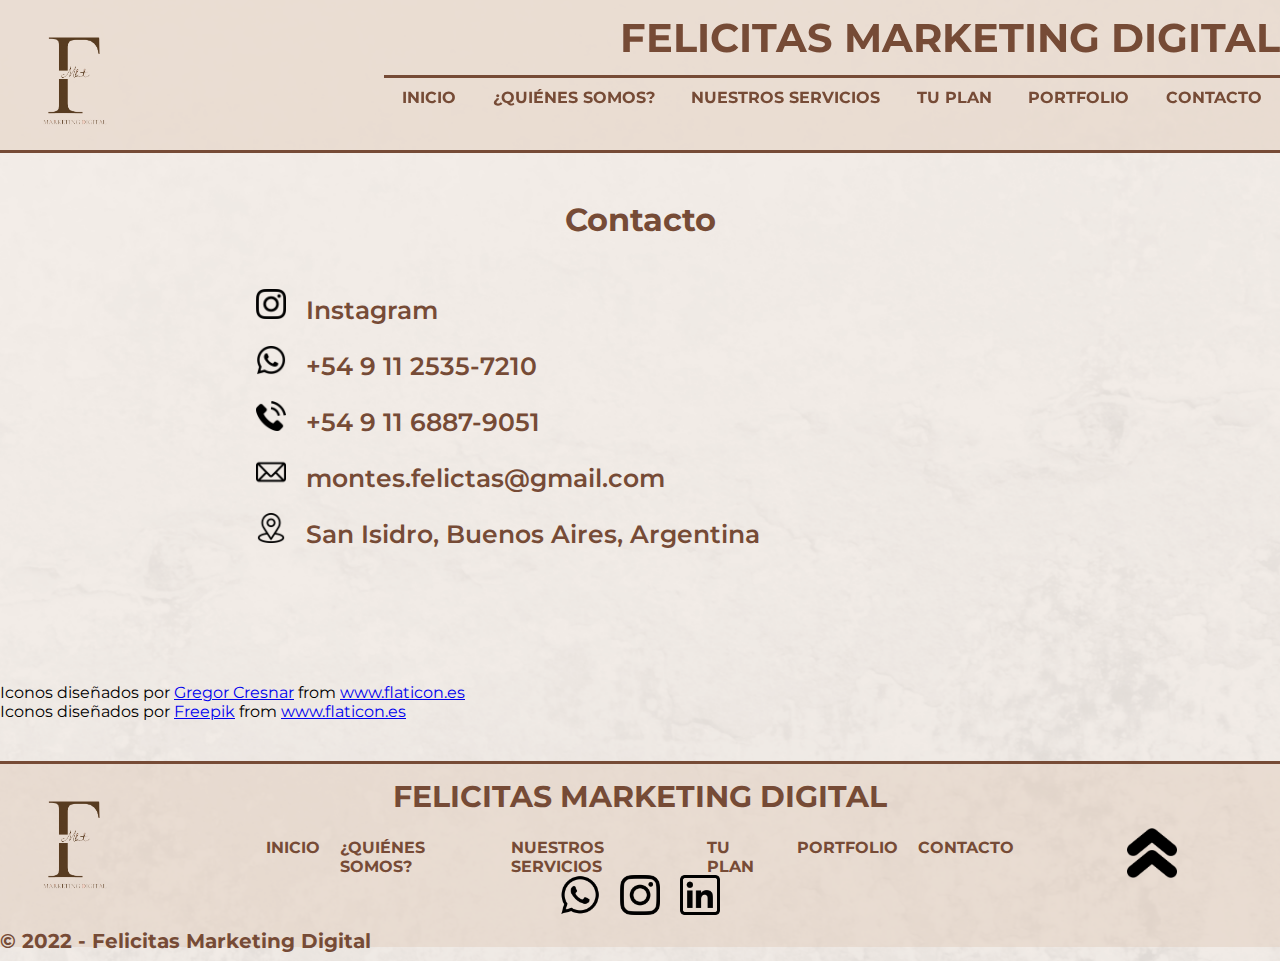
==== page/contacto.html @ ba2f9a44 "Commit inicial" ====
<!DOCTYPE html>
<html lang="en">

<head>
    <meta charset="UTF-8">
    <meta http-equiv="X-UA-Compatible" content="IE=edge">
    <meta name="viewport" content="width=device-width, initial-scale=1.0">
    <title>Felicitas Marketing Digital</title>
    <!-- Agregar logo al titulo -->
    <link rel="stylesheet" href="../css/style.css">
</head>

<body>
    <div class="gridbody">
        <div class="header">
            <a name="arriba"></a>
            <header>
                <div class="logoheader">
                    <a href="../index.html"><img src="../imagenes/logo.png" alt="logoheader" class="logoheaderimg"></a>
                </div>
                <div class="tituloheader">
                    FELICITAS MARKETING DIGITAL
                </div>
                <div class="navheader">
                    <nav>
                        <ul class="ulnavheader">
                            <li><a href="../index.html">INICIO</a></li>
                            <li><a href="quienes_somos.html">¿QUIÉNES SOMOS?</a></li>
                            <li><a href="nuestros_servicios.html">NUESTROS SERVICIOS</a></li>
                            <li><a href="tu_plan.html">TU PLAN</a></li>
                            <li><a href="portfolio.html">PORTFOLIO</a></li>
                            <li><a href="contacto.html">CONTACTO</a></li>
                        </ul>
                    </nav>
                </div>
            </header>
        </div>

        <div class="main">
            <main>
                <div class="titulocontacto">
                    <h1>Contacto</h1>
                </div>
                <div class="listacontacto">
                    <ul>
                        <li><a href="https://www.instagram.com/felicitas.mkt/" target="_blank"><img src="../imagenes/001-instagram.png" alt="instagram">Instagram</a></li>
                        <li><a href="https://wa.me/5491125357210" target="_blank"> <img src="../imagenes/002-whatsapp.png" alt="Whatsapp">+54 9 11 2535-7210</a></li>
                        <li><a href="tel:+5491168879051" target="_blank"><img src="../imagenes/003-telefono.png" alt="Celular">+54 9 11 6887-9051</a></li>
                        <li><a href="mailto:montes.felicitas@gmail.com" target="_blank"><img src="../imagenes/004-correo-electronico-vacio.png" alt="Mail">montes.felictas@gmail.com</a></li>
                        <li><a href="https://goo.gl/maps/j9cZA1bisrssDYPV7" target="_blank"><img src="../imagenes/005-ubicacion.png" alt="Ubicacion">San Isidro, Buenos Aires, Argentina</a></li>
                    </ul>
                </div>
                <br><br><br><br><br><br>
                <div>Iconos diseñados por <a href="https://www.flaticon.es/autores/gregor-cresnar" title="Gregor Cresnar">Gregor Cresnar</a> from <a href="https://www.flaticon.es/" title="Flaticon">www.flaticon.es</a></div><div>Iconos diseñados por <a href="https://www.freepik.com" title="Freepik">Freepik</a> from <a href="https://www.flaticon.es/" title="Flaticon">www.flaticon.es</a></div>
            </main>
        </div>
        <div class="footer">
            <footer>
                <div class="logofooter">
                    <a href="../index.html"><img src="../imagenes/logo.png" alt="logofooter" class="logofooterimg"></a>
                </div>
                <h3>FELICITAS MARKETING DIGITAL</h3>
                <div class="redesfooter">
                    <a href="https://wa.me/5491125357210" target="_blank"><img src="../imagenes/002-whatsapp.png" alt="Whatsapp"></a>
                    <a href="https://www.instagram.com/felicitas.mkt/" target="_blank"><img src="../imagenes/001-instagram.png" alt="instagram"></a>
                    <a href="https://ar.linkedin.com/in/felimontesdeoca?trk=people-guest_people_search-card" target="_blank"><img src="../imagenes/linkedin.png" alt="linkedin"></a>
                </div>
                <div class="botonirarriba">
                <a href="#arriba"><img src="../imagenes/doble-flecha-hacia-arriba.png" alt="Ir arriba"></a>
                </div>
                <div class="navfooter">
                    <nav>
                        <ul class="navfooter">
                            <li><a href="../index.html">INICIO</a></li>
                            <li><a href="quienes_somos.html">¿QUIÉNES SOMOS?</a></li>
                            <li><a href="nuestros_servicios.html">NUESTROS SERVICIOS</a></li>
                            <li><a href="tu_plan.html">TU PLAN</a></li>
                            <li><a href="portfolio.html">PORTFOLIO</a></li>
                            <li><a href="contacto.html">CONTACTO</a></li>
                        </ul>
                    </nav>
                </div>
                <h4>© 2022 - Felicitas Marketing Digital</h4>
            </footer>
        </div>
    </div>
</body>

</html>
---- css/style.css ----
/* Comienzo CSS Body */

@import url('https://fonts.googleapis.com/css2?family=Cinzel&family=Montserrat:wght@100&display=swap');

*{
    margin: 0;
    padding: 0;
}

body{
    background-image: url(../imagenes/background.png);
    background-size: cover;
}

.gridbody {
    font-family: 'Montserrat', sans-serif;
}

.header{
    grid-area: header;
}

.main{
    grid-area: main;
}

.footer{
    grid-area: footer;
}

.gridbody {
    display: grid;
    grid-template-columns: auto;
    grid-template-rows: 160px auto 200px;
    grid-template-areas: "header""main""footer";
    gap: 40px;
}

/* Fin CSS Body */

/* Comienzo CSS Header */

.logoheader{
    grid-area: logoheader;
}

.tituloheader{
    grid-area: tituloheader;
}

.navheader{
    grid-area: navheader;
    border-top: 3px solid;
    border-color: #764B36;
}

header{
    display: grid;
    grid-template-columns: 30% auto;
    grid-template-rows: 50% 50%;
    grid-template-areas: "logoheader tituloheader" "logoheader navheader";
    background-color: rgb(225, 206, 190, 0.5);
    width:100%;
    border-bottom: 3px solid;
    border-color: #764B36;
    position: fixed;
}

.logoheader{
    width: 150px;
    height: 150px;
    display: flex;
    justify-self:flex-start;
}

.logoheaderimg {
    width: 150px;
    height: 150px;
    cursor: pointer;
}

.tituloheader{
    font-size: 40px;
    font-weight: bold;
    color:#764B36;
    display: flex;
    justify-content: end;
    align-items: center;
}

.ulnavheader{
    display: flex;
    justify-content: space-around;
    align-self: center;
}

.navheader li{
    font-size: 16px;
    font-weight: bold;
    padding: 10px;
    list-style: none;
}

.navheader li a{
    transition: all 0.3s ease 0s;
    text-decoration: none;
    color: #764B36;
}

.navheader li a:hover{
    color: white;
}

/* Fin CSS Header */

/* Comienzo CSS Main Index */

.titulomain{
    display: flex;
    flex-direction: column;
}

.titulomain h1{
    width: 50%;
    align-self:center;
    color: #764B36;
    font-weight: bold;
}

.titulomain p{
    margin-top: 20px;
    width: 80%;
    align-self: center;
    color:black;
    font-size: 20px;
    margin-bottom: 70px;
}

.hrmain{
    width: 50%;
    margin: 0 auto;
    background-color: #764B36;
    height: 3px;
}

.redessocialesmain img{
    grid-area: redessocialesimagen;
    display: flex;
    justify-self: center;
    align-self: center;
}

.redessocialesmain h2{
    grid-area: redessocialesh2;
    display: flex;
    justify-self: start;
    align-self: center;
    font-size: 30px;
    color: #764B36;
}

.redessocialesmain p{
    grid-area: redessocialesp;
    display: flex;
    justify-self: center;
    align-self: center;
    font-size: 20px;
    font-weight: 550;
    color: black;
}

.redessocialesmain{
    margin-top: 100px;
    display: grid;
    grid-template-columns: 50% 50%;
    grid-template-rows: 20% 80%;
    grid-template-areas: "redessocialesimagen redessocialesh2" "redessocialesimagen redessocialesp";
    margin-bottom: 50px;
}

.publicidadmain img{
    grid-area: publicidadimagen;
    display: flex;
    justify-self: center;
    align-self: center;
}

.publicidadmain h2{
    grid-area: publicidadh2;
    display: flex;
    justify-self: end;
    align-self: center;
    font-size: 30px;
    color: #764B36;
}

.publicidadmain p{
    grid-area: publicidadp;
    display: flex;
    justify-self: end;
    align-self: center;
    font-size: 20px;
    font-weight: 550;
    color: black;
}

.publicidadmain{
    margin-top: 100px;
    display: grid;
    grid-template-columns: 50% 50%;
    grid-template-rows: 20% 80%;
    grid-template-areas: "publicidadh2 publicidadimagen" "publicidadp publicidadimagen";
    margin-bottom: 50px;
}

.fotografiamain img{
    grid-area: fotografiaimagen;
    display: flex;
    justify-self: center;
    align-self: center;
}

.fotografiamain h2{
    grid-area: fotografiah2;
    display: flex;
    justify-self: start;
    align-self: center;
    font-size: 30px;
    color: #764B36;
}

.fotografiamain p{
    grid-area: fotografiap;
    display: flex;
    justify-self: center;
    align-self: center;
    font-size: 20px;
    font-weight: 550;
    color: black;
}

.fotografiamain{
    margin-top: 100px;
    display: grid;
    grid-template-columns: 50% 50%;
    grid-template-rows: 20% 80%;
    grid-template-areas: "fotografiaimagen fotografiah2" "fotografiaimagen fotografiap";
    margin-bottom: 50px;
}

.logosmain{
    background-color: rgb(225, 206, 190, 0.5);
    margin-top: 200px;
    height: 400px;
    display: flex;
    justify-content: space-around;
    align-items: center;
}

.newslettermain{
    margin: 150px;
    display: flex;
    flex-direction: column;
}

.newslettermain h2{
    font-size: 50px;
    align-self: center;
    margin-bottom: 50px;
}

.newslettermain fieldset{
    border: none;
}

.newslettermain fieldset input{
    padding: 20px;
    border-radius: 5px;
    font-size: 20px;
}

.inputemail{
    width: 50%;
    margin-left: 19%;
}

.inputsubmit{
    width: 10%;
    cursor: pointer;
    background-color:rgb(225, 206, 190, 0.5);
}

/* Fin CSS Main Index */

/* Inicio CSS Main Quienes somos */

.tituloquienessomos{
    color: #764B36;
    display: flex;
    flex-direction: row;
    justify-content: center;
    margin-bottom: 50px;
}

.historia{
    color: #764B36;
    display: flex;
    flex-direction: column;
    margin-left: 7%;
    margin-right: 7%;
}

.historia p{
    color: black;
    font-weight: 500;
    margin-top: 20px;
}

.imagenperfil1{
    grid-area: imagenperfil1;
}

.perfil1 h2{
    grid-area: perfil1h2;
}

.perfil1 p{
    grid-area: perfil1p;
}

.perfil1{
    margin-top: 100px;
    display: grid;
    grid-template-columns: 40% auto;
    grid-template-rows: 20% auto;
    grid-template-areas: "imagenperfil1 perfil1h2" "imagenperfil1 perfil1p";
    justify-content: space-between;
    margin-left: 10%;
    margin-right: 10%;
    margin-bottom: 50px;
}

.perfil1 h2{
    font-size: 30px;
    color: #764B36;
}

.perfil1 p{
    font-size: 16px;
    align-self: center;
    font-weight: 550;
    color: black;
}

.imagenperfil1{
    border-radius: 100%;
    display: flex;
    align-self: center;
}

.imagenperfil2{
    grid-area: imagenperfil2;
}

.perfil2 h2{
    grid-area: perfil2h2;
}

.perfil2 p{
    grid-area: perfil2p;
}

.perfil2{
    margin-top: 100px;
    display: grid;
    grid-template-columns: auto 40%;
    grid-template-rows: 20% auto;
    grid-template-areas: "perfil2h2 imagenperfil2" "perfil2p imagenperfil2";
    justify-content: space-between;
    margin-left: 10%;
    margin-right: 10%;
    margin-bottom: 50px;
}

.perfil2 h2{
    font-size: 30px;
    color: #764B36;
}

.perfil2 p{
    font-size: 16px;
    align-self: center;
    font-weight: 550;
    color: black;
}

.imagenperfil2{
    border-radius: 100%;
    display: flex;
    align-self: center;
    justify-self: flex-end;
}

/* Fin CSS Main Quienes Somos */

/* Inicio CSS Main Nuestros servicios */

.titulonuestrosservicios{
    color: #764B36;
    display: flex;
    flex-direction: row;
    justify-content: center;
    margin-bottom: 50px;
}

.servicios{
    color: #764B36;
    display: flex;
    flex-direction: column;
    margin-left: 7%;
    margin-right: 7%;
}

.servicios ul{
    color: black;
    font-weight: 500;
    margin-top: 20px;
    margin-bottom: 40px;
}

.servicios ul li{
    margin-bottom: 10px;
}

/* Fin CSS Main Nuestros servicios */

/* Inicio CSS Main Nuestros planes */

.titulotuplan{
    color: #764B36;
    display: flex;
    flex-direction: row;
    justify-content: center;
    margin-bottom: 50px;
}

.planes{
    color: #764B36;
    display: flex;
    flex-direction: row;
    justify-content: space-evenly;
    margin-bottom: 50px;
}

.numeroplanes{
    display: flex;
    flex-direction: row;
    justify-content: space-evenly;
}

.numeroplanes div{
    width: 300px;
    height: 500px;
    border: 2px solid black;
    background-color: white;
    text-align: center;
    font-weight: 600;
    font-size: 30px;
}

.armatuplan{
    color: #764B36;
    display: flex;
    flex-direction: row;
    justify-content: center;
    margin-bottom: 50px;
    margin-top: 100px;
    font-size: 35px;
}

.checkbox{
    font-size: 30px;
    font-weight: 600;
    color: #764B36;
    display: flex;
    flex-direction: row;
    justify-content: space-around;
    word-spacing: 50px;
}

.submitplan{
    border: none;
}

.fieldsetplan{
    display: flex;
    flex-direction: column;
    justify-content: space-evenly;
    border: none;
    margin: 25px;
    margin-top: 50px;
}

.fieldsetplan input{
    margin-bottom: 20px;
    width: 30%;
    height: 30px;
    border-radius: 10px;
    font-size: 18px;
}

.submitplan textarea{
    font-size: 20px;
    height: 200px;
    width: 1000px;
    border-radius: 10px;
}

.inputsubmitplan{
    margin-top: 25px;
    display: flex;
    flex-direction: row;
    align-self: center;
    justify-content: center;
    background-color: rgb(225, 206, 190, 0.5);
    cursor: pointer;
}

/* Fin CSS Main Nuestros planes */

/* Inicio CSS Main Portfolio */

.mainportfolio{
    height: 1000px;
    font-size: 30px;
    font-weight: 600;
    margin-left: 20px;
}

/* Fin CSS Main Portfolio */

/* Inicio CSS Main Contacto */

.titulocontacto{
    color: #764B36;
    display: flex;
    flex-direction: row;
    justify-content: center;
    margin-bottom: 50px;
}

.listacontacto{
    font-size: 25px;
    font-weight: 600;
    display: flex;
    flex-direction: row;
    margin-left: 20%;
}

.listacontacto li{
    list-style: none;
    margin-bottom: 20px;
}

.listacontacto li a{
    transition: all 0.3s ease 0s;
    text-decoration: none;
    color: #764B36;
}

.listacontacto li a:hover{
    color: white;
}

.listacontacto img{
    height: 30px;
    width: 30px;
    margin-right: 20px;

}


/* Fin CSS Main Contacto */

/* Inicio CSS Footer */

.logofooter{
    grid-area: logofooter;
}

.footer h3{
    grid-area: h3footer;
    display: flex;
    justify-content: center;
    align-items: center;
    color: #764B36;
    font-size: 30px;
}

.redesfooter{
    grid-area: redesfooter;
    display: flex;
    justify-content: center;
    align-items: center;

}

.navfooter{
    grid-area: navfooter;
    display: flex;
    justify-content: center;
}

.footer h4{
    grid-area: h4footer;
    color: #764B36;
    font-size: 20px;
}

.botonirarriba{
    grid-area: botonfooter;
    display: flex;
    justify-content: center;
    align-items: center;
}

footer {
    background-color: rgb(225, 206, 190, 0.5);
    display: grid;
    grid-template-columns: 20% auto 20%;
    grid-template-rows: 35% 20% 35% 10%;
    grid-template-areas: "logofooter h3footer botonfooter""logofooter navfooter botonfooter""logofooter redesfooter botonfooter""h4footer h4footer botonfooter";
    width:100%;
    border-top: 3px solid;
    border-color: #764B36;
}

.logofooterimg {
    width: 150px;
    height: 150px;
    cursor: pointer;
    display: flex;
    align-items: flex-end;
}

.navfooter li{
    display: inline-block;
    font-size: 16px;
    font-weight: bold;
    padding: 10px;
}

.navfooter li a{
    transition: all 0.3s ease 0s;
    text-decoration: none;
    color: #764B36;
}

.navfooter li a:hover{
    color: white;
}

.redesfooter a img{
    display: inline-block;
    width: 40px;
    height: 40px;
    margin: 10px
}

.botonirarriba img{
    width: 50px;
    height: 50px;
}

/* Fin CSS Footer */

@media screen and (max-width: 720px){
    
    .gridbody {
        display: grid;
        grid-template-columns: auto;
        grid-template-rows: 180px auto 200px;
        grid-template-areas: "header""main""footer";
        gap: 40px;
    }

    header{
        display: grid;
        grid-template-columns: 18% auto;
        grid-template-rows: 50% 50%;
        grid-template-areas: "logoheader tituloheader" "logoheader navheader";
        background-color: rgb(225, 206, 190, 0.5);
        width:100%;
        border-bottom: 3px solid;
        border-color: #764B36;
        position: fixed;
    }

    .inputsubmit{
        width: 20%;
        cursor: pointer;
        background-color:rgb(225, 206, 190, 0.5);
    }

    footer {
        background-color: rgb(225, 206, 190, 0.5);
        display: grid;
        grid-template-columns: 15% auto 10%;
        grid-template-rows: 25% 25% 35% 15%;
        grid-template-areas: "logofooter h3footer botonfooter""logofooter navfooter botonfooter""logofooter redesfooter botonfooter""h4footer h4footer botonfooter";
        width:100%;
        border-top: 3px solid;
        border-color: #764B36;
    }

    .botonirarriba img{
        width: 30px;
        height: 30px;
    }
}
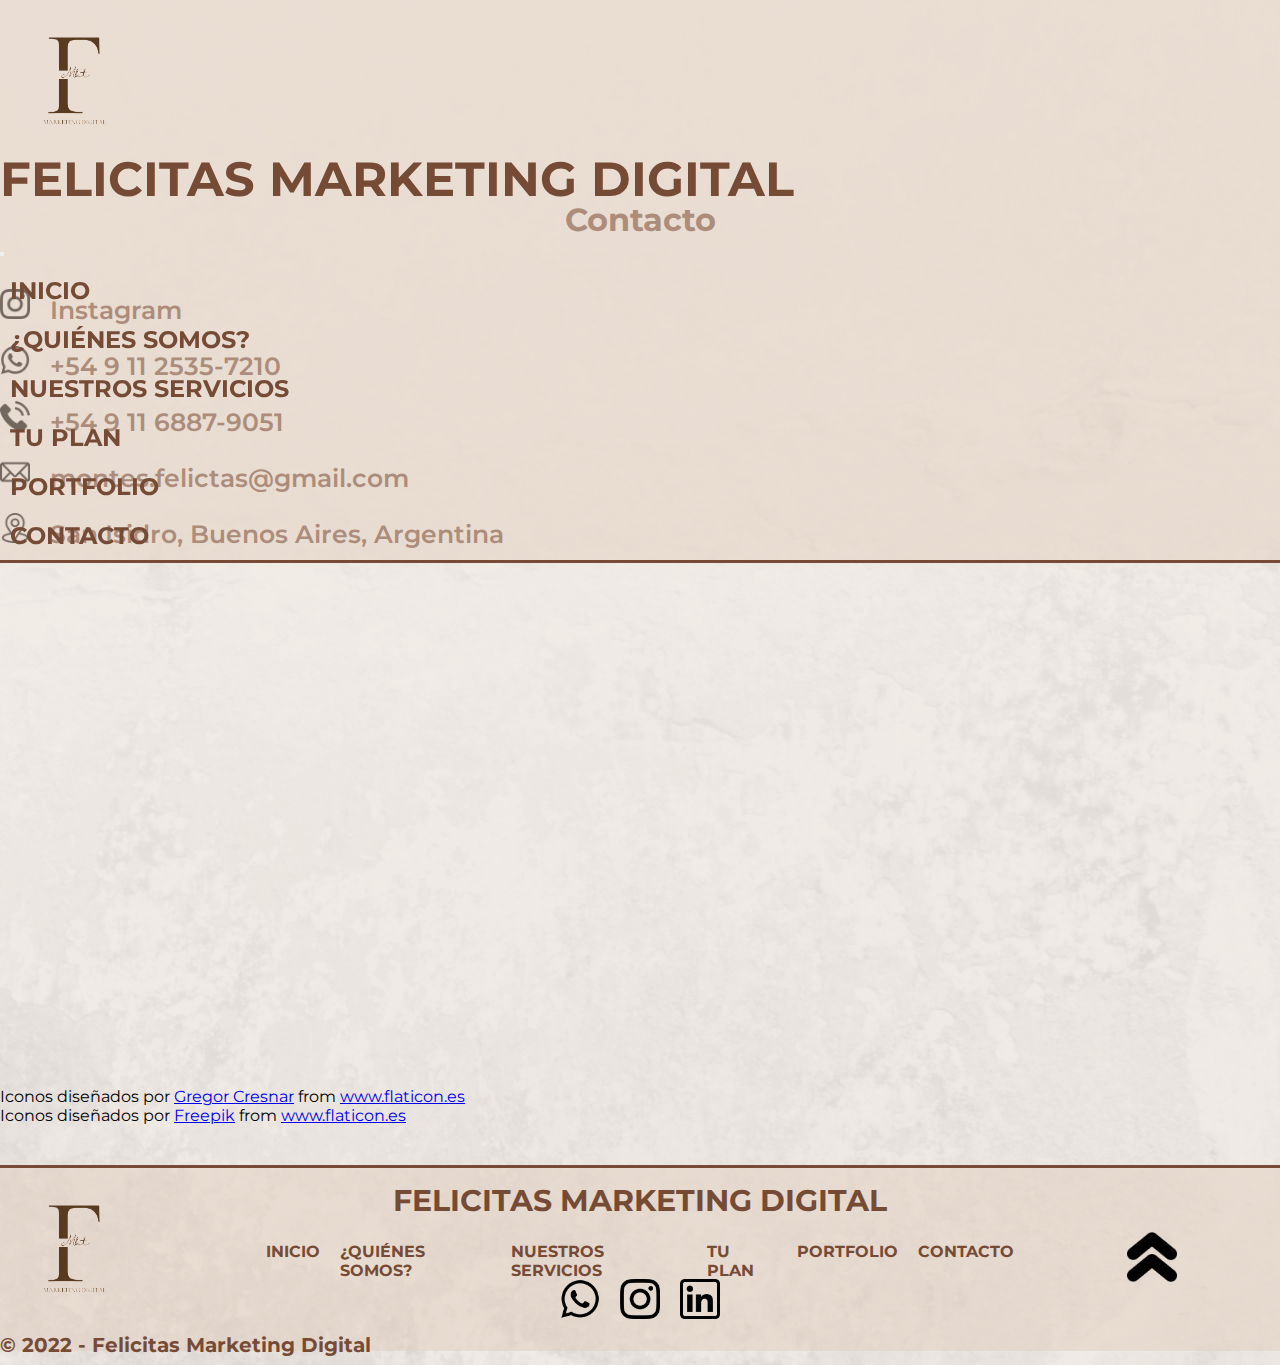
==== commit 7569c56a: "Agregando Bootstrap" ====
--- a/page/contacto.html
+++ b/page/contacto.html
@@ -1,89 +1,126 @@
-<!DOCTYPE html>
-<html lang="en">
-
-<head>
-    <meta charset="UTF-8">
-    <meta http-equiv="X-UA-Compatible" content="IE=edge">
-    <meta name="viewport" content="width=device-width, initial-scale=1.0">
-    <title>Felicitas Marketing Digital</title>
-    <!-- Agregar logo al titulo -->
-    <link rel="stylesheet" href="../css/style.css">
-</head>
-
-<body>
-    <div class="gridbody">
-        <div class="header">
-            <a name="arriba"></a>
-            <header>
-                <div class="logoheader">
-                    <a href="../index.html"><img src="../imagenes/logo.png" alt="logoheader" class="logoheaderimg"></a>
-                </div>
-                <div class="tituloheader">
-                    FELICITAS MARKETING DIGITAL
-                </div>
-                <div class="navheader">
-                    <nav>
-                        <ul class="ulnavheader">
-                            <li><a href="../index.html">INICIO</a></li>
-                            <li><a href="quienes_somos.html">¿QUIÉNES SOMOS?</a></li>
-                            <li><a href="nuestros_servicios.html">NUESTROS SERVICIOS</a></li>
-                            <li><a href="tu_plan.html">TU PLAN</a></li>
-                            <li><a href="portfolio.html">PORTFOLIO</a></li>
-                            <li><a href="contacto.html">CONTACTO</a></li>
-                        </ul>
-                    </nav>
-                </div>
-            </header>
-        </div>
-
-        <div class="main">
-            <main>
-                <div class="titulocontacto">
-                    <h1>Contacto</h1>
-                </div>
-                <div class="listacontacto">
-                    <ul>
-                        <li><a href="https://www.instagram.com/felicitas.mkt/" target="_blank"><img src="../imagenes/001-instagram.png" alt="instagram">Instagram</a></li>
-                        <li><a href="https://wa.me/5491125357210" target="_blank"> <img src="../imagenes/002-whatsapp.png" alt="Whatsapp">+54 9 11 2535-7210</a></li>
-                        <li><a href="tel:+5491168879051" target="_blank"><img src="../imagenes/003-telefono.png" alt="Celular">+54 9 11 6887-9051</a></li>
-                        <li><a href="mailto:montes.felicitas@gmail.com" target="_blank"><img src="../imagenes/004-correo-electronico-vacio.png" alt="Mail">montes.felictas@gmail.com</a></li>
-                        <li><a href="https://goo.gl/maps/j9cZA1bisrssDYPV7" target="_blank"><img src="../imagenes/005-ubicacion.png" alt="Ubicacion">San Isidro, Buenos Aires, Argentina</a></li>
-                    </ul>
-                </div>
-                <br><br><br><br><br><br>
-                <div>Iconos diseñados por <a href="https://www.flaticon.es/autores/gregor-cresnar" title="Gregor Cresnar">Gregor Cresnar</a> from <a href="https://www.flaticon.es/" title="Flaticon">www.flaticon.es</a></div><div>Iconos diseñados por <a href="https://www.freepik.com" title="Freepik">Freepik</a> from <a href="https://www.flaticon.es/" title="Flaticon">www.flaticon.es</a></div>
-            </main>
-        </div>
-        <div class="footer">
-            <footer>
-                <div class="logofooter">
-                    <a href="../index.html"><img src="../imagenes/logo.png" alt="logofooter" class="logofooterimg"></a>
-                </div>
-                <h3>FELICITAS MARKETING DIGITAL</h3>
-                <div class="redesfooter">
-                    <a href="https://wa.me/5491125357210" target="_blank"><img src="../imagenes/002-whatsapp.png" alt="Whatsapp"></a>
-                    <a href="https://www.instagram.com/felicitas.mkt/" target="_blank"><img src="../imagenes/001-instagram.png" alt="instagram"></a>
-                    <a href="https://ar.linkedin.com/in/felimontesdeoca?trk=people-guest_people_search-card" target="_blank"><img src="../imagenes/linkedin.png" alt="linkedin"></a>
-                </div>
-                <div class="botonirarriba">
-                <a href="#arriba"><img src="../imagenes/doble-flecha-hacia-arriba.png" alt="Ir arriba"></a>
-                </div>
-                <div class="navfooter">
-                    <nav>
-                        <ul class="navfooter">
-                            <li><a href="../index.html">INICIO</a></li>
-                            <li><a href="quienes_somos.html">¿QUIÉNES SOMOS?</a></li>
-                            <li><a href="nuestros_servicios.html">NUESTROS SERVICIOS</a></li>
-                            <li><a href="tu_plan.html">TU PLAN</a></li>
-                            <li><a href="portfolio.html">PORTFOLIO</a></li>
-                            <li><a href="contacto.html">CONTACTO</a></li>
-                        </ul>
-                    </nav>
-                </div>
-                <h4>© 2022 - Felicitas Marketing Digital</h4>
-            </footer>
-        </div>
-    </div>
-</body>
-
+<!DOCTYPE html>
+<html lang="en">
+
+<head>
+    <meta charset="UTF-8">
+    <meta http-equiv="X-UA-Compatible" content="IE=edge">
+    <meta name="viewport" content="width=device-width, initial-scale=1.0">
+    <title>Felicitas Marketing Digital</title>
+    <!-- Agregar logo al titulo -->
+    <link rel="stylesheet" href="https://cdnjs.cloudflare.com/ajax/libs/animate.css/4.1.1/animate.min.css">
+    <link rel="stylesheet" href="../css/style.css">
+    <link href="https://cdn.jsdelivr.net/npm/bootstrap@5.2.0-beta1/dist/css/bootstrap.min.css" rel="stylesheet" integrity="sha384-0evHe/X+R7YkIZDRvuzKMRqM+OrBnVFBL6DOitfPri4tjfHxaWutUpFmBp4vmVor" crossorigin="anonymous">
+</head>
+
+<body>
+    <div class="gridbody">
+        <div class="header">
+            <a name="arriba"></a>
+            <header>
+                <div class="container-fluid">
+                    <div class="row"> 
+                        <div class="col-2 logoheader">
+                            <a href="../index.html"><img src="../imagenes/logo.png" alt="logoheader" class="logoheaderimg"></a>
+                        </div>
+                        <div class="col-10 tituloheader">      
+                            <div class="row tituloheader d-flex justify-content-end align-content-center">
+                                FELICITAS MARKETING DIGITAL
+                            </div>
+                            <div class="row">
+                                <nav class="navbar navbar-expand-lg">
+                                    <div class="container-fluid" style="background-color: 0">
+                                        <button class="navbar-toggler" type="button" data-bs-toggle="collapse" data-bs-target="#navbarNav" aria-controls="navbarNav" aria-expanded="false" aria-label="Toggle navigation">
+                                            <span class="navbar-toggler-icon"></span>
+                                        </button>
+                                        <div class="collapse navbar-collapse d-flex justify-content-end" id="navbarNav">
+                                            <ul class="navbar-nav">
+                                            <li class="nav-item">
+                                                <a class="nav-link" href="../index.html">INICIO</a>
+                                            </li>
+                                            <li class="nav-item">
+                                                <a class="nav-link" href="quienes_somos.html">¿QUIÉNES SOMOS?</a>
+                                            </li>
+                                            <li class="nav-item">
+                                                <a class="nav-link" href="nuestros_servicios.html">NUESTROS SERVICIOS</a>
+                                            </li>
+                                            <li class="nav-item">
+                                                <a class="nav-link" href="tu_plan.html">TU PLAN</a>
+                                            </li>
+                                            <li class="nav-item">
+                                                <a class="nav-link" href="portfolio.html">PORTFOLIO</a>
+                                            </li>
+                                            <li class="nav-item">
+                                                <a class="nav-link active" aria-current="page" href="contacto.html">CONTACTO</a>
+                                            </li>
+                                            </ul>
+                                        </div>
+                                    </div>
+                                </nav>
+                            </div>
+                        </div>
+                    </div>
+                </div>
+            </header>
+        </div>
+
+        <div class="main">
+            <main>
+                <div class="titulocontacto">
+                    <h1>Contacto</h1>
+                </div>
+
+                <div class="container">
+                    <div class="row">
+                      <div class="col-md-6 listacontacto">
+                        <ul>
+                            <li><a href="https://www.instagram.com/felicitas.mkt/" target="_blank"><img src="../imagenes/001-instagram.png" alt="instagram">Instagram</a></li>
+                            <li><a href="https://wa.me/5491125357210" target="_blank"> <img src="../imagenes/002-whatsapp.png" alt="Whatsapp">+54 9 11 2535-7210</a></li>
+                            <li><a href="tel:+5491168879051" target="_blank"><img src="../imagenes/003-telefono.png" alt="Celular">+54 9 11 6887-9051</a></li>
+                            <li><a href="mailto:montes.felicitas@gmail.com" target="_blank"><img src="../imagenes/004-correo-electronico-vacio.png" alt="Mail">montes.felictas@gmail.com</a></li>
+                            <li><a href="https://goo.gl/maps/j9cZA1bisrssDYPV7" target="_blank"><img src="../imagenes/005-ubicacion.png" alt="Ubicacion">San Isidro, Buenos Aires, Argentina</a></li>
+                        </ul>
+                      </div>
+                      <div class="col-md-6">
+                        <div style="width: 100%"><iframe width="100%" height="400" frameborder="0" scrolling="no" marginheight="0" marginwidth="0" src="https://maps.google.com/maps?width=100%25&amp;height=600&amp;hl=es&amp;q=San%20Isidro,%20Buenos%20aires+(Mapa)&amp;t=&amp;z=13&amp;ie=UTF8&amp;iwloc=B&amp;output=embed"><a href="https://www.gps.ie/car-satnav-gps/">Car Navigation Systems</a></iframe></div>
+                      </div>
+                    </div>          
+                </div>
+
+                <br><br><br><br><br><br>
+                <div>Iconos diseñados por <a href="https://www.flaticon.es/autores/gregor-cresnar" title="Gregor Cresnar">Gregor Cresnar</a> from <a href="https://www.flaticon.es/" title="Flaticon">www.flaticon.es</a></div><div>Iconos diseñados por <a href="https://www.freepik.com" title="Freepik">Freepik</a> from <a href="https://www.flaticon.es/" title="Flaticon">www.flaticon.es</a></div>
+            </main>
+        </div>
+        <div class="footer">
+            <footer>
+                <div class="logofooter">
+                    <a href="../index.html"><img src="../imagenes/logo.png" alt="logofooter" class="logofooterimg"></a>
+                </div>
+                <h3>FELICITAS MARKETING DIGITAL</h3>
+                <div class="redesfooter">
+                    <a href="https://wa.me/5491125357210" target="_blank"><img src="../imagenes/002-whatsapp.png" alt="Whatsapp"></a>
+                    <a href="https://www.instagram.com/felicitas.mkt/" target="_blank"><img src="../imagenes/001-instagram.png" alt="instagram"></a>
+                    <a href="https://ar.linkedin.com/in/felimontesdeoca?trk=people-guest_people_search-card" target="_blank"><img src="../imagenes/linkedin.png" alt="linkedin"></a>
+                </div>
+                <div class="botonirarriba">
+                <a href="#arriba"><img src="../imagenes/doble-flecha-hacia-arriba.png" alt="Ir arriba"></a>
+                </div>
+                <div class="navfooter">
+                    <nav>
+                        <ul class="navfooter">
+                            <li><a href="../index.html">INICIO</a></li>
+                            <li><a href="quienes_somos.html">¿QUIÉNES SOMOS?</a></li>
+                            <li><a href="nuestros_servicios.html">NUESTROS SERVICIOS</a></li>
+                            <li><a href="tu_plan.html">TU PLAN</a></li>
+                            <li><a href="portfolio.html">PORTFOLIO</a></li>
+                            <li><a href="contacto.html">CONTACTO</a></li>
+                        </ul>
+                    </nav>
+                </div>
+                <h4>© 2022 - Felicitas Marketing Digital</h4>
+            </footer>
+        </div>
+    </div>
+    <script src="https://cdn.jsdelivr.net/npm/bootstrap@5.2.0-beta1/dist/js/bootstrap.bundle.min.js" integrity="sha384-pprn3073KE6tl6bjs2QrFaJGz5/SUsLqktiwsUTF55Jfv3qYSDhgCecCxMW52nD2" crossorigin="anonymous"></script>
+</body>
+
 </html>--- a/css/style.css
+++ b/css/style.css
@@ -1,720 +1,710 @@
-/* Comienzo CSS Body */
-
-@import url('https://fonts.googleapis.com/css2?family=Cinzel&family=Montserrat:wght@100&display=swap');
-
-*{
-    margin: 0;
-    padding: 0;
-}
-
-body{
-    background-image: url(../imagenes/background.png);
-    background-size: cover;
-}
-
-.gridbody {
-    font-family: 'Montserrat', sans-serif;
-}
-
-.header{
-    grid-area: header;
-}
-
-.main{
-    grid-area: main;
-}
-
-.footer{
-    grid-area: footer;
-}
-
-.gridbody {
-    display: grid;
-    grid-template-columns: auto;
-    grid-template-rows: 160px auto 200px;
-    grid-template-areas: "header""main""footer";
-    gap: 40px;
-}
-
-/* Fin CSS Body */
-
-/* Comienzo CSS Header */
-
-.logoheader{
-    grid-area: logoheader;
-}
-
-.tituloheader{
-    grid-area: tituloheader;
-}
-
-.navheader{
-    grid-area: navheader;
-    border-top: 3px solid;
-    border-color: #764B36;
-}
-
-header{
-    display: grid;
-    grid-template-columns: 30% auto;
-    grid-template-rows: 50% 50%;
-    grid-template-areas: "logoheader tituloheader" "logoheader navheader";
-    background-color: rgb(225, 206, 190, 0.5);
-    width:100%;
-    border-bottom: 3px solid;
-    border-color: #764B36;
-    position: fixed;
-}
-
-.logoheader{
-    width: 150px;
-    height: 150px;
-    display: flex;
-    justify-self:flex-start;
-}
-
-.logoheaderimg {
-    width: 150px;
-    height: 150px;
-    cursor: pointer;
-}
-
-.tituloheader{
-    font-size: 40px;
-    font-weight: bold;
-    color:#764B36;
-    display: flex;
-    justify-content: end;
-    align-items: center;
-}
-
-.ulnavheader{
-    display: flex;
-    justify-content: space-around;
-    align-self: center;
-}
-
-.navheader li{
-    font-size: 16px;
-    font-weight: bold;
-    padding: 10px;
-    list-style: none;
-}
-
-.navheader li a{
-    transition: all 0.3s ease 0s;
-    text-decoration: none;
-    color: #764B36;
-}
-
-.navheader li a:hover{
-    color: white;
-}
-
-/* Fin CSS Header */
-
-/* Comienzo CSS Main Index */
-
-.titulomain{
-    display: flex;
-    flex-direction: column;
-}
-
-.titulomain h1{
-    width: 50%;
-    align-self:center;
-    color: #764B36;
-    font-weight: bold;
-}
-
-.titulomain p{
-    margin-top: 20px;
-    width: 80%;
-    align-self: center;
-    color:black;
-    font-size: 20px;
-    margin-bottom: 70px;
-}
-
-.hrmain{
-    width: 50%;
-    margin: 0 auto;
-    background-color: #764B36;
-    height: 3px;
-}
-
-.redessocialesmain img{
-    grid-area: redessocialesimagen;
-    display: flex;
-    justify-self: center;
-    align-self: center;
-}
-
-.redessocialesmain h2{
-    grid-area: redessocialesh2;
-    display: flex;
-    justify-self: start;
-    align-self: center;
-    font-size: 30px;
-    color: #764B36;
-}
-
-.redessocialesmain p{
-    grid-area: redessocialesp;
-    display: flex;
-    justify-self: center;
-    align-self: center;
-    font-size: 20px;
-    font-weight: 550;
-    color: black;
-}
-
-.redessocialesmain{
-    margin-top: 100px;
-    display: grid;
-    grid-template-columns: 50% 50%;
-    grid-template-rows: 20% 80%;
-    grid-template-areas: "redessocialesimagen redessocialesh2" "redessocialesimagen redessocialesp";
-    margin-bottom: 50px;
-}
-
-.publicidadmain img{
-    grid-area: publicidadimagen;
-    display: flex;
-    justify-self: center;
-    align-self: center;
-}
-
-.publicidadmain h2{
-    grid-area: publicidadh2;
-    display: flex;
-    justify-self: end;
-    align-self: center;
-    font-size: 30px;
-    color: #764B36;
-}
-
-.publicidadmain p{
-    grid-area: publicidadp;
-    display: flex;
-    justify-self: end;
-    align-self: center;
-    font-size: 20px;
-    font-weight: 550;
-    color: black;
-}
-
-.publicidadmain{
-    margin-top: 100px;
-    display: grid;
-    grid-template-columns: 50% 50%;
-    grid-template-rows: 20% 80%;
-    grid-template-areas: "publicidadh2 publicidadimagen" "publicidadp publicidadimagen";
-    margin-bottom: 50px;
-}
-
-.fotografiamain img{
-    grid-area: fotografiaimagen;
-    display: flex;
-    justify-self: center;
-    align-self: center;
-}
-
-.fotografiamain h2{
-    grid-area: fotografiah2;
-    display: flex;
-    justify-self: start;
-    align-self: center;
-    font-size: 30px;
-    color: #764B36;
-}
-
-.fotografiamain p{
-    grid-area: fotografiap;
-    display: flex;
-    justify-self: center;
-    align-self: center;
-    font-size: 20px;
-    font-weight: 550;
-    color: black;
-}
-
-.fotografiamain{
-    margin-top: 100px;
-    display: grid;
-    grid-template-columns: 50% 50%;
-    grid-template-rows: 20% 80%;
-    grid-template-areas: "fotografiaimagen fotografiah2" "fotografiaimagen fotografiap";
-    margin-bottom: 50px;
-}
-
-.logosmain{
-    background-color: rgb(225, 206, 190, 0.5);
-    margin-top: 200px;
-    height: 400px;
-    display: flex;
-    justify-content: space-around;
-    align-items: center;
-}
-
-.newslettermain{
-    margin: 150px;
-    display: flex;
-    flex-direction: column;
-}
-
-.newslettermain h2{
-    font-size: 50px;
-    align-self: center;
-    margin-bottom: 50px;
-}
-
-.newslettermain fieldset{
-    border: none;
-}
-
-.newslettermain fieldset input{
-    padding: 20px;
-    border-radius: 5px;
-    font-size: 20px;
-}
-
-.inputemail{
-    width: 50%;
-    margin-left: 19%;
-}
-
-.inputsubmit{
-    width: 10%;
-    cursor: pointer;
-    background-color:rgb(225, 206, 190, 0.5);
-}
-
-/* Fin CSS Main Index */
-
-/* Inicio CSS Main Quienes somos */
-
-.tituloquienessomos{
-    color: #764B36;
-    display: flex;
-    flex-direction: row;
-    justify-content: center;
-    margin-bottom: 50px;
-}
-
-.historia{
-    color: #764B36;
-    display: flex;
-    flex-direction: column;
-    margin-left: 7%;
-    margin-right: 7%;
-}
-
-.historia p{
-    color: black;
-    font-weight: 500;
-    margin-top: 20px;
-}
-
-.imagenperfil1{
-    grid-area: imagenperfil1;
-}
-
-.perfil1 h2{
-    grid-area: perfil1h2;
-}
-
-.perfil1 p{
-    grid-area: perfil1p;
-}
-
-.perfil1{
-    margin-top: 100px;
-    display: grid;
-    grid-template-columns: 40% auto;
-    grid-template-rows: 20% auto;
-    grid-template-areas: "imagenperfil1 perfil1h2" "imagenperfil1 perfil1p";
-    justify-content: space-between;
-    margin-left: 10%;
-    margin-right: 10%;
-    margin-bottom: 50px;
-}
-
-.perfil1 h2{
-    font-size: 30px;
-    color: #764B36;
-}
-
-.perfil1 p{
-    font-size: 16px;
-    align-self: center;
-    font-weight: 550;
-    color: black;
-}
-
-.imagenperfil1{
-    border-radius: 100%;
-    display: flex;
-    align-self: center;
-}
-
-.imagenperfil2{
-    grid-area: imagenperfil2;
-}
-
-.perfil2 h2{
-    grid-area: perfil2h2;
-}
-
-.perfil2 p{
-    grid-area: perfil2p;
-}
-
-.perfil2{
-    margin-top: 100px;
-    display: grid;
-    grid-template-columns: auto 40%;
-    grid-template-rows: 20% auto;
-    grid-template-areas: "perfil2h2 imagenperfil2" "perfil2p imagenperfil2";
-    justify-content: space-between;
-    margin-left: 10%;
-    margin-right: 10%;
-    margin-bottom: 50px;
-}
-
-.perfil2 h2{
-    font-size: 30px;
-    color: #764B36;
-}
-
-.perfil2 p{
-    font-size: 16px;
-    align-self: center;
-    font-weight: 550;
-    color: black;
-}
-
-.imagenperfil2{
-    border-radius: 100%;
-    display: flex;
-    align-self: center;
-    justify-self: flex-end;
-}
-
-/* Fin CSS Main Quienes Somos */
-
-/* Inicio CSS Main Nuestros servicios */
-
-.titulonuestrosservicios{
-    color: #764B36;
-    display: flex;
-    flex-direction: row;
-    justify-content: center;
-    margin-bottom: 50px;
-}
-
-.servicios{
-    color: #764B36;
-    display: flex;
-    flex-direction: column;
-    margin-left: 7%;
-    margin-right: 7%;
-}
-
-.servicios ul{
-    color: black;
-    font-weight: 500;
-    margin-top: 20px;
-    margin-bottom: 40px;
-}
-
-.servicios ul li{
-    margin-bottom: 10px;
-}
-
-/* Fin CSS Main Nuestros servicios */
-
-/* Inicio CSS Main Nuestros planes */
-
-.titulotuplan{
-    color: #764B36;
-    display: flex;
-    flex-direction: row;
-    justify-content: center;
-    margin-bottom: 50px;
-}
-
-.planes{
-    color: #764B36;
-    display: flex;
-    flex-direction: row;
-    justify-content: space-evenly;
-    margin-bottom: 50px;
-}
-
-.numeroplanes{
-    display: flex;
-    flex-direction: row;
-    justify-content: space-evenly;
-}
-
-.numeroplanes div{
-    width: 300px;
-    height: 500px;
-    border: 2px solid black;
-    background-color: white;
-    text-align: center;
-    font-weight: 600;
-    font-size: 30px;
-}
-
-.armatuplan{
-    color: #764B36;
-    display: flex;
-    flex-direction: row;
-    justify-content: center;
-    margin-bottom: 50px;
-    margin-top: 100px;
-    font-size: 35px;
-}
-
-.checkbox{
-    font-size: 30px;
-    font-weight: 600;
-    color: #764B36;
-    display: flex;
-    flex-direction: row;
-    justify-content: space-around;
-    word-spacing: 50px;
-}
-
-.submitplan{
-    border: none;
-}
-
-.fieldsetplan{
-    display: flex;
-    flex-direction: column;
-    justify-content: space-evenly;
-    border: none;
-    margin: 25px;
-    margin-top: 50px;
-}
-
-.fieldsetplan input{
-    margin-bottom: 20px;
-    width: 30%;
-    height: 30px;
-    border-radius: 10px;
-    font-size: 18px;
-}
-
-.submitplan textarea{
-    font-size: 20px;
-    height: 200px;
-    width: 1000px;
-    border-radius: 10px;
-}
-
-.inputsubmitplan{
-    margin-top: 25px;
-    display: flex;
-    flex-direction: row;
-    align-self: center;
-    justify-content: center;
-    background-color: rgb(225, 206, 190, 0.5);
-    cursor: pointer;
-}
-
-/* Fin CSS Main Nuestros planes */
-
-/* Inicio CSS Main Portfolio */
-
-.mainportfolio{
-    height: 1000px;
-    font-size: 30px;
-    font-weight: 600;
-    margin-left: 20px;
-}
-
-/* Fin CSS Main Portfolio */
-
-/* Inicio CSS Main Contacto */
-
-.titulocontacto{
-    color: #764B36;
-    display: flex;
-    flex-direction: row;
-    justify-content: center;
-    margin-bottom: 50px;
-}
-
-.listacontacto{
-    font-size: 25px;
-    font-weight: 600;
-    display: flex;
-    flex-direction: row;
-    margin-left: 20%;
-}
-
-.listacontacto li{
-    list-style: none;
-    margin-bottom: 20px;
-}
-
-.listacontacto li a{
-    transition: all 0.3s ease 0s;
-    text-decoration: none;
-    color: #764B36;
-}
-
-.listacontacto li a:hover{
-    color: white;
-}
-
-.listacontacto img{
-    height: 30px;
-    width: 30px;
-    margin-right: 20px;
-
-}
-
-
-/* Fin CSS Main Contacto */
-
-/* Inicio CSS Footer */
-
-.logofooter{
-    grid-area: logofooter;
-}
-
-.footer h3{
-    grid-area: h3footer;
-    display: flex;
-    justify-content: center;
-    align-items: center;
-    color: #764B36;
-    font-size: 30px;
-}
-
-.redesfooter{
-    grid-area: redesfooter;
-    display: flex;
-    justify-content: center;
-    align-items: center;
-
-}
-
-.navfooter{
-    grid-area: navfooter;
-    display: flex;
-    justify-content: center;
-}
-
-.footer h4{
-    grid-area: h4footer;
-    color: #764B36;
-    font-size: 20px;
-}
-
-.botonirarriba{
-    grid-area: botonfooter;
-    display: flex;
-    justify-content: center;
-    align-items: center;
-}
-
-footer {
-    background-color: rgb(225, 206, 190, 0.5);
-    display: grid;
-    grid-template-columns: 20% auto 20%;
-    grid-template-rows: 35% 20% 35% 10%;
-    grid-template-areas: "logofooter h3footer botonfooter""logofooter navfooter botonfooter""logofooter redesfooter botonfooter""h4footer h4footer botonfooter";
-    width:100%;
-    border-top: 3px solid;
-    border-color: #764B36;
-}
-
-.logofooterimg {
-    width: 150px;
-    height: 150px;
-    cursor: pointer;
-    display: flex;
-    align-items: flex-end;
-}
-
-.navfooter li{
-    display: inline-block;
-    font-size: 16px;
-    font-weight: bold;
-    padding: 10px;
-}
-
-.navfooter li a{
-    transition: all 0.3s ease 0s;
-    text-decoration: none;
-    color: #764B36;
-}
-
-.navfooter li a:hover{
-    color: white;
-}
-
-.redesfooter a img{
-    display: inline-block;
-    width: 40px;
-    height: 40px;
-    margin: 10px
-}
-
-.botonirarriba img{
-    width: 50px;
-    height: 50px;
-}
-
-/* Fin CSS Footer */
-
-@media screen and (max-width: 720px){
-    
-    .gridbody {
-        display: grid;
-        grid-template-columns: auto;
-        grid-template-rows: 180px auto 200px;
-        grid-template-areas: "header""main""footer";
-        gap: 40px;
-    }
-
-    header{
-        display: grid;
-        grid-template-columns: 18% auto;
-        grid-template-rows: 50% 50%;
-        grid-template-areas: "logoheader tituloheader" "logoheader navheader";
-        background-color: rgb(225, 206, 190, 0.5);
-        width:100%;
-        border-bottom: 3px solid;
-        border-color: #764B36;
-        position: fixed;
-    }
-
-    .inputsubmit{
-        width: 20%;
-        cursor: pointer;
-        background-color:rgb(225, 206, 190, 0.5);
-    }
-
-    footer {
-        background-color: rgb(225, 206, 190, 0.5);
-        display: grid;
-        grid-template-columns: 15% auto 10%;
-        grid-template-rows: 25% 25% 35% 15%;
-        grid-template-areas: "logofooter h3footer botonfooter""logofooter navfooter botonfooter""logofooter redesfooter botonfooter""h4footer h4footer botonfooter";
-        width:100%;
-        border-top: 3px solid;
-        border-color: #764B36;
-    }
-
-    .botonirarriba img{
-        width: 30px;
-        height: 30px;
-    }
+/* Comienzo CSS Body */
+
+@import url('https://fonts.googleapis.com/css2?family=Cinzel&family=Montserrat:wght@100&display=swap');
+
+*{
+    margin: 0;
+    padding: 0;
+}
+
+body{
+    background-image: url(../imagenes/background.png);
+    background-size: cover;
+}
+
+.gridbody {
+    font-family: 'Montserrat', sans-serif;
+}
+
+.header{
+    grid-area: header;
+}
+
+.main{
+    grid-area: main;
+}
+
+.footer{
+    grid-area: footer;
+}
+
+.gridbody {
+    display: grid;
+    grid-template-columns: auto;
+    grid-template-rows: 160px auto 200px;
+    grid-template-areas: "header""main""footer";
+    gap: 40px;
+}
+
+/* Fin CSS Body */
+
+/* Comienzo CSS Header */
+
+.navheader{
+    grid-area: navheader;
+    border-top: 3px solid;
+    border-color: #764B36;
+}
+
+header{
+    background-color: rgb(225, 206, 190, 0.5);
+    width:100%;
+    border-bottom: 3px solid;
+    border-color: #764B36;
+    position: fixed;
+}
+
+.logoheader{
+    width: 150px;
+    height: 150px;
+    display: flex;
+    justify-self:flex-start;
+}
+
+.logoheaderimg {
+    width: 150px;
+    height: 150px;
+    cursor: pointer;
+}
+
+.tituloheader{
+    font-size: 3rem;
+    font-weight: bold;
+    color:#764B36;
+}
+
+.navbar li{
+    font-size: 24px;
+    font-weight: bold;
+    padding: 10px;
+    list-style: none;
+}
+
+.navbar li a{
+    transition: all 0.3s ease 0s;
+    text-decoration: none;
+    color: #764B36;
+}
+
+.navbar li a:hover{
+    color: white;
+    transform: scale(1.1);
+}
+
+.navbar-nav{
+    border-top: 3px;
+    border-color: #764B36;
+}
+
+/* Fin CSS Header */
+
+/* Comienzo CSS Main Index */
+
+.titulomain{
+    display: flex;
+    flex-direction: column;
+}
+
+.titulomain h1{
+    width: 50%;
+    align-self:center;
+    color: #764B36;
+    font-weight: bold;
+}
+
+.titulomain p{
+    margin-top: 20px;
+    width: 80%;
+    align-self: center;
+    color:black;
+    font-size: 20px;
+    margin-bottom: 70px;
+}
+
+.hrmain{
+    width: 50%;
+    margin: 0 auto;
+    background-color: #764B36;
+    height: 3px;
+}
+
+.redessocialesmain img{
+    grid-area: redessocialesimagen;
+    display: flex;
+    justify-self: center;
+    align-self: center;
+}
+
+.redessocialesmain h2{
+    grid-area: redessocialesh2;
+    display: flex;
+    justify-self: start;
+    align-self: center;
+    font-size: 30px;
+    color: #764B36;
+}
+
+.redessocialesmain p{
+    grid-area: redessocialesp;
+    display: flex;
+    justify-self: center;
+    align-self: center;
+    font-size: 20px;
+    font-weight: 550;
+    color: black;
+}
+
+.redessocialesmain{
+    margin-top: 100px;
+    display: grid;
+    grid-template-columns: 50% 50%;
+    grid-template-rows: 20% 80%;
+    grid-template-areas: "redessocialesimagen redessocialesh2" "redessocialesimagen redessocialesp";
+    margin-bottom: 50px;
+}
+
+.publicidadmain img{
+    grid-area: publicidadimagen;
+    display: flex;
+    justify-self: center;
+    align-self: center;
+}
+
+.publicidadmain h2{
+    grid-area: publicidadh2;
+    display: flex;
+    justify-self: end;
+    align-self: center;
+    font-size: 30px;
+    color: #764B36;
+}
+
+.publicidadmain p{
+    grid-area: publicidadp;
+    display: flex;
+    justify-self: end;
+    align-self: center;
+    font-size: 20px;
+    font-weight: 550;
+    color: black;
+}
+
+.publicidadmain{
+    margin-top: 100px;
+    display: grid;
+    grid-template-columns: 50% 50%;
+    grid-template-rows: 20% 80%;
+    grid-template-areas: "publicidadh2 publicidadimagen" "publicidadp publicidadimagen";
+    margin-bottom: 50px;
+}
+
+.fotografiamain img{
+    grid-area: fotografiaimagen;
+    display: flex;
+    justify-self: center;
+    align-self: center;
+}
+
+.fotografiamain h2{
+    grid-area: fotografiah2;
+    display: flex;
+    justify-self: start;
+    align-self: center;
+    font-size: 30px;
+    color: #764B36;
+}
+
+.fotografiamain p{
+    grid-area: fotografiap;
+    display: flex;
+    justify-self: center;
+    align-self: center;
+    font-size: 20px;
+    font-weight: 550;
+    color: black;
+}
+
+.fotografiamain{
+    margin-top: 100px;
+    display: grid;
+    grid-template-columns: 50% 50%;
+    grid-template-rows: 20% 80%;
+    grid-template-areas: "fotografiaimagen fotografiah2" "fotografiaimagen fotografiap";
+    margin-bottom: 50px;
+}
+
+.logosmain{
+    background-color: rgb(225, 206, 190, 0.5);
+    margin-top: 200px;
+    height: 400px;
+    display: flex;
+    justify-content: space-around;
+    align-items: center;
+}
+
+.newslettermain{
+    margin: 150px;
+    display: flex;
+    flex-direction: column;
+}
+
+.newslettermain h2{
+    font-size: 50px;
+    align-self: center;
+    margin-bottom: 50px;
+}
+
+.newslettermain fieldset{
+    border: none;
+}
+
+.newslettermain fieldset input{
+    padding: 20px;
+    border-radius: 5px;
+    font-size: 20px;
+}
+
+.inputemail{
+    width: 50%;
+    margin-left: 19%;
+}
+
+.inputsubmit{
+    width: 10%;
+    cursor: pointer;
+    background-color:rgb(225, 206, 190, 0.5);
+}
+
+/* Fin CSS Main Index */
+
+/* Inicio CSS Main Quienes somos */
+
+.tituloquienessomos{
+    color: #764B36;
+    display: flex;
+    flex-direction: row;
+    justify-content: center;
+    margin-bottom: 50px;
+}
+
+.historia{
+    color: #764B36;
+    display: flex;
+    flex-direction: column;
+    margin-left: 7%;
+    margin-right: 7%;
+}
+
+.historia p{
+    color: black;
+    font-weight: 500;
+    margin-top: 20px;
+}
+
+.imagenperfil1{
+    grid-area: imagenperfil1;
+}
+
+.perfil1 h2{
+    grid-area: perfil1h2;
+}
+
+.perfil1 p{
+    grid-area: perfil1p;
+}
+
+.perfil1{
+    margin-top: 100px;
+    display: grid;
+    grid-template-columns: 40% auto;
+    grid-template-rows: 20% auto;
+    grid-template-areas: "imagenperfil1 perfil1h2" "imagenperfil1 perfil1p";
+    justify-content: space-between;
+    margin-left: 10%;
+    margin-right: 10%;
+    margin-bottom: 50px;
+}
+
+.perfil1 h2{
+    font-size: 30px;
+    color: #764B36;
+}
+
+.perfil1 p{
+    font-size: 16px;
+    align-self: center;
+    font-weight: 550;
+    color: black;
+}
+
+.imagenperfil1{
+    border-radius: 100%;
+    display: flex;
+    align-self: center;
+}
+
+.imagenperfil2{
+    grid-area: imagenperfil2;
+}
+
+.perfil2 h2{
+    grid-area: perfil2h2;
+}
+
+.perfil2 p{
+    grid-area: perfil2p;
+}
+
+.perfil2{
+    margin-top: 100px;
+    display: grid;
+    grid-template-columns: auto 40%;
+    grid-template-rows: 20% auto;
+    grid-template-areas: "perfil2h2 imagenperfil2" "perfil2p imagenperfil2";
+    justify-content: space-between;
+    margin-left: 10%;
+    margin-right: 10%;
+    margin-bottom: 50px;
+}
+
+.perfil2 h2{
+    font-size: 30px;
+    color: #764B36;
+}
+
+.perfil2 p{
+    font-size: 16px;
+    align-self: center;
+    font-weight: 550;
+    color: black;
+}
+
+.imagenperfil2{
+    border-radius: 100%;
+    display: flex;
+    align-self: center;
+    justify-self: flex-end;
+}
+
+/* Fin CSS Main Quienes Somos */
+
+/* Inicio CSS Main Nuestros servicios */
+
+.titulonuestrosservicios{
+    color: #764B36;
+    display: flex;
+    flex-direction: row;
+    justify-content: center;
+    margin-bottom: 50px;
+}
+
+.servicios{
+    color: #764B36;
+    display: flex;
+    flex-direction: column;
+    margin-left: 7%;
+    margin-right: 7%;
+}
+
+.servicios ul{
+    color: black;
+    font-weight: 500;
+    margin-top: 20px;
+    margin-bottom: 40px;
+}
+
+.servicios ul li{
+    margin-bottom: 10px;
+}
+
+/* Fin CSS Main Nuestros servicios */
+
+/* Inicio CSS Main Nuestros planes */
+
+.titulotuplan{
+    color: #764B36;
+    display: flex;
+    flex-direction: row;
+    justify-content: center;
+    margin-bottom: 50px;
+}
+
+.planes{
+    color: #764B36;
+    display: flex;
+    flex-direction: row;
+    justify-content: space-evenly;
+    margin-bottom: 50px;
+}
+
+.numeroplanes{
+    display: flex;
+    flex-direction: row;
+    justify-content: space-evenly;
+}
+
+.numeroplanes div{
+    width: 300px;
+    height: 500px;
+    border: 2px solid black;
+    background-color: white;
+    text-align: center;
+    font-weight: 600;
+    font-size: 30px;
+}
+
+.armatuplan{
+    color: #764B36;
+    display: flex;
+    flex-direction: row;
+    justify-content: center;
+    margin-bottom: 50px;
+    margin-top: 100px;
+    font-size: 35px;
+}
+
+.checkbox{
+    font-size: 30px;
+    font-weight: 600;
+    color: #764B36;
+    display: flex;
+    flex-direction: row;
+    justify-content: space-around;
+    word-spacing: 50px;
+}
+
+.submitplan{
+    border: none;
+}
+
+.fieldsetplan{
+    display: flex;
+    flex-direction: column;
+    justify-content: space-evenly;
+    border: none;
+    margin: 25px;
+    margin-top: 50px;
+}
+
+.fieldsetplan input{
+    margin-bottom: 20px;
+    width: 30%;
+    height: 30px;
+    border-radius: 10px;
+    font-size: 18px;
+}
+
+.submitplan textarea{
+    font-size: 20px;
+    height: 200px;
+    width: 1000px;
+    border-radius: 10px;
+}
+
+.inputsubmitplan{
+    margin-top: 25px;
+    display: flex;
+    flex-direction: row;
+    align-self: center;
+    justify-content: center;
+    background-color: rgb(225, 206, 190, 0.5);
+    cursor: pointer;
+}
+
+/* Fin CSS Main Nuestros planes */
+
+/* Inicio CSS Main Portfolio */
+
+.mainportfolio{
+    height: 1000px;
+    font-size: 30px;
+    font-weight: 600;
+    margin-left: 20px;
+}
+
+/* Fin CSS Main Portfolio */
+
+/* Inicio CSS Main Contacto */
+
+.titulocontacto{
+    color: #764B36;
+    display: flex;
+    flex-direction: row;
+    justify-content: center;
+    margin-bottom: 50px;
+}
+
+.listacontacto{
+    font-size: 25px;
+    font-weight: 600;
+    display: flex;
+    flex-direction: row;
+    align-items: center;
+}
+
+.listacontacto li{
+    list-style: none;
+    margin-bottom: 20px;
+}
+
+.listacontacto li a{
+    transition: all 0.3s ease 0s;
+    text-decoration: none;
+    color: #764B36;
+}
+
+.listacontacto li a:hover{
+    color: white;
+}
+
+.listacontacto img{
+    height: 30px;
+    width: 30px;
+    margin-right: 20px;
+
+}
+
+div iframe{
+    border-color: #764B36;
+    border-radius: 5%;
+}
+
+
+/* Fin CSS Main Contacto */
+
+/* Inicio CSS Footer */
+
+.logofooter{
+    grid-area: logofooter;
+}
+
+.footer h3{
+    grid-area: h3footer;
+    display: flex;
+    justify-content: center;
+    align-items: center;
+    color: #764B36;
+    font-size: 30px;
+}
+
+.redesfooter{
+    grid-area: redesfooter;
+    display: flex;
+    justify-content: center;
+    align-items: center;
+
+}
+
+.navfooter{
+    grid-area: navfooter;
+    display: flex;
+    justify-content: center;
+}
+
+.footer h4{
+    grid-area: h4footer;
+    color: #764B36;
+    font-size: 20px;
+}
+
+.botonirarriba{
+    grid-area: botonfooter;
+    display: flex;
+    justify-content: center;
+    align-items: center;
+}
+
+footer {
+    background-color: rgb(225, 206, 190, 0.5);
+    display: grid;
+    grid-template-columns: 20% auto 20%;
+    grid-template-rows: 35% 20% 35% 10%;
+    grid-template-areas: "logofooter h3footer botonfooter""logofooter navfooter botonfooter""logofooter redesfooter botonfooter""h4footer h4footer botonfooter";
+    width:100%;
+    border-top: 3px solid;
+    border-color: #764B36;
+}
+
+.logofooterimg {
+    width: 150px;
+    height: 150px;
+    cursor: pointer;
+    display: flex;
+    align-items: flex-end;
+}
+
+.navfooter li{
+    display: inline-block;
+    font-size: 16px;
+    font-weight: bold;
+    padding: 10px;
+}
+
+.navfooter li a{
+    transition: all 0.3s ease 0s;
+    text-decoration: none;
+    color: #764B36;
+}
+
+.navfooter li a:hover{
+    color: white;
+}
+
+.redesfooter a img{
+    display: inline-block;
+    width: 40px;
+    height: 40px;
+    margin: 10px
+}
+
+.botonirarriba img{
+    width: 50px;
+    height: 50px;
+}
+
+/* Fin CSS Footer */
+
+@media screen and (max-width: 720px){
+    
+    .gridbody {
+        display: grid;
+        grid-template-columns: auto;
+        grid-template-rows: 180px auto 200px;
+        grid-template-areas: "header""main""footer";
+        gap: 40px;
+    }
+
+    header{
+        display: grid;
+        grid-template-columns: 18% auto;
+        grid-template-rows: 50% 50%;
+        grid-template-areas: "logoheader tituloheader" "logoheader navheader";
+        background-color: rgb(225, 206, 190, 0.5);
+        width:100%;
+        border-bottom: 3px solid;
+        border-color: #764B36;
+        position: fixed;
+    }
+
+    .inputsubmit{
+        width: 20%;
+        cursor: pointer;
+        background-color:rgb(225, 206, 190, 0.5);
+    }
+
+    footer {
+        background-color: rgb(225, 206, 190, 0.5);
+        display: grid;
+        grid-template-columns: 15% auto 10%;
+        grid-template-rows: 25% 25% 35% 15%;
+        grid-template-areas: "logofooter h3footer botonfooter""logofooter navfooter botonfooter""logofooter redesfooter botonfooter""h4footer h4footer botonfooter";
+        width:100%;
+        border-top: 3px solid;
+        border-color: #764B36;
+    }
+
+    .botonirarriba img{
+        width: 30px;
+        height: 30px;
+    }
 }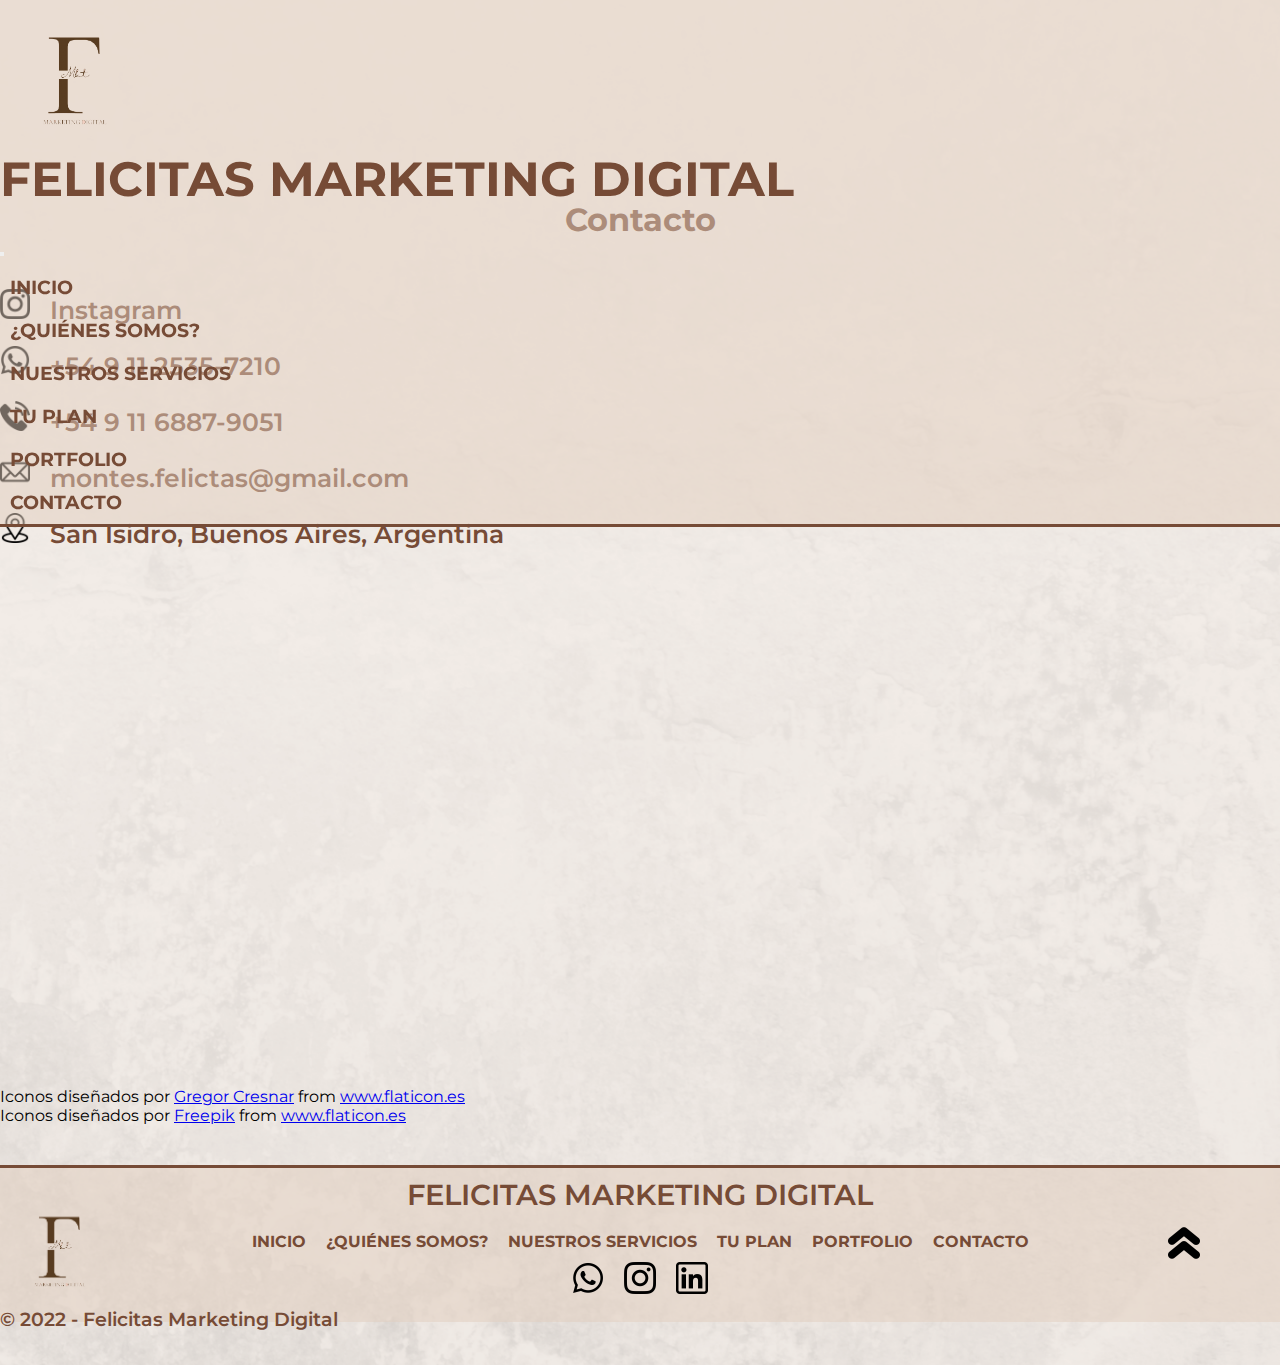
==== commit 5a51baed: "Full responsive + Pseudoclases +Bootstrap" ====
--- a/page/contacto.html
+++ b/page/contacto.html
@@ -32,7 +32,7 @@
                                         <button class="navbar-toggler" type="button" data-bs-toggle="collapse" data-bs-target="#navbarNav" aria-controls="navbarNav" aria-expanded="false" aria-label="Toggle navigation">
                                             <span class="navbar-toggler-icon"></span>
                                         </button>
-                                        <div class="collapse navbar-collapse d-flex justify-content-end" id="navbarNav">
+                                        <div class="collapse navbar-collapse justify-content-end" id="navbarNav">
                                             <ul class="navbar-nav">
                                             <li class="nav-item">
                                                 <a class="nav-link" href="../index.html">INICIO</a>
--- a/css/style.css
+++ b/css/style.css
@@ -52,6 +52,7 @@
     border-bottom: 3px solid;
     border-color: #764B36;
     position: fixed;
+    z-index: 1;
 }
 
 .logoheader{
@@ -74,7 +75,7 @@
 }
 
 .navbar li{
-    font-size: 24px;
+    font-size: 1.4rem;
     font-weight: bold;
     padding: 10px;
     list-style: none;
@@ -106,10 +107,12 @@
 }
 
 .titulomain h1{
-    width: 50%;
+    width: 60%;
     align-self:center;
     color: #764B36;
     font-weight: bold;
+    font-size: 4rem;
+    margin: 3rem;
 }
 
 .titulomain p{
@@ -117,13 +120,13 @@
     width: 80%;
     align-self: center;
     color:black;
-    font-size: 20px;
-    margin-bottom: 70px;
+    font-size: 2rem;
+    margin:3rem;
 }
 
 .hrmain{
     width: 50%;
-    margin: 0 auto;
+    margin: 4rem auto;
     background-color: #764B36;
     height: 3px;
 }
@@ -140,7 +143,8 @@
     display: flex;
     justify-self: start;
     align-self: center;
-    font-size: 30px;
+    font-size: 2.5rem;
+    font-weight: 600;
     color: #764B36;
 }
 
@@ -149,18 +153,17 @@
     display: flex;
     justify-self: center;
     align-self: center;
-    font-size: 20px;
+    font-size: 1.5rem;
     font-weight: 550;
     color: black;
 }
 
 .redessocialesmain{
-    margin-top: 100px;
     display: grid;
     grid-template-columns: 50% 50%;
     grid-template-rows: 20% 80%;
     grid-template-areas: "redessocialesimagen redessocialesh2" "redessocialesimagen redessocialesp";
-    margin-bottom: 50px;
+    margin: 7rem;    
 }
 
 .publicidadmain img{
@@ -175,7 +178,8 @@
     display: flex;
     justify-self: end;
     align-self: center;
-    font-size: 30px;
+    font-size: 2.5rem;
+    font-weight: 600;
     color: #764B36;
 }
 
@@ -184,18 +188,17 @@
     display: flex;
     justify-self: end;
     align-self: center;
-    font-size: 20px;
+    font-size: 1.5rem;
     font-weight: 550;
     color: black;
 }
 
 .publicidadmain{
-    margin-top: 100px;
     display: grid;
     grid-template-columns: 50% 50%;
     grid-template-rows: 20% 80%;
     grid-template-areas: "publicidadh2 publicidadimagen" "publicidadp publicidadimagen";
-    margin-bottom: 50px;
+    margin: 7rem;
 }
 
 .fotografiamain img{
@@ -210,7 +213,8 @@
     display: flex;
     justify-self: start;
     align-self: center;
-    font-size: 30px;
+    font-size: 2.5rem;
+    font-weight: 600;
     color: #764B36;
 }
 
@@ -219,18 +223,17 @@
     display: flex;
     justify-self: center;
     align-self: center;
-    font-size: 20px;
+    font-size: 1.5rem;
     font-weight: 550;
     color: black;
 }
 
 .fotografiamain{
-    margin-top: 100px;
     display: grid;
     grid-template-columns: 50% 50%;
     grid-template-rows: 20% 80%;
     grid-template-areas: "fotografiaimagen fotografiah2" "fotografiaimagen fotografiap";
-    margin-bottom: 50px;
+    margin: 7rem;
 }
 
 .logosmain{
@@ -243,13 +246,15 @@
 }
 
 .newslettermain{
-    margin: 150px;
+    margin: 16rem;
     display: flex;
     flex-direction: column;
 }
 
 .newslettermain h2{
     font-size: 50px;
+    font-weight: 600;
+    color: #764B36;
     align-self: center;
     margin-bottom: 50px;
 }
@@ -262,6 +267,7 @@
     padding: 20px;
     border-radius: 5px;
     font-size: 20px;
+    font-weight: 600;
 }
 
 .inputemail{
@@ -585,6 +591,7 @@
     align-items: center;
     color: #764B36;
     font-size: 30px;
+    font-weight: 600;
 }
 
 .redesfooter{
@@ -605,6 +612,7 @@
     grid-area: h4footer;
     color: #764B36;
     font-size: 20px;
+    font-weight: 600;
 }
 
 .botonirarriba{
@@ -633,6 +641,10 @@
     align-items: flex-end;
 }
 
+div .logofooter{
+    align-self: flex-end;
+}
+
 .navfooter li{
     display: inline-block;
     font-size: 16px;
@@ -672,18 +684,6 @@
         grid-template-rows: 180px auto 200px;
         grid-template-areas: "header""main""footer";
         gap: 40px;
-    }
-
-    header{
-        display: grid;
-        grid-template-columns: 18% auto;
-        grid-template-rows: 50% 50%;
-        grid-template-areas: "logoheader tituloheader" "logoheader navheader";
-        background-color: rgb(225, 206, 190, 0.5);
-        width:100%;
-        border-bottom: 3px solid;
-        border-color: #764B36;
-        position: fixed;
     }
 
     .inputsubmit{
@@ -707,4 +707,326 @@
         width: 30px;
         height: 30px;
     }
+}
+
+@media screen and (max-width: 1400px){
+    
+/* HEADER */
+
+    .navbar li{
+        font-size: 1.18rem;
+    }
+
+/* FIN HEADER */
+
+/* INDEX */
+
+    .titulomain h1{
+        font-size: 3.3rem;
+    }
+
+    .titulomain p{
+        font-size: 1.8rem;
+    }
+
+    .redessocialesmain img{
+        justify-self: start;
+        width: 450px;
+        height: 450px;
+    }
+
+    .redessocialesmain p{
+        font-size: 1.4rem;
+    }
+
+    .redessocialesmain{
+        margin-top: 7rem;
+        margin-bottom: 7rem;
+        margin-left: 4rem;
+        margin-right: 4rem;
+    }
+
+    .publicidadmain img{
+        justify-self: end;
+        width: 450px;
+        height: 450px;
+    }
+
+    .publicidadmain p{
+        font-size: 1.4rem;
+    }
+
+    .publicidadmain{
+        margin-top: 7rem;
+        margin-bottom: 7rem;
+        margin-left: 4rem;
+        margin-right: 4rem;
+    }
+
+    .fotografiamain img{
+        justify-self: start;
+        width: 450px;
+        height: 450px;
+    }
+
+    .fotografiamain p{
+        font-size: 1.4rem;
+    }
+
+    .fotografiamain{
+        margin-top: 7rem;
+        margin-bottom: 7rem;
+        margin-left: 4rem;
+        margin-right: 4rem;
+    }
+
+    .logosmain{
+        height: 300px;
+    }
+
+    .newslettermain{
+        margin: 8rem;
+    }
+
+    .newslettermain h2{
+        font-size: 2.5rem;
+    }
+
+    .newslettermain fieldset input{
+        padding: 15px;
+    }
+
+    .inputemail{
+        width: 45%;
+    }
+
+    .inputsubmit{
+        width: 15%;
+    }
+
+/* FIN INDEX */
+
+
+
+
+
+/* FOOTER */
+
+    .footer h3{
+        font-size: 1.8rem;
+    }
+
+    .footer h4{
+        font-size: 1.2rem;
+    }
+
+    footer {
+        grid-template-columns: 15% auto 15%;
+    }
+
+    .logofooterimg {
+        width: 120px;
+        height: 120px;
+    }
+
+    .navfooter li{
+        font-size: 1rem;
+    }
+
+    .navfooter li a:hover{
+        color: white;
+    }
+
+    .redesfooter a img{
+        width: 2rem;
+        height: 2rem;
+    }
+
+    .botonirarriba img{
+        width: 2rem;
+        height: 2rem;
+    }
+
+/* FIN FOOTER */
+
+}
+
+
+
+@media screen and (max-width: 1200px){
+
+    .gridbody {
+        grid-template-rows: 130px auto 200px;
+    }
+    
+/* HEADER */
+        
+    .logoheader{
+        width: 130px;
+        height: 130px;
+    }
+    
+    .logoheaderimg {
+        width: 130px;
+        height: 130px;
+    }
+    
+    .tituloheader{
+        font-size: 2.5rem;
+    }
+    
+    .navbar li{
+        font-size: 1rem;
+        padding: 0.3rem;
+    }
+            
+/* FIN HEADER */
+
+/* INDEX */
+
+.redessocialesmain img{
+    justify-self: center;
+    align-self: center;
+    height: 450px;
+    width: 450px;
+}
+
+.redessocialesmain h2{
+    justify-self: center;
+}
+
+.redessocialesmain p{
+    font-size: 1.5rem;
+}
+
+.redessocialesmain{
+    display: grid;
+    grid-template-columns: 100%;
+    grid-template-rows: 55% 5% 40%;
+    grid-template-areas: "redessocialesimagen" "redessocialesh2" "redessocialesp";
+    gap: 1.5rem;
+    margin: 7rem;    
+}
+
+.publicidadmain img{
+    justify-self: center;
+    align-self: center;
+    height: 450px;
+    width: 450px;
+}
+
+.publicidadmain h2{
+    justify-self: center;
+}
+
+.publicidadmain p{
+    justify-self: center;
+    font-size: 1.5rem;
+}
+
+.publicidadmain{
+    display: grid;
+    grid-template-columns: 100%;
+    grid-template-rows: 55% 5% 40%;
+    grid-template-areas:  "publicidadimagen" "publicidadh2" "publicidadp";
+    gap: 1.5rem;
+    margin: 7rem;
+}
+
+.fotografiamain img{
+    justify-self: center;
+    align-self: center;
+    height: 450px;
+    width: 450px;
+}
+
+.fotografiamain h2{
+    justify-self: center;
+}
+
+.fotografiamain p{
+    justify-self: center;
+    font-size: 1.5rem;
+}
+
+.fotografiamain{
+    display: grid;
+    grid-template-columns: 100%;
+    grid-template-rows: 55% 5% 40%;
+    grid-template-areas: "fotografiaimagen" "fotografiah2" "fotografiap";
+    gap: 1.5rem;
+    margin: 7rem;
+}
+
+.logosmain{
+    margin-top: 10rem;
+    height: 300px;
+}
+
+.newslettermain{
+    margin: 10rem;
+}
+
+.newslettermain h2{
+    font-size: 2.1rem;
+}
+
+.newslettermain fieldset input{
+    padding: 12px;
+}
+
+.inputemail{
+    width: 50%;
+    margin-left: 19%;
+}
+
+.inputsubmit{
+    width: 20%;
+}
+
+/* FIN INDEX */
+
+/* FOOTER */
+
+    .footer h3{
+        font-size: 1.8rem;
+    }
+
+    .footer h4{
+        font-size: 1.2rem;
+    }
+
+    footer {
+        grid-template-columns: 10% auto 10%;
+        grid-template-rows: 35% 25% 30% 10%;
+    }
+
+    .logofooterimg {
+        width: 120px;
+        height: 120px;
+    }
+
+    .redesfooter a img{
+        width: 2rem;
+        height: 2rem;
+    }
+
+    .botonirarriba img{
+        width: 2rem;
+        height: 2rem;
+    }
+
+/* FIN FOOTER */
+
+}
+
+@media screen and (max-width: 991px){
+    
+    .navbar li{
+        font-size: 0.93rem;
+    }
+
+    .tituloheader{
+        font-size: 2.5rem;
+    }
 }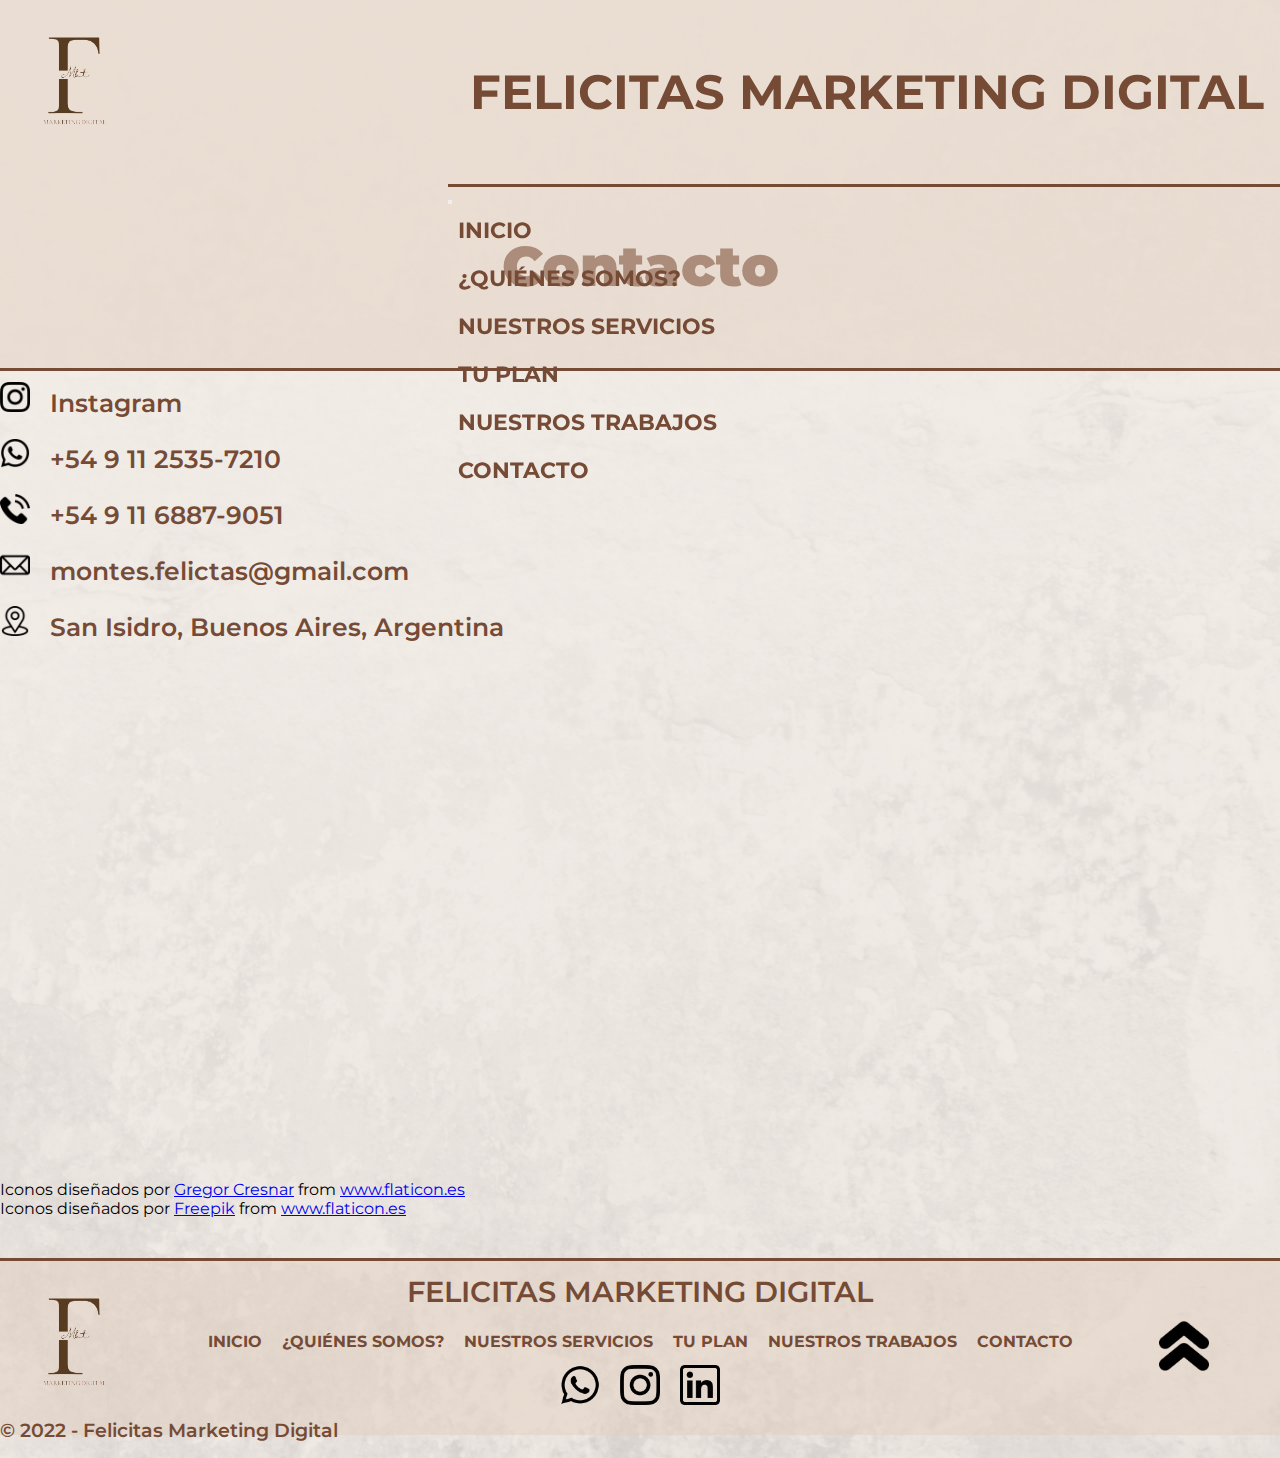
==== commit 6c7367cc: "Add SEO + Map + Extend + Mixins" ====
--- a/page/contacto.html
+++ b/page/contacto.html
@@ -5,7 +5,9 @@
     <meta charset="UTF-8">
     <meta http-equiv="X-UA-Compatible" content="IE=edge">
     <meta name="viewport" content="width=device-width, initial-scale=1.0">
-    <title>Felicitas Marketing Digital</title>
+    <meta name="description" content="Ponéte en contacto con nosotros y armá tu plan perfecto para impulsarte en las redes ">
+    <meta name="keywords" content="marketing, digital marketing, marketing digital, community manager, social media, marketing strategy, redes sociales, email marketing, publicidad, publicity">
+    <title>Contacto - Felicitas Marketing Digital</title>
     <!-- Agregar logo al titulo -->
     <link rel="stylesheet" href="https://cdnjs.cloudflare.com/ajax/libs/animate.css/4.1.1/animate.min.css">
     <link rel="stylesheet" href="../css/style.css">
@@ -17,48 +19,42 @@
         <div class="header">
             <a name="arriba"></a>
             <header>
-                <div class="container-fluid">
-                    <div class="row"> 
-                        <div class="col-2 logoheader">
-                            <a href="../index.html"><img src="../imagenes/logo.png" alt="logoheader" class="logoheaderimg"></a>
-                        </div>
-                        <div class="col-10 tituloheader">      
-                            <div class="row tituloheader d-flex justify-content-end align-content-center">
-                                FELICITAS MARKETING DIGITAL
-                            </div>
-                            <div class="row">
-                                <nav class="navbar navbar-expand-lg">
-                                    <div class="container-fluid" style="background-color: 0">
-                                        <button class="navbar-toggler" type="button" data-bs-toggle="collapse" data-bs-target="#navbarNav" aria-controls="navbarNav" aria-expanded="false" aria-label="Toggle navigation">
-                                            <span class="navbar-toggler-icon"></span>
-                                        </button>
-                                        <div class="collapse navbar-collapse justify-content-end" id="navbarNav">
-                                            <ul class="navbar-nav">
-                                            <li class="nav-item">
-                                                <a class="nav-link" href="../index.html">INICIO</a>
-                                            </li>
-                                            <li class="nav-item">
-                                                <a class="nav-link" href="quienes_somos.html">¿QUIÉNES SOMOS?</a>
-                                            </li>
-                                            <li class="nav-item">
-                                                <a class="nav-link" href="nuestros_servicios.html">NUESTROS SERVICIOS</a>
-                                            </li>
-                                            <li class="nav-item">
-                                                <a class="nav-link" href="tu_plan.html">TU PLAN</a>
-                                            </li>
-                                            <li class="nav-item">
-                                                <a class="nav-link" href="portfolio.html">PORTFOLIO</a>
-                                            </li>
-                                            <li class="nav-item">
-                                                <a class="nav-link active" aria-current="page" href="contacto.html">CONTACTO</a>
-                                            </li>
-                                            </ul>
-                                        </div>
-                                    </div>
-                                </nav>
+                <div class="logoheader">
+                    <a href="../index.html"><img src="../imagenes/logo.png" alt="logoheader" class="logoheaderimg"></a>
+                </div>
+                <div class="tituloheader">
+                    FELICITAS MARKETING DIGITAL
+                </div>
+                <div class="navheader">
+                    <nav class="navbar navbar-expand-lg">
+                        <div class="container-fluid justify-content-end" style="background-color: 0">
+                            <button class="navbar-toggler" type="button" data-bs-toggle="collapse" data-bs-target="#navbarNav" aria-controls="navbarNav" aria-expanded="false" aria-label="Toggle navigation">
+                                <span class="navbar-toggler-icon"></span>
+                            </button>
+                            <div class="collapse navbar-collapse justify-content-end" id="navbarNav">
+                                <ul class="navbar-nav">
+                                    <li class="nav-item">
+                                        <a class="nav-link" href="../index.html">INICIO</a>
+                                    </li>
+                                    <li class="nav-item">
+                                        <a class="nav-link" href="quienes_somos.html">¿QUIÉNES SOMOS?</a>
+                                    </li>
+                                    <li class="nav-item">
+                                        <a class="nav-link" href="nuestros_servicios.html">NUESTROS SERVICIOS</a>
+                                    </li>
+                                    <li class="nav-item">
+                                        <a class="nav-link" href="tu_plan.html">TU PLAN</a>
+                                    </li>
+                                    <li class="nav-item">
+                                        <a class="nav-link" href="nuestros_trabajos.html">NUESTROS TRABAJOS</a>
+                                    </li>
+                                    <li class="nav-item">
+                                        <a class="nav-link active" aria-current="page" href="contacto.html">CONTACTO</a>
+                                    </li>
+                                </ul>
                             </div>
                         </div>
-                    </div>
+                    </nav>
                 </div>
             </header>
         </div>
@@ -111,7 +107,7 @@
                             <li><a href="quienes_somos.html">¿QUIÉNES SOMOS?</a></li>
                             <li><a href="nuestros_servicios.html">NUESTROS SERVICIOS</a></li>
                             <li><a href="tu_plan.html">TU PLAN</a></li>
-                            <li><a href="portfolio.html">PORTFOLIO</a></li>
+                            <li><a href="nuestros_trabajos.html">NUESTROS TRABAJOS</a></li>
                             <li><a href="contacto.html">CONTACTO</a></li>
                         </ul>
                     </nav>
--- a/css/style.css
+++ b/css/style.css
@@ -1,1032 +1,928 @@
-/* Comienzo CSS Body */
-
-@import url('https://fonts.googleapis.com/css2?family=Cinzel&family=Montserrat:wght@100&display=swap');
-
-*{
-    margin: 0;
-    padding: 0;
-}
-
-body{
-    background-image: url(../imagenes/background.png);
-    background-size: cover;
-}
-
-.gridbody {
-    font-family: 'Montserrat', sans-serif;
-}
-
-.header{
-    grid-area: header;
-}
-
-.main{
-    grid-area: main;
-}
-
-.footer{
-    grid-area: footer;
-}
-
-.gridbody {
-    display: grid;
-    grid-template-columns: auto;
-    grid-template-rows: 160px auto 200px;
-    grid-template-areas: "header""main""footer";
-    gap: 40px;
-}
-
-/* Fin CSS Body */
-
-/* Comienzo CSS Header */
-
-.navheader{
-    grid-area: navheader;
-    border-top: 3px solid;
-    border-color: #764B36;
-}
-
-header{
-    background-color: rgb(225, 206, 190, 0.5);
-    width:100%;
-    border-bottom: 3px solid;
-    border-color: #764B36;
-    position: fixed;
-    z-index: 1;
-}
-
-.logoheader{
-    width: 150px;
-    height: 150px;
-    display: flex;
-    justify-self:flex-start;
-}
-
-.logoheaderimg {
-    width: 150px;
-    height: 150px;
-    cursor: pointer;
-}
-
-.tituloheader{
-    font-size: 3rem;
-    font-weight: bold;
-    color:#764B36;
-}
-
-.navbar li{
-    font-size: 1.4rem;
-    font-weight: bold;
-    padding: 10px;
-    list-style: none;
-}
-
-.navbar li a{
-    transition: all 0.3s ease 0s;
-    text-decoration: none;
-    color: #764B36;
-}
-
-.navbar li a:hover{
-    color: white;
-    transform: scale(1.1);
-}
-
-.navbar-nav{
-    border-top: 3px;
-    border-color: #764B36;
-}
-
-/* Fin CSS Header */
-
-/* Comienzo CSS Main Index */
-
-.titulomain{
-    display: flex;
-    flex-direction: column;
-}
-
-.titulomain h1{
-    width: 60%;
-    align-self:center;
-    color: #764B36;
-    font-weight: bold;
-    font-size: 4rem;
-    margin: 3rem;
-}
-
-.titulomain p{
-    margin-top: 20px;
-    width: 80%;
-    align-self: center;
-    color:black;
-    font-size: 2rem;
-    margin:3rem;
-}
-
-.hrmain{
-    width: 50%;
-    margin: 4rem auto;
-    background-color: #764B36;
-    height: 3px;
-}
-
-.redessocialesmain img{
-    grid-area: redessocialesimagen;
-    display: flex;
-    justify-self: center;
-    align-self: center;
-}
-
-.redessocialesmain h2{
-    grid-area: redessocialesh2;
-    display: flex;
-    justify-self: start;
-    align-self: center;
-    font-size: 2.5rem;
-    font-weight: 600;
-    color: #764B36;
-}
-
-.redessocialesmain p{
-    grid-area: redessocialesp;
-    display: flex;
-    justify-self: center;
-    align-self: center;
-    font-size: 1.5rem;
-    font-weight: 550;
-    color: black;
-}
-
-.redessocialesmain{
-    display: grid;
-    grid-template-columns: 50% 50%;
-    grid-template-rows: 20% 80%;
-    grid-template-areas: "redessocialesimagen redessocialesh2" "redessocialesimagen redessocialesp";
-    margin: 7rem;    
-}
-
-.publicidadmain img{
-    grid-area: publicidadimagen;
-    display: flex;
-    justify-self: center;
-    align-self: center;
-}
-
-.publicidadmain h2{
-    grid-area: publicidadh2;
-    display: flex;
-    justify-self: end;
-    align-self: center;
-    font-size: 2.5rem;
-    font-weight: 600;
-    color: #764B36;
-}
-
-.publicidadmain p{
-    grid-area: publicidadp;
-    display: flex;
-    justify-self: end;
-    align-self: center;
-    font-size: 1.5rem;
-    font-weight: 550;
-    color: black;
-}
-
-.publicidadmain{
-    display: grid;
-    grid-template-columns: 50% 50%;
-    grid-template-rows: 20% 80%;
-    grid-template-areas: "publicidadh2 publicidadimagen" "publicidadp publicidadimagen";
-    margin: 7rem;
-}
-
-.fotografiamain img{
-    grid-area: fotografiaimagen;
-    display: flex;
-    justify-self: center;
-    align-self: center;
-}
-
-.fotografiamain h2{
-    grid-area: fotografiah2;
-    display: flex;
-    justify-self: start;
-    align-self: center;
-    font-size: 2.5rem;
-    font-weight: 600;
-    color: #764B36;
-}
-
-.fotografiamain p{
-    grid-area: fotografiap;
-    display: flex;
-    justify-self: center;
-    align-self: center;
-    font-size: 1.5rem;
-    font-weight: 550;
-    color: black;
-}
-
-.fotografiamain{
-    display: grid;
-    grid-template-columns: 50% 50%;
-    grid-template-rows: 20% 80%;
-    grid-template-areas: "fotografiaimagen fotografiah2" "fotografiaimagen fotografiap";
-    margin: 7rem;
-}
-
-.logosmain{
-    background-color: rgb(225, 206, 190, 0.5);
-    margin-top: 200px;
-    height: 400px;
-    display: flex;
-    justify-content: space-around;
-    align-items: center;
-}
-
-.newslettermain{
-    margin: 16rem;
-    display: flex;
-    flex-direction: column;
-}
-
-.newslettermain h2{
-    font-size: 50px;
-    font-weight: 600;
-    color: #764B36;
-    align-self: center;
-    margin-bottom: 50px;
-}
-
-.newslettermain fieldset{
-    border: none;
-}
-
-.newslettermain fieldset input{
-    padding: 20px;
-    border-radius: 5px;
-    font-size: 20px;
-    font-weight: 600;
-}
-
-.inputemail{
-    width: 50%;
-    margin-left: 19%;
-}
-
-.inputsubmit{
-    width: 10%;
-    cursor: pointer;
-    background-color:rgb(225, 206, 190, 0.5);
-}
-
-/* Fin CSS Main Index */
-
-/* Inicio CSS Main Quienes somos */
-
-.tituloquienessomos{
-    color: #764B36;
-    display: flex;
-    flex-direction: row;
-    justify-content: center;
-    margin-bottom: 50px;
-}
-
-.historia{
-    color: #764B36;
-    display: flex;
-    flex-direction: column;
-    margin-left: 7%;
-    margin-right: 7%;
-}
-
-.historia p{
-    color: black;
-    font-weight: 500;
-    margin-top: 20px;
-}
-
-.imagenperfil1{
-    grid-area: imagenperfil1;
-}
-
-.perfil1 h2{
-    grid-area: perfil1h2;
-}
-
-.perfil1 p{
-    grid-area: perfil1p;
-}
-
-.perfil1{
-    margin-top: 100px;
-    display: grid;
-    grid-template-columns: 40% auto;
-    grid-template-rows: 20% auto;
-    grid-template-areas: "imagenperfil1 perfil1h2" "imagenperfil1 perfil1p";
-    justify-content: space-between;
-    margin-left: 10%;
-    margin-right: 10%;
-    margin-bottom: 50px;
-}
-
-.perfil1 h2{
-    font-size: 30px;
-    color: #764B36;
-}
-
-.perfil1 p{
-    font-size: 16px;
-    align-self: center;
-    font-weight: 550;
-    color: black;
-}
-
-.imagenperfil1{
-    border-radius: 100%;
-    display: flex;
-    align-self: center;
-}
-
-.imagenperfil2{
-    grid-area: imagenperfil2;
-}
-
-.perfil2 h2{
-    grid-area: perfil2h2;
-}
-
-.perfil2 p{
-    grid-area: perfil2p;
-}
-
-.perfil2{
-    margin-top: 100px;
-    display: grid;
-    grid-template-columns: auto 40%;
-    grid-template-rows: 20% auto;
-    grid-template-areas: "perfil2h2 imagenperfil2" "perfil2p imagenperfil2";
-    justify-content: space-between;
-    margin-left: 10%;
-    margin-right: 10%;
-    margin-bottom: 50px;
-}
-
-.perfil2 h2{
-    font-size: 30px;
-    color: #764B36;
-}
-
-.perfil2 p{
-    font-size: 16px;
-    align-self: center;
-    font-weight: 550;
-    color: black;
-}
-
-.imagenperfil2{
-    border-radius: 100%;
-    display: flex;
-    align-self: center;
-    justify-self: flex-end;
-}
-
-/* Fin CSS Main Quienes Somos */
-
-/* Inicio CSS Main Nuestros servicios */
-
-.titulonuestrosservicios{
-    color: #764B36;
-    display: flex;
-    flex-direction: row;
-    justify-content: center;
-    margin-bottom: 50px;
-}
-
-.servicios{
-    color: #764B36;
-    display: flex;
-    flex-direction: column;
-    margin-left: 7%;
-    margin-right: 7%;
-}
-
-.servicios ul{
-    color: black;
-    font-weight: 500;
-    margin-top: 20px;
-    margin-bottom: 40px;
-}
-
-.servicios ul li{
-    margin-bottom: 10px;
-}
-
-/* Fin CSS Main Nuestros servicios */
-
-/* Inicio CSS Main Nuestros planes */
-
-.titulotuplan{
-    color: #764B36;
-    display: flex;
-    flex-direction: row;
-    justify-content: center;
-    margin-bottom: 50px;
-}
-
-.planes{
-    color: #764B36;
-    display: flex;
-    flex-direction: row;
-    justify-content: space-evenly;
-    margin-bottom: 50px;
-}
-
-.numeroplanes{
-    display: flex;
-    flex-direction: row;
-    justify-content: space-evenly;
-}
-
-.numeroplanes div{
-    width: 300px;
-    height: 500px;
-    border: 2px solid black;
-    background-color: white;
-    text-align: center;
-    font-weight: 600;
-    font-size: 30px;
-}
-
-.armatuplan{
-    color: #764B36;
-    display: flex;
-    flex-direction: row;
-    justify-content: center;
-    margin-bottom: 50px;
-    margin-top: 100px;
-    font-size: 35px;
-}
-
-.checkbox{
-    font-size: 30px;
-    font-weight: 600;
-    color: #764B36;
-    display: flex;
-    flex-direction: row;
-    justify-content: space-around;
-    word-spacing: 50px;
-}
-
-.submitplan{
-    border: none;
-}
-
-.fieldsetplan{
-    display: flex;
-    flex-direction: column;
-    justify-content: space-evenly;
-    border: none;
-    margin: 25px;
-    margin-top: 50px;
-}
-
-.fieldsetplan input{
-    margin-bottom: 20px;
-    width: 30%;
-    height: 30px;
-    border-radius: 10px;
-    font-size: 18px;
-}
-
-.submitplan textarea{
-    font-size: 20px;
-    height: 200px;
-    width: 1000px;
-    border-radius: 10px;
-}
-
-.inputsubmitplan{
-    margin-top: 25px;
-    display: flex;
-    flex-direction: row;
-    align-self: center;
-    justify-content: center;
-    background-color: rgb(225, 206, 190, 0.5);
-    cursor: pointer;
-}
-
-/* Fin CSS Main Nuestros planes */
-
-/* Inicio CSS Main Portfolio */
-
-.mainportfolio{
-    height: 1000px;
-    font-size: 30px;
-    font-weight: 600;
-    margin-left: 20px;
-}
-
-/* Fin CSS Main Portfolio */
-
-/* Inicio CSS Main Contacto */
-
-.titulocontacto{
-    color: #764B36;
-    display: flex;
-    flex-direction: row;
-    justify-content: center;
-    margin-bottom: 50px;
-}
-
-.listacontacto{
-    font-size: 25px;
-    font-weight: 600;
-    display: flex;
-    flex-direction: row;
-    align-items: center;
-}
-
-.listacontacto li{
-    list-style: none;
-    margin-bottom: 20px;
-}
-
-.listacontacto li a{
-    transition: all 0.3s ease 0s;
-    text-decoration: none;
-    color: #764B36;
-}
-
-.listacontacto li a:hover{
-    color: white;
-}
-
-.listacontacto img{
-    height: 30px;
-    width: 30px;
-    margin-right: 20px;
-
-}
-
-div iframe{
-    border-color: #764B36;
-    border-radius: 5%;
-}
-
-
-/* Fin CSS Main Contacto */
-
-/* Inicio CSS Footer */
-
-.logofooter{
-    grid-area: logofooter;
-}
-
-.footer h3{
-    grid-area: h3footer;
-    display: flex;
-    justify-content: center;
-    align-items: center;
-    color: #764B36;
-    font-size: 30px;
-    font-weight: 600;
-}
-
-.redesfooter{
-    grid-area: redesfooter;
-    display: flex;
-    justify-content: center;
-    align-items: center;
-
-}
-
-.navfooter{
-    grid-area: navfooter;
-    display: flex;
-    justify-content: center;
-}
-
-.footer h4{
-    grid-area: h4footer;
-    color: #764B36;
-    font-size: 20px;
-    font-weight: 600;
-}
-
-.botonirarriba{
-    grid-area: botonfooter;
-    display: flex;
-    justify-content: center;
-    align-items: center;
-}
-
-footer {
-    background-color: rgb(225, 206, 190, 0.5);
-    display: grid;
-    grid-template-columns: 20% auto 20%;
-    grid-template-rows: 35% 20% 35% 10%;
-    grid-template-areas: "logofooter h3footer botonfooter""logofooter navfooter botonfooter""logofooter redesfooter botonfooter""h4footer h4footer botonfooter";
-    width:100%;
-    border-top: 3px solid;
-    border-color: #764B36;
-}
-
-.logofooterimg {
-    width: 150px;
-    height: 150px;
-    cursor: pointer;
-    display: flex;
-    align-items: flex-end;
-}
-
-div .logofooter{
-    align-self: flex-end;
-}
-
-.navfooter li{
-    display: inline-block;
-    font-size: 16px;
-    font-weight: bold;
-    padding: 10px;
-}
-
-.navfooter li a{
-    transition: all 0.3s ease 0s;
-    text-decoration: none;
-    color: #764B36;
-}
-
-.navfooter li a:hover{
-    color: white;
-}
-
-.redesfooter a img{
-    display: inline-block;
-    width: 40px;
-    height: 40px;
-    margin: 10px
-}
-
-.botonirarriba img{
-    width: 50px;
-    height: 50px;
-}
-
-/* Fin CSS Footer */
-
-@media screen and (max-width: 720px){
-    
-    .gridbody {
-        display: grid;
-        grid-template-columns: auto;
-        grid-template-rows: 180px auto 200px;
-        grid-template-areas: "header""main""footer";
-        gap: 40px;
-    }
-
-    .inputsubmit{
-        width: 20%;
-        cursor: pointer;
-        background-color:rgb(225, 206, 190, 0.5);
-    }
-
-    footer {
-        background-color: rgb(225, 206, 190, 0.5);
-        display: grid;
-        grid-template-columns: 15% auto 10%;
-        grid-template-rows: 25% 25% 35% 15%;
-        grid-template-areas: "logofooter h3footer botonfooter""logofooter navfooter botonfooter""logofooter redesfooter botonfooter""h4footer h4footer botonfooter";
-        width:100%;
-        border-top: 3px solid;
-        border-color: #764B36;
-    }
-
-    .botonirarriba img{
-        width: 30px;
-        height: 30px;
-    }
-}
-
-@media screen and (max-width: 1400px){
-    
-/* HEADER */
-
-    .navbar li{
-        font-size: 1.18rem;
-    }
-
-/* FIN HEADER */
-
-/* INDEX */
-
-    .titulomain h1{
-        font-size: 3.3rem;
-    }
-
-    .titulomain p{
-        font-size: 1.8rem;
-    }
-
-    .redessocialesmain img{
-        justify-self: start;
-        width: 450px;
-        height: 450px;
-    }
-
-    .redessocialesmain p{
-        font-size: 1.4rem;
-    }
-
-    .redessocialesmain{
-        margin-top: 7rem;
-        margin-bottom: 7rem;
-        margin-left: 4rem;
-        margin-right: 4rem;
-    }
-
-    .publicidadmain img{
-        justify-self: end;
-        width: 450px;
-        height: 450px;
-    }
-
-    .publicidadmain p{
-        font-size: 1.4rem;
-    }
-
-    .publicidadmain{
-        margin-top: 7rem;
-        margin-bottom: 7rem;
-        margin-left: 4rem;
-        margin-right: 4rem;
-    }
-
-    .fotografiamain img{
-        justify-self: start;
-        width: 450px;
-        height: 450px;
-    }
-
-    .fotografiamain p{
-        font-size: 1.4rem;
-    }
-
-    .fotografiamain{
-        margin-top: 7rem;
-        margin-bottom: 7rem;
-        margin-left: 4rem;
-        margin-right: 4rem;
-    }
-
-    .logosmain{
-        height: 300px;
-    }
-
-    .newslettermain{
-        margin: 8rem;
-    }
-
-    .newslettermain h2{
-        font-size: 2.5rem;
-    }
-
-    .newslettermain fieldset input{
-        padding: 15px;
-    }
-
-    .inputemail{
-        width: 45%;
-    }
-
-    .inputsubmit{
-        width: 15%;
-    }
-
-/* FIN INDEX */
-
-
-
-
-
-/* FOOTER */
-
-    .footer h3{
-        font-size: 1.8rem;
-    }
-
-    .footer h4{
-        font-size: 1.2rem;
-    }
-
-    footer {
-        grid-template-columns: 15% auto 15%;
-    }
-
-    .logofooterimg {
-        width: 120px;
-        height: 120px;
-    }
-
-    .navfooter li{
-        font-size: 1rem;
-    }
-
-    .navfooter li a:hover{
-        color: white;
-    }
-
-    .redesfooter a img{
-        width: 2rem;
-        height: 2rem;
-    }
-
-    .botonirarriba img{
-        width: 2rem;
-        height: 2rem;
-    }
-
-/* FIN FOOTER */
-
-}
-
-
-
-@media screen and (max-width: 1200px){
-
-    .gridbody {
-        grid-template-rows: 130px auto 200px;
-    }
-    
-/* HEADER */
-        
-    .logoheader{
-        width: 130px;
-        height: 130px;
-    }
-    
-    .logoheaderimg {
-        width: 130px;
-        height: 130px;
-    }
-    
-    .tituloheader{
-        font-size: 2.5rem;
-    }
-    
-    .navbar li{
-        font-size: 1rem;
-        padding: 0.3rem;
-    }
-            
-/* FIN HEADER */
-
-/* INDEX */
-
-.redessocialesmain img{
-    justify-self: center;
-    align-self: center;
-    height: 450px;
-    width: 450px;
-}
-
-.redessocialesmain h2{
-    justify-self: center;
-}
-
-.redessocialesmain p{
-    font-size: 1.5rem;
-}
-
-.redessocialesmain{
-    display: grid;
-    grid-template-columns: 100%;
-    grid-template-rows: 55% 5% 40%;
-    grid-template-areas: "redessocialesimagen" "redessocialesh2" "redessocialesp";
-    gap: 1.5rem;
-    margin: 7rem;    
-}
-
-.publicidadmain img{
-    justify-self: center;
-    align-self: center;
-    height: 450px;
-    width: 450px;
-}
-
-.publicidadmain h2{
-    justify-self: center;
-}
-
-.publicidadmain p{
-    justify-self: center;
-    font-size: 1.5rem;
-}
-
-.publicidadmain{
-    display: grid;
-    grid-template-columns: 100%;
-    grid-template-rows: 55% 5% 40%;
-    grid-template-areas:  "publicidadimagen" "publicidadh2" "publicidadp";
-    gap: 1.5rem;
-    margin: 7rem;
-}
-
-.fotografiamain img{
-    justify-self: center;
-    align-self: center;
-    height: 450px;
-    width: 450px;
-}
-
-.fotografiamain h2{
-    justify-self: center;
-}
-
-.fotografiamain p{
-    justify-self: center;
-    font-size: 1.5rem;
-}
-
-.fotografiamain{
-    display: grid;
-    grid-template-columns: 100%;
-    grid-template-rows: 55% 5% 40%;
-    grid-template-areas: "fotografiaimagen" "fotografiah2" "fotografiap";
-    gap: 1.5rem;
-    margin: 7rem;
-}
-
-.logosmain{
-    margin-top: 10rem;
-    height: 300px;
-}
-
-.newslettermain{
-    margin: 10rem;
-}
-
-.newslettermain h2{
-    font-size: 2.1rem;
-}
-
-.newslettermain fieldset input{
-    padding: 12px;
-}
-
-.inputemail{
-    width: 50%;
-    margin-left: 19%;
-}
-
-.inputsubmit{
-    width: 20%;
-}
-
-/* FIN INDEX */
-
-/* FOOTER */
-
-    .footer h3{
-        font-size: 1.8rem;
-    }
-
-    .footer h4{
-        font-size: 1.2rem;
-    }
-
-    footer {
-        grid-template-columns: 10% auto 10%;
-        grid-template-rows: 35% 25% 30% 10%;
-    }
-
-    .logofooterimg {
-        width: 120px;
-        height: 120px;
-    }
-
-    .redesfooter a img{
-        width: 2rem;
-        height: 2rem;
-    }
-
-    .botonirarriba img{
-        width: 2rem;
-        height: 2rem;
-    }
-
-/* FIN FOOTER */
-
-}
-
-@media screen and (max-width: 991px){
-    
-    .navbar li{
-        font-size: 0.93rem;
-    }
-
-    .tituloheader{
-        font-size: 2.5rem;
-    }
-}+/* Comienzo CSS Body */
+@import url("https://fonts.googleapis.com/css2?family=Cinzel&family=Montserrat:wght@100&display=swap");
+* {
+  margin: 0;
+  padding: 0;
+}
+
+body {
+  background-image: url(../imagenes/background.png);
+  background-size: cover;
+}
+body .gridbody {
+  font-family: "Montserrat", sans-serif;
+  display: grid;
+  grid-template-columns: auto;
+  grid-template-rows: 160px auto 200px;
+  grid-template-areas: "header" "main" "footer";
+  gap: 40px;
+}
+body .gridbody .header {
+  grid-area: header;
+}
+body .gridbody .main {
+  grid-area: main;
+}
+body .gridbody .footer {
+  grid-area: footer;
+}
+
+/* Fin CSS Body */
+/* Comienzo CSS Header */
+header {
+  display: grid;
+  grid-template-columns: 35% auto;
+  grid-template-rows: 50% 50%;
+  grid-template-areas: "logoheader tituloheader" "logoheader navheader";
+  background-color: rgba(225, 206, 190, 0.5);
+  width: 100%;
+  border-bottom: 3px solid;
+  border-color: #764B36;
+  position: fixed;
+  z-index: 1;
+}
+header .logoheader {
+  grid-area: logoheader;
+  width: 150px;
+  height: 150px;
+  display: flex;
+  justify-self: flex-start;
+}
+header .logoheader .logoheaderimg {
+  width: 150px;
+  height: 150px;
+  cursor: pointer;
+}
+header .tituloheader {
+  grid-area: tituloheader;
+  font-size: 3rem;
+  font-weight: bold;
+  display: flex;
+  justify-content: end;
+  align-items: center;
+  padding-right: 1rem;
+  color: #764B36;
+}
+header .navheader {
+  grid-area: navheader;
+  border-top: 3px solid;
+  border-color: #764B36;
+}
+header .navheader .navbar-nav {
+  border-top: 3px;
+  border-color: #764B36;
+}
+header .navheader .navbar-nav li {
+  font-size: 1.4rem;
+  font-weight: bold;
+  padding: 10px;
+  list-style: none;
+}
+header .navheader .navbar-nav li a {
+  transition: all 0.3s ease 0s;
+  text-decoration: none;
+  color: #764B36;
+}
+header .navheader .navbar-nav li a:hover {
+  color: white;
+  transform: scale(1.1);
+}
+
+/* Fin CSS Header */
+/* Comienzo CSS Main Index */
+.titulomain {
+  display: flex;
+  flex-direction: column;
+}
+.titulomain h1 {
+  display: flex;
+  width: 100%;
+  align-items: center;
+  justify-content: center;
+  color: #764B36;
+  font-weight: 1000;
+  font-size: 3.5rem;
+  margin: 2rem;
+}
+.titulomain p {
+  display: flex;
+  justify-self: center;
+  width: 80%;
+  align-self: center;
+  color: black;
+  font-size: 2rem;
+  margin: 2rem;
+  text-align: center;
+}
+.titulomain .frase {
+  font-weight: 600;
+  justify-content: center;
+  font-size: 2.3rem;
+  color: #764B36;
+}
+
+.hrmain {
+  width: 50%;
+  margin: 2.5rem auto;
+  background-color: #764B36;
+  height: 3px;
+}
+
+.redessocialesmain, .fotografiamain, .publicidadmain {
+  display: grid;
+  grid-template-columns: 50% 50%;
+  grid-template-rows: 20% 80%;
+  grid-template-areas: "redessocialesimagen redessocialesh2" "redessocialesimagen redessocialesp";
+  margin: 7rem;
+}
+.redessocialesmain img, .fotografiamain img, .publicidadmain img {
+  grid-area: redessocialesimagen;
+  display: flex;
+  justify-self: center;
+  align-self: center;
+}
+.redessocialesmain h2, .fotografiamain h2, .publicidadmain h2 {
+  grid-area: redessocialesh2;
+  display: flex;
+  justify-self: center;
+  align-self: center;
+  font-size: 3rem;
+  font-weight: 600;
+  color: #764B36;
+}
+.redessocialesmain p, .fotografiamain p, .publicidadmain p {
+  grid-area: redessocialesp;
+  display: flex;
+  justify-self: center;
+  align-self: center;
+  font-size: 2rem;
+  font-weight: 550;
+  color: black;
+  text-align: center;
+}
+
+.publicidadmain {
+  grid-template-areas: "publicidadh2 publicidadimagen" "publicidadp publicidadimagen";
+}
+.publicidadmain img {
+  grid-area: publicidadimagen;
+}
+.publicidadmain h2 {
+  grid-area: publicidadh2;
+}
+.publicidadmain p {
+  grid-area: publicidadp;
+}
+
+.fotografiamain {
+  grid-template-areas: "fotografiaimagen fotografiah2" "fotografiaimagen fotografiap";
+}
+.fotografiamain img {
+  grid-area: fotografiaimagen;
+}
+.fotografiamain h2 {
+  grid-area: fotografiah2;
+}
+.fotografiamain p {
+  grid-area: fotografiap;
+}
+
+.logosmain {
+  background-color: rgba(225, 206, 190, 0.5);
+  margin-top: 200px;
+  height: 400px;
+  display: flex;
+  justify-content: space-around;
+  align-items: center;
+}
+
+.newslettermain {
+  margin: 16rem;
+  display: flex;
+  flex-direction: column;
+}
+.newslettermain h2 {
+  font-size: 50px;
+  font-weight: 600;
+  color: #764B36;
+  align-self: center;
+  margin-bottom: 50px;
+}
+.newslettermain fieldset {
+  border: none;
+}
+.newslettermain fieldset input {
+  padding: 20px;
+  border-radius: 5px;
+  font-size: 20px;
+  font-weight: 600;
+}
+.newslettermain fieldset .inputemail {
+  width: 40%;
+  margin-left: 19%;
+}
+.newslettermain fieldset .inputsubmit {
+  width: 15%;
+  cursor: pointer;
+  background-color: rgba(225, 206, 190, 0.5);
+}
+
+/* Fin CSS Main Index */
+/* Inicio CSS Main Quienes somos */
+.tituloquienessomos h1 {
+  display: flex;
+  width: 100%;
+  align-items: center;
+  justify-content: center;
+  color: #764B36;
+  font-weight: 1000;
+  font-size: 3.5rem;
+  margin: 2rem;
+}
+
+.historia {
+  color: #764B36;
+  display: flex;
+  flex-direction: column;
+  margin-left: 7%;
+  margin-right: 7%;
+}
+
+.historia p {
+  color: black;
+  font-weight: 500;
+  margin-top: 20px;
+}
+
+.imagenperfil1 {
+  grid-area: imagenperfil1;
+}
+
+.perfil1 h2 {
+  grid-area: perfil1h2;
+}
+
+.perfil1 p {
+  grid-area: perfil1p;
+}
+
+.perfil1 {
+  margin-top: 100px;
+  display: grid;
+  grid-template-columns: 40% auto;
+  grid-template-rows: 20% auto;
+  grid-template-areas: "imagenperfil1 perfil1h2" "imagenperfil1 perfil1p";
+  justify-content: space-between;
+  margin-left: 10%;
+  margin-right: 10%;
+  margin-bottom: 50px;
+}
+
+.perfil1 h2 {
+  font-size: 30px;
+  color: #764B36;
+}
+
+.perfil1 p {
+  font-size: 16px;
+  align-self: center;
+  font-weight: 550;
+  color: black;
+}
+
+.imagenperfil1 {
+  border-radius: 100%;
+  display: flex;
+  align-self: center;
+}
+
+.imagenperfil2 {
+  grid-area: imagenperfil2;
+}
+
+.perfil2 h2 {
+  grid-area: perfil2h2;
+}
+
+.perfil2 p {
+  grid-area: perfil2p;
+}
+
+.perfil2 {
+  margin-top: 100px;
+  display: grid;
+  grid-template-columns: auto 40%;
+  grid-template-rows: 20% auto;
+  grid-template-areas: "perfil2h2 imagenperfil2" "perfil2p imagenperfil2";
+  justify-content: space-between;
+  margin-left: 10%;
+  margin-right: 10%;
+  margin-bottom: 50px;
+}
+
+.perfil2 h2 {
+  font-size: 30px;
+  color: #764B36;
+}
+
+.perfil2 p {
+  font-size: 16px;
+  align-self: center;
+  font-weight: 550;
+  color: black;
+}
+
+.imagenperfil2 {
+  border-radius: 100%;
+  display: flex;
+  align-self: center;
+  justify-self: flex-end;
+}
+
+/* Fin CSS Main Quienes Somos */
+/* Inicio CSS Main Nuestros servicios */
+.titulonuestrosservicios {
+  color: #764B36;
+  display: flex;
+  flex-direction: row;
+  justify-content: center;
+  margin-bottom: 50px;
+}
+.titulonuestrosservicios h1 {
+  display: flex;
+  width: 100%;
+  align-items: center;
+  justify-content: center;
+  color: #764B36;
+  font-weight: 1000;
+  font-size: 3.5rem;
+  margin: 2rem;
+}
+
+.servicios {
+  color: #764B36;
+  display: flex;
+  flex-direction: column;
+  margin-left: 7%;
+  margin-right: 7%;
+}
+
+.servicios ul {
+  color: black;
+  font-weight: 500;
+  margin-top: 20px;
+  margin-bottom: 40px;
+}
+
+.servicios ul li {
+  margin-bottom: 10px;
+}
+
+/* Fin CSS Main Nuestros servicios */
+/* Inicio CSS Main Nuestros planes */
+.titulotuplan {
+  color: #764B36;
+  display: flex;
+  flex-direction: row;
+  justify-content: center;
+  margin-bottom: 50px;
+}
+.titulotuplan h1 {
+  display: flex;
+  width: 100%;
+  align-items: center;
+  justify-content: center;
+  color: #764B36;
+  font-weight: 1000;
+  font-size: 3.5rem;
+  margin: 2rem;
+}
+
+.planes {
+  color: #764B36;
+  display: flex;
+  flex-direction: row;
+  justify-content: space-evenly;
+  margin-bottom: 50px;
+}
+
+.numeroplanes {
+  display: flex;
+  flex-direction: row;
+  justify-content: space-evenly;
+}
+
+.numeroplanes div {
+  width: 300px;
+  height: 500px;
+  border: 2px solid black;
+  background-color: white;
+  text-align: center;
+  font-weight: 600;
+  font-size: 30px;
+}
+
+.armatuplan {
+  color: #764B36;
+  display: flex;
+  flex-direction: row;
+  justify-content: center;
+  margin-bottom: 50px;
+  margin-top: 100px;
+  font-size: 35px;
+}
+
+.checkbox {
+  font-size: 30px;
+  font-weight: 600;
+  color: #764B36;
+  display: flex;
+  flex-direction: row;
+  justify-content: space-around;
+  word-spacing: 50px;
+}
+
+.submitplan {
+  border: none;
+}
+
+.fieldsetplan {
+  display: flex;
+  flex-direction: column;
+  justify-content: space-evenly;
+  border: none;
+  margin: 25px;
+  margin-top: 50px;
+}
+
+.fieldsetplan input {
+  margin-bottom: 20px;
+  width: 30%;
+  height: 30px;
+  border-radius: 10px;
+  font-size: 18px;
+}
+
+.submitplan textarea {
+  font-size: 20px;
+  height: 200px;
+  width: 1000px;
+  border-radius: 10px;
+}
+
+.inputsubmitplan {
+  margin-top: 25px;
+  display: flex;
+  flex-direction: row;
+  align-self: center;
+  justify-content: center;
+  background-color: rgba(225, 206, 190, 0.5);
+  cursor: pointer;
+}
+
+/* Fin CSS Main Nuestros planes */
+/* Inicio CSS Main Portfolio */
+.mainportfolio {
+  height: 1000px;
+  font-size: 30px;
+  font-weight: 600;
+  margin-left: 20px;
+}
+
+/* Fin CSS Main Portfolio */
+/* Inicio CSS Main Contacto */
+.titulocontacto {
+  color: #764B36;
+  display: flex;
+  flex-direction: row;
+  justify-content: center;
+  margin-bottom: 50px;
+}
+.titulocontacto h1 {
+  display: flex;
+  width: 100%;
+  align-items: center;
+  justify-content: center;
+  color: #764B36;
+  font-weight: 1000;
+  font-size: 3.5rem;
+  margin: 2rem;
+}
+
+.listacontacto {
+  font-size: 25px;
+  font-weight: 600;
+  display: flex;
+  flex-direction: row;
+  align-items: center;
+}
+
+.listacontacto li {
+  list-style: none;
+  margin-bottom: 20px;
+}
+
+.listacontacto li a {
+  transition: all 0.3s ease 0s;
+  text-decoration: none;
+  color: #764B36;
+}
+
+.listacontacto li a:hover {
+  color: white;
+}
+
+.listacontacto img {
+  height: 30px;
+  width: 30px;
+  margin-right: 20px;
+}
+
+div iframe {
+  border-color: #764B36;
+  border-radius: 5%;
+}
+
+/* Fin CSS Main Contacto */
+/* Inicio CSS Footer */
+.footer h4 {
+  grid-area: h4footer;
+  color: #764B36;
+  font-size: 20px;
+  font-weight: 600;
+}
+
+footer {
+  background-color: rgba(225, 206, 190, 0.5);
+  display: grid;
+  grid-template-columns: 20% auto 20%;
+  grid-template-rows: 35% 20% 35% 10%;
+  grid-template-areas: "logofooter h3footer botonfooter" "logofooter navfooter botonfooter" "logofooter redesfooter botonfooter" "h4footer h4footer botonfooter";
+  width: 100%;
+  border-top: 3px solid;
+  border-color: #764B36;
+}
+footer div .logofooter {
+  align-self: flex-end;
+}
+footer .logofooter {
+  grid-area: logofooter;
+}
+footer .logofooter .logofooterimg {
+  width: 150px;
+  height: 150px;
+  cursor: pointer;
+  display: flex;
+  align-items: flex-end;
+}
+footer h3 {
+  grid-area: h3footer;
+  display: flex;
+  justify-content: center;
+  align-items: center;
+  color: #764B36;
+  font-size: 30px;
+  font-weight: 600;
+}
+footer .redesfooter {
+  grid-area: redesfooter;
+  display: flex;
+  justify-content: center;
+  align-items: center;
+}
+footer .redesfooter a img {
+  display: inline-block;
+  width: 40px;
+  height: 40px;
+  margin: 10px;
+}
+footer .botonirarriba {
+  grid-area: botonfooter;
+  display: flex;
+  justify-content: center;
+  align-items: center;
+}
+footer .botonirarriba img {
+  width: 50px;
+  height: 50px;
+}
+footer .navfooter {
+  grid-area: navfooter;
+  display: flex;
+  justify-content: center;
+}
+footer .navfooter li {
+  display: inline-block;
+  font-size: 16px;
+  font-weight: bold;
+  padding: 10px;
+}
+footer .navfooter li a {
+  transition: all 0.3s ease 0s;
+  text-decoration: none;
+  color: #764B36;
+}
+footer .navfooter li a:hover {
+  color: white;
+}
+
+/* Fin CSS Footer */
+@media screen and (max-width: 1400px) {
+  .gridbody {
+    grid-template-rows: 110px auto 200px;
+  }
+  /* HEADER */
+  .logoheader {
+    width: 110px;
+    height: 110px;
+  }
+  .logoheaderimg {
+    width: 110px;
+    height: 110px;
+  }
+  .tituloheader {
+    font-size: 2rem;
+  }
+  .navbar li {
+    font-size: 1rem;
+    padding: 0.3rem;
+  }
+  /* FIN HEADER */
+  /* INDEX */
+  .titulomain h1 {
+    font-size: 2.3rem;
+    margin: 1rem;
+  }
+  .titulomain p {
+    font-size: 1.5rem;
+    margin: 1rem;
+  }
+  .hrmain {
+    margin: 2.5rem auto;
+  }
+  .redessocialesmain img, .publicidadmain img, .fotografiamain img {
+    justify-self: start;
+    width: 400px;
+    height: 400px;
+  }
+  .redessocialesmain p, .publicidadmain p, .fotografiamain p {
+    font-size: 1.4rem;
+  }
+  .redessocialesmain, .publicidadmain, .fotografiamain {
+    margin-top: 7rem;
+    margin-bottom: 7rem;
+    margin-left: 4rem;
+    margin-right: 4rem;
+  }
+  .publicidadmain img {
+    justify-self: end;
+    width: 400px;
+    height: 400px;
+  }
+  .publicidadmain p {
+    font-size: 1.4rem;
+  }
+  .publicidadmain {
+    margin-top: 7rem;
+    margin-bottom: 7rem;
+    margin-left: 4rem;
+    margin-right: 4rem;
+  }
+  .fotografiamain img {
+    justify-self: start;
+    width: 400px;
+    height: 400px;
+  }
+  .fotografiamain p {
+    font-size: 1.4rem;
+  }
+  .fotografiamain {
+    margin-top: 7rem;
+    margin-bottom: 7rem;
+    margin-left: 4rem;
+    margin-right: 4rem;
+  }
+  .logosmain {
+    height: 250px;
+  }
+  .logosmain img {
+    height: 200px;
+    width: 200px;
+  }
+  .newslettermain {
+    margin: 8rem;
+  }
+  .newslettermain h2 {
+    font-size: 2.5rem;
+  }
+  .newslettermain fieldset input {
+    padding: 15px;
+  }
+  .inputemail {
+    width: 45%;
+  }
+  .inputsubmit {
+    width: 15%;
+  }
+  /* FIN INDEX */
+  /* FOOTER */
+  .footer h3 {
+    font-size: 1.8rem;
+  }
+  .footer h4 {
+    font-size: 1.2rem;
+  }
+  footer {
+    grid-template-columns: 15% auto 15%;
+  }
+  .logofooterimg {
+    width: 120px;
+    height: 120px;
+  }
+  .navfooter li {
+    font-size: 1rem;
+  }
+  .navfooter li a:hover {
+    color: white;
+  }
+  .redesfooter a img {
+    width: 2rem;
+    height: 2rem;
+  }
+  .botonirarriba img {
+    width: 2rem;
+    height: 2rem;
+  }
+  /* FIN FOOTER */
+}
+@media screen and (max-width: 1200px) {
+  .gridbody {
+    grid-template-rows: 130px auto 200px;
+  }
+  /* HEADER */
+  .logoheader {
+    width: 130px;
+    height: 130px;
+  }
+  .logoheaderimg {
+    width: 130px;
+    height: 130px;
+  }
+  .tituloheader {
+    font-size: 2.5rem;
+  }
+  .navbar li {
+    font-size: 1rem;
+    padding: 0.3rem;
+  }
+  /* FIN HEADER */
+  /* INDEX */
+  .redessocialesmain img, .publicidadmain img, .fotografiamain img {
+    justify-self: center;
+    align-self: center;
+    height: 450px;
+    width: 450px;
+  }
+  .redessocialesmain h2, .publicidadmain h2, .fotografiamain h2 {
+    justify-self: center;
+  }
+  .redessocialesmain p, .publicidadmain p, .fotografiamain p {
+    font-size: 1.5rem;
+  }
+  .redessocialesmain, .publicidadmain, .fotografiamain {
+    display: grid;
+    grid-template-columns: 100%;
+    grid-template-rows: 55% 5% 40%;
+    grid-template-areas: "redessocialesimagen" "redessocialesh2" "redessocialesp";
+    gap: 1.5rem;
+    margin: 7rem;
+  }
+  .publicidadmain img {
+    justify-self: center;
+    align-self: center;
+    height: 450px;
+    width: 450px;
+  }
+  .publicidadmain h2 {
+    justify-self: center;
+  }
+  .publicidadmain p {
+    justify-self: center;
+    font-size: 1.5rem;
+  }
+  .publicidadmain {
+    display: grid;
+    grid-template-columns: 100%;
+    grid-template-rows: 55% 5% 40%;
+    grid-template-areas: "publicidadimagen" "publicidadh2" "publicidadp";
+    gap: 1.5rem;
+    margin: 7rem;
+  }
+  .fotografiamain img {
+    justify-self: center;
+    align-self: center;
+    height: 450px;
+    width: 450px;
+  }
+  .fotografiamain h2 {
+    justify-self: center;
+  }
+  .fotografiamain p {
+    justify-self: center;
+    font-size: 1.5rem;
+  }
+  .fotografiamain {
+    display: grid;
+    grid-template-columns: 100%;
+    grid-template-rows: 55% 5% 40%;
+    grid-template-areas: "fotografiaimagen" "fotografiah2" "fotografiap";
+    gap: 1.5rem;
+    margin: 7rem;
+  }
+  .logosmain {
+    margin-top: 10rem;
+    height: 300px;
+  }
+  .newslettermain {
+    margin: 10rem;
+  }
+  .newslettermain h2 {
+    font-size: 2.1rem;
+  }
+  .newslettermain fieldset input {
+    padding: 12px;
+  }
+  .inputemail {
+    width: 50%;
+    margin-left: 19%;
+  }
+  .inputsubmit {
+    width: 20%;
+  }
+  /* FIN INDEX */
+  /* FOOTER */
+  .footer h3 {
+    font-size: 1.8rem;
+  }
+  .footer h4 {
+    font-size: 1.2rem;
+  }
+  footer {
+    grid-template-columns: 10% auto 10%;
+    grid-template-rows: 35% 25% 30% 10%;
+  }
+  .logofooterimg {
+    width: 120px;
+    height: 120px;
+  }
+  .redesfooter a img {
+    width: 2rem;
+    height: 2rem;
+  }
+  .botonirarriba img {
+    width: 2rem;
+    height: 2rem;
+  }
+  /* FIN FOOTER */
+}
+@media screen and (max-width: 991px) {
+  header {
+    grid-template-columns: 15% auto 10%;
+    grid-template-rows: 100%;
+    grid-template-areas: "logoheader tituloheader navheader";
+  }
+  header .tituloheader {
+    font-size: 2.7rem;
+    justify-content: center;
+    padding-right: 0;
+  }
+  header .navheader {
+    border: 0;
+    align-self: center;
+  }
+  header .navheader .navbar-nav {
+    border-top: 3px;
+    border-color: #764B36;
+  }
+  header .navheader .navbar-nav li {
+    font-size: 1.4rem;
+    font-weight: bold;
+    padding: 10px;
+    list-style: none;
+  }
+  header .navheader .navbar-nav li a {
+    transition: all 0.3s ease 0s;
+    text-decoration: none;
+    color: #764B36;
+  }
+  header .navheader .navbar-nav li a:hover {
+    color: white;
+    transform: scale(1.1);
+  }
+  .navbar li {
+    font-size: 0.93rem;
+  }
+  .tituloheader {
+    font-size: 2.5rem;
+  }
+}/*# sourceMappingURL=style.css.map */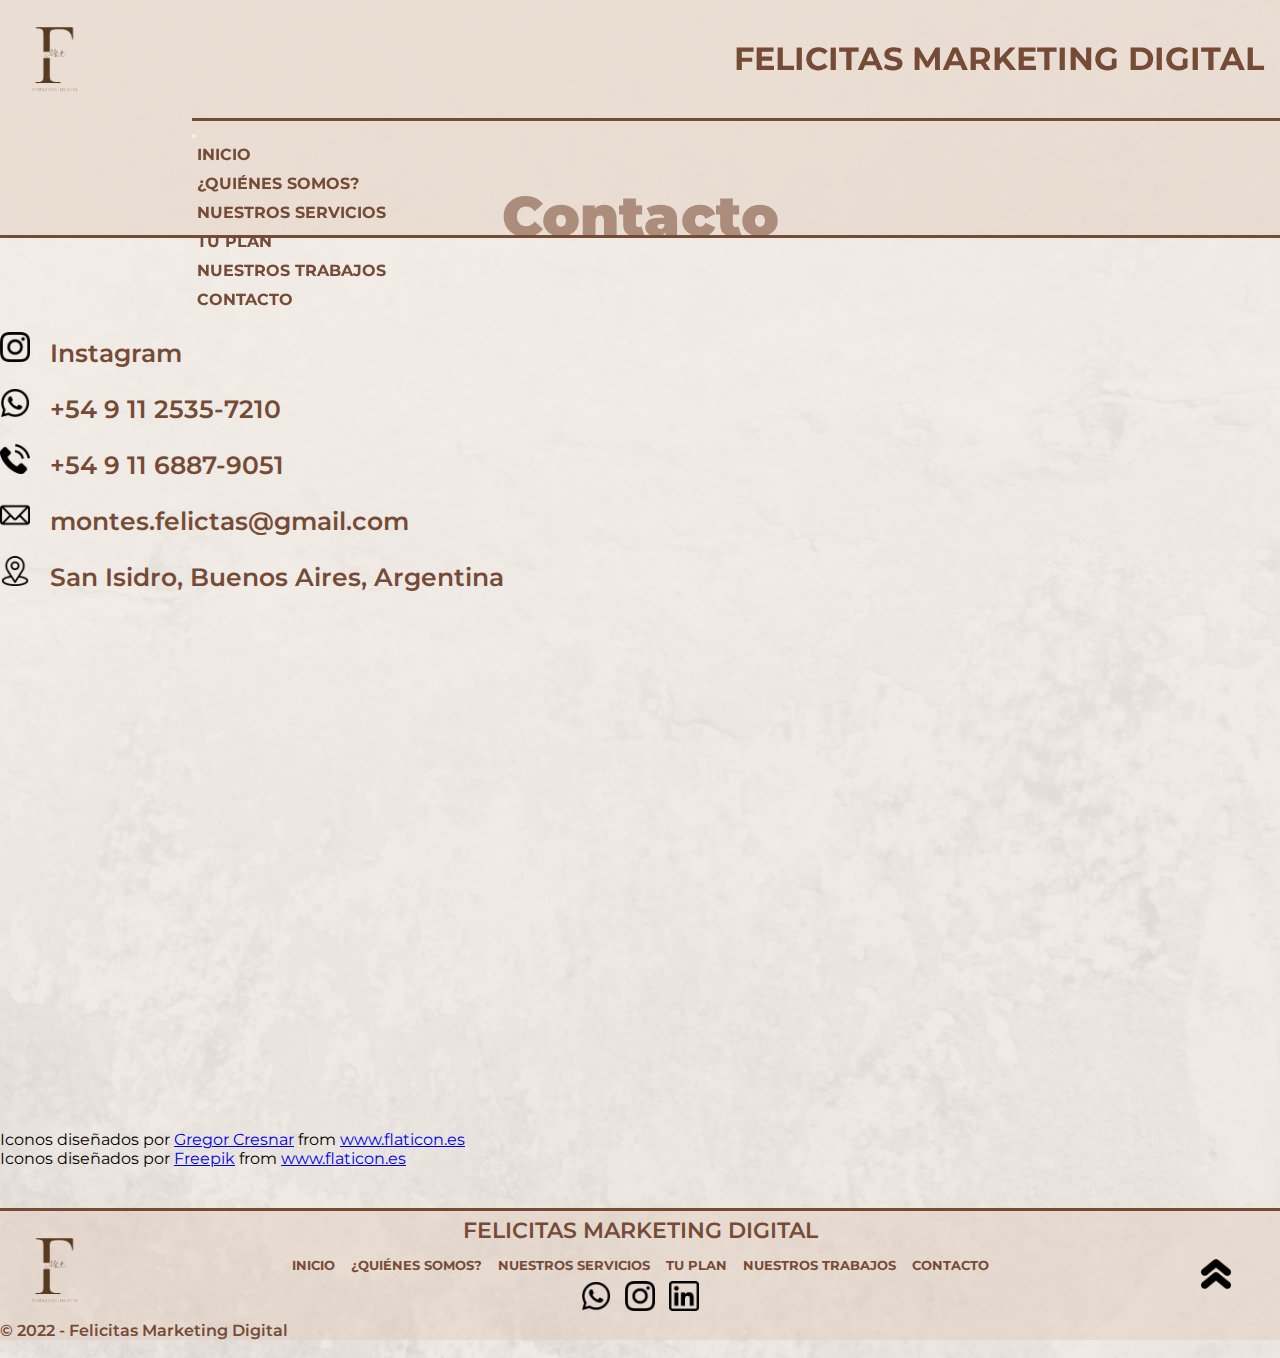
==== commit 56146fdc: "Version Final" ====
--- a/page/contacto.html
+++ b/page/contacto.html
@@ -8,7 +8,8 @@
     <meta name="description" content="Ponéte en contacto con nosotros y armá tu plan perfecto para impulsarte en las redes ">
     <meta name="keywords" content="marketing, digital marketing, marketing digital, community manager, social media, marketing strategy, redes sociales, email marketing, publicidad, publicity">
     <title>Contacto - Felicitas Marketing Digital</title>
-    <!-- Agregar logo al titulo -->
+    <link rel="shortcut icon" href="../imagenes/favicon.ico" type="image/x-icon">
+    <link rel="icon" href="../imagenes/favicon.ico" type="image/x-icon">
     <link rel="stylesheet" href="https://cdnjs.cloudflare.com/ajax/libs/animate.css/4.1.1/animate.min.css">
     <link rel="stylesheet" href="../css/style.css">
     <link href="https://cdn.jsdelivr.net/npm/bootstrap@5.2.0-beta1/dist/css/bootstrap.min.css" rel="stylesheet" integrity="sha384-0evHe/X+R7YkIZDRvuzKMRqM+OrBnVFBL6DOitfPri4tjfHxaWutUpFmBp4vmVor" crossorigin="anonymous">
@@ -16,6 +17,7 @@
 
 <body>
     <div class="gridbody">
+        <!-- INICIO HEADER -->
         <div class="header">
             <a name="arriba"></a>
             <header>
@@ -58,15 +60,20 @@
                 </div>
             </header>
         </div>
+        <!-- FIN HEADER -->
 
         <div class="main">
             <main>
+                <!-- INICIO TITULO -->
                 <div class="titulocontacto">
                     <h1>Contacto</h1>
                 </div>
+                <!-- FIN TITULO -->
 
+                <!-- GRID BOOTSTRAP CONTACTO -->
                 <div class="container">
                     <div class="row">
+                        <!-- LISTA LINKS -->
                       <div class="col-md-6 listacontacto">
                         <ul>
                             <li><a href="https://www.instagram.com/felicitas.mkt/" target="_blank"><img src="../imagenes/001-instagram.png" alt="instagram">Instagram</a></li>
@@ -76,16 +83,23 @@
                             <li><a href="https://goo.gl/maps/j9cZA1bisrssDYPV7" target="_blank"><img src="../imagenes/005-ubicacion.png" alt="Ubicacion">San Isidro, Buenos Aires, Argentina</a></li>
                         </ul>
                       </div>
+                      <!-- FIN LISTA LINKS -->
+                      <!-- MAPA -->
                       <div class="col-md-6">
                         <div style="width: 100%"><iframe width="100%" height="400" frameborder="0" scrolling="no" marginheight="0" marginwidth="0" src="https://maps.google.com/maps?width=100%25&amp;height=600&amp;hl=es&amp;q=San%20Isidro,%20Buenos%20aires+(Mapa)&amp;t=&amp;z=13&amp;ie=UTF8&amp;iwloc=B&amp;output=embed"><a href="https://www.gps.ie/car-satnav-gps/">Car Navigation Systems</a></iframe></div>
                       </div>
+                      <!-- FIN MAPA -->
                     </div>          
                 </div>
+                <!-- FIN GRID BOOTSTRAP CONTACTO -->
 
+                <!-- LEYENDA OBLIGATORIA FLATICON -->
                 <br><br><br><br><br><br>
                 <div>Iconos diseñados por <a href="https://www.flaticon.es/autores/gregor-cresnar" title="Gregor Cresnar">Gregor Cresnar</a> from <a href="https://www.flaticon.es/" title="Flaticon">www.flaticon.es</a></div><div>Iconos diseñados por <a href="https://www.freepik.com" title="Freepik">Freepik</a> from <a href="https://www.flaticon.es/" title="Flaticon">www.flaticon.es</a></div>
             </main>
         </div>
+
+        <!-- INICIO FOOTER -->
         <div class="footer">
             <footer>
                 <div class="logofooter">
@@ -115,6 +129,7 @@
                 <h4>© 2022 - Felicitas Marketing Digital</h4>
             </footer>
         </div>
+        <!-- FIN FOOTER -->
     </div>
     <script src="https://cdn.jsdelivr.net/npm/bootstrap@5.2.0-beta1/dist/js/bootstrap.bundle.min.js" integrity="sha384-pprn3073KE6tl6bjs2QrFaJGz5/SUsLqktiwsUTF55Jfv3qYSDhgCecCxMW52nD2" crossorigin="anonymous"></script>
 </body>
--- a/css/style.css
+++ b/css/style.css
@@ -31,7 +31,7 @@
 /* Comienzo CSS Header */
 header {
   display: grid;
-  grid-template-columns: 35% auto;
+  grid-template-columns: 15% auto;
   grid-template-rows: 50% 50%;
   grid-template-areas: "logoheader tituloheader" "logoheader navheader";
   background-color: rgba(225, 206, 190, 0.5);
@@ -73,7 +73,7 @@
   border-color: #764B36;
 }
 header .navheader .navbar-nav li {
-  font-size: 1.4rem;
+  font-size: 1.3rem;
   font-weight: bold;
   padding: 10px;
   list-style: none;
@@ -140,6 +140,12 @@
   display: flex;
   justify-self: center;
   align-self: center;
+  width: 600px;
+  height: 600px;
+  transition: all 0.3s ease 0s;
+}
+.redessocialesmain img:hover, .fotografiamain img:hover, .publicidadmain img:hover {
+  transform: scale(1.1);
 }
 .redessocialesmain h2, .fotografiamain h2, .publicidadmain h2 {
   grid-area: redessocialesh2;
@@ -195,6 +201,12 @@
   justify-content: space-around;
   align-items: center;
 }
+.logosmain img {
+  transition: all 0.3s ease 0s;
+}
+.logosmain img:hover {
+  transform: scale(1.4);
+}
 
 .newslettermain {
   margin: 16rem;
@@ -225,6 +237,10 @@
   width: 15%;
   cursor: pointer;
   background-color: rgba(225, 206, 190, 0.5);
+  transition: all 0.3s ease 0s;
+}
+.newslettermain fieldset .inputsubmit:hover {
+  transform: scale(0.93);
 }
 
 /* Fin CSS Main Index */
@@ -238,6 +254,7 @@
   font-weight: 1000;
   font-size: 3.5rem;
   margin: 2rem;
+  margin: 3rem;
 }
 
 .historia {
@@ -246,97 +263,87 @@
   flex-direction: column;
   margin-left: 7%;
   margin-right: 7%;
-}
-
+  margin-top: 4rem;
+}
+.historia h2 {
+  color: #764B36;
+  font-weight: bold;
+  font-size: 3rem;
+}
 .historia p {
   color: black;
   font-weight: 500;
-  margin-top: 20px;
-}
-
-.imagenperfil1 {
+  margin: 2rem;
+  font-size: 2rem;
+}
+
+.hrmain {
+  width: 50%;
+  margin: 4rem auto;
+  background-color: #764B36;
+  height: 3px;
+}
+
+.perfil1 {
+  margin: 10rem;
+  display: grid;
+  grid-template-columns: 50% 50%;
+  grid-template-rows: 30% auto;
+  grid-template-areas: "imagenperfil1 perfil1h2" "imagenperfil1 perfil1p";
+  justify-items: center;
+}
+.perfil1 .imagenperfil1 {
   grid-area: imagenperfil1;
-}
-
+  border-radius: 100%;
+  display: flex;
+  align-self: center;
+  width: 250px;
+  height: 250px;
+}
 .perfil1 h2 {
   grid-area: perfil1h2;
-}
-
+  font-size: 3rem;
+  color: #764B36;
+  font-weight: bold;
+}
 .perfil1 p {
   grid-area: perfil1p;
-}
-
-.perfil1 {
-  margin-top: 100px;
+  font-size: 2.2rem;
+  align-self: center;
+  font-weight: bold;
+  color: black;
+  margin: 2rem;
+}
+
+.perfil2 {
+  margin: 10rem;
   display: grid;
-  grid-template-columns: 40% auto;
-  grid-template-rows: 20% auto;
-  grid-template-areas: "imagenperfil1 perfil1h2" "imagenperfil1 perfil1p";
-  justify-content: space-between;
-  margin-left: 10%;
-  margin-right: 10%;
-  margin-bottom: 50px;
-}
-
-.perfil1 h2 {
-  font-size: 30px;
-  color: #764B36;
-}
-
-.perfil1 p {
-  font-size: 16px;
+  grid-template-columns: 50% 50%;
+  grid-template-rows: 30% auto;
+  grid-template-areas: "perfil2h2 imagenperfil2" "perfil2p imagenperfil2";
+  justify-items: center;
+}
+.perfil2 .imagenperfil2 {
+  grid-area: imagenperfil2;
+  border-radius: 100%;
+  display: flex;
   align-self: center;
-  font-weight: 550;
-  color: black;
-}
-
-.imagenperfil1 {
-  border-radius: 100%;
-  display: flex;
-  align-self: center;
-}
-
-.imagenperfil2 {
-  grid-area: imagenperfil2;
-}
-
+  width: 250px;
+  height: 250px;
+}
 .perfil2 h2 {
   grid-area: perfil2h2;
-}
-
+  font-size: 3rem;
+  color: #764B36;
+  font-weight: bold;
+}
 .perfil2 p {
   grid-area: perfil2p;
-}
-
-.perfil2 {
-  margin-top: 100px;
-  display: grid;
-  grid-template-columns: auto 40%;
-  grid-template-rows: 20% auto;
-  grid-template-areas: "perfil2h2 imagenperfil2" "perfil2p imagenperfil2";
-  justify-content: space-between;
-  margin-left: 10%;
-  margin-right: 10%;
-  margin-bottom: 50px;
-}
-
-.perfil2 h2 {
-  font-size: 30px;
-  color: #764B36;
-}
-
-.perfil2 p {
-  font-size: 16px;
+  font-size: 2.2rem;
   align-self: center;
-  font-weight: 550;
+  font-weight: bold;
   color: black;
-}
-
-.imagenperfil2 {
-  border-radius: 100%;
-  display: flex;
-  align-self: center;
-  justify-self: flex-end;
+  margin: 2rem;
 }
 
 /* Fin CSS Main Quienes Somos */
@@ -360,20 +367,23 @@
 }
 
 .servicios {
-  color: #764B36;
   display: flex;
   flex-direction: column;
   margin-left: 7%;
   margin-right: 7%;
 }
-
+.servicios h2 {
+  font-size: 2.5rem;
+  color: #764B36;
+  font-weight: bold;
+}
 .servicios ul {
   color: black;
+  font-size: 1.8rem;
   font-weight: 500;
   margin-top: 20px;
   margin-bottom: 40px;
 }
-
 .servicios ul li {
   margin-bottom: 10px;
 }
@@ -381,11 +391,9 @@
 /* Fin CSS Main Nuestros servicios */
 /* Inicio CSS Main Nuestros planes */
 .titulotuplan {
-  color: #764B36;
   display: flex;
   flex-direction: row;
   justify-content: center;
-  margin-bottom: 50px;
 }
 .titulotuplan h1 {
   display: flex;
@@ -399,94 +407,119 @@
 }
 
 .planes {
-  color: #764B36;
-  display: flex;
-  flex-direction: row;
-  justify-content: space-evenly;
-  margin-bottom: 50px;
-}
-
-.numeroplanes {
-  display: flex;
-  flex-direction: row;
-  justify-content: space-evenly;
-}
-
-.numeroplanes div {
-  width: 300px;
-  height: 500px;
-  border: 2px solid black;
-  background-color: white;
-  text-align: center;
+  display: flex;
+  justify-content: space-around;
+}
+.planes .row .card {
+  gap: 2rem;
+  border: 0;
+  margin: 2rem;
+}
+.planes .row .card img {
+  width: 100%;
+  height: 100%;
+  transition: all 0.3s ease 0s;
+}
+.planes .row .card img:hover {
+  transform: scale(1.05);
+}
+.planes .row .card .card-body h3 {
+  font-size: 3rem;
   font-weight: 600;
-  font-size: 30px;
-}
-
-.armatuplan {
+  color: #764B36;
+}
+
+.armatuplan h2 {
+  font-size: 3rem;
+  font-weight: 600;
   color: #764B36;
   display: flex;
   flex-direction: row;
   justify-content: center;
   margin-bottom: 50px;
   margin-top: 100px;
-  font-size: 35px;
-}
-
-.checkbox {
+}
+.armatuplan .form-check {
   font-size: 30px;
   font-weight: 600;
   color: #764B36;
-  display: flex;
-  flex-direction: row;
-  justify-content: space-around;
-  word-spacing: 50px;
+  margin: 1.5rem;
+}
+.armatuplan .form-check .form-check-label {
+  cursor: pointer;
 }
 
 .submitplan {
   border: none;
-}
-
-.fieldsetplan {
+  margin-top: 4rem;
+}
+.submitplan h3 {
+  font-size: 2.5rem;
+  font-weight: 600;
+  color: #764B36;
+  margin-left: 1.5rem;
+  display: flex;
+  justify-content: center;
+}
+.submitplan .fieldsetplan {
   display: flex;
   flex-direction: column;
-  justify-content: space-evenly;
   border: none;
-  margin: 25px;
-  margin-top: 50px;
-}
-
-.fieldsetplan input {
-  margin-bottom: 20px;
+  margin: 2rem;
+}
+.submitplan .fieldsetplan input {
+  margin-bottom: 1.5rem;
   width: 30%;
-  height: 30px;
-  border-radius: 10px;
-  font-size: 18px;
-}
-
-.submitplan textarea {
-  font-size: 20px;
-  height: 200px;
-  width: 1000px;
-  border-radius: 10px;
-}
-
-.inputsubmitplan {
-  margin-top: 25px;
-  display: flex;
-  flex-direction: row;
-  align-self: center;
-  justify-content: center;
+  height: 2rem;
+  border-radius: 0.5rem;
+  font-size: 1.3rem;
+  font-weight: bold;
+}
+.submitplan .fieldsetplan textarea {
+  font-size: 1.6rem;
+  height: 8rem;
+  width: 70%;
+  border-radius: 0.5rem;
+  font-weight: bold;
+}
+.submitplan .fieldsetplan .inputsubmitplan {
+  margin-top: 1.5rem;
   background-color: rgba(225, 206, 190, 0.5);
   cursor: pointer;
+  font-weight: bold;
 }
 
 /* Fin CSS Main Nuestros planes */
 /* Inicio CSS Main Portfolio */
-.mainportfolio {
-  height: 1000px;
-  font-size: 30px;
+main h1 {
+  display: flex;
+  width: 100%;
+  align-items: center;
+  justify-content: center;
+  color: #764B36;
+  font-weight: 1000;
+  font-size: 3.5rem;
+  margin: 2rem;
+}
+main .carousel h2 {
+  font-size: 2.5rem;
   font-weight: 600;
-  margin-left: 20px;
+  color: #764B36;
+  display: flex;
+  justify-content: center;
+  margin-top: 0.2rem;
+}
+main .carousel .carousel-inner img {
+  height: 25%;
+  width: 25%;
+  margin: 0 auto;
+  margin-top: 0.2rem;
+}
+main .carousel .carousel-control-prev-icon {
+  background-image: url("data:image/svg+xml,%3csvg xmlns='http://www.w3.org/2000/svg' viewBox='0 0 16 16' fill='black'%3e%3cpath d='M11.354 1.646a.5.5 0 0 1 0 .708L5.707 8l5.647 5.646a.5.5 0 0 1-.708.708l-6-6a.5.5 0 0 1 0-.708l6-6a.5.5 0 0 1 .708 0z'/%3e%3c/svg%3e");
+}
+main .carousel .carousel-control-next-icon {
+  background-image: url("data:image/svg+xml,%3csvg xmlns='http://www.w3.org/2000/svg' viewBox='0 0 16 16' fill='black'%3e%3cpath d='M4.646 1.646a.5.5 0 0 1 .708 0l6 6a.5.5 0 0 1 0 .708l-6 6a.5.5 0 0 1-.708-.708L10.293 8 4.646 2.354a.5.5 0 0 1 0-.708z'/%3e%3c/svg%3e");
 }
 
 /* Fin CSS Main Portfolio */
@@ -516,27 +549,23 @@
   flex-direction: row;
   align-items: center;
 }
-
-.listacontacto li {
-  list-style: none;
-  margin-bottom: 20px;
-}
-
-.listacontacto li a {
-  transition: all 0.3s ease 0s;
-  text-decoration: none;
-  color: #764B36;
-}
-
-.listacontacto li a:hover {
-  color: white;
-}
-
 .listacontacto img {
   height: 30px;
   width: 30px;
   margin-right: 20px;
 }
+.listacontacto li {
+  list-style: none;
+  margin-bottom: 20px;
+}
+.listacontacto li a {
+  transition: all 0.3s ease 0s;
+  text-decoration: none;
+  color: #764B36;
+}
+.listacontacto li a:hover {
+  color: white;
+}
 
 div iframe {
   border-color: #764B36;
@@ -545,28 +574,20 @@
 
 /* Fin CSS Main Contacto */
 /* Inicio CSS Footer */
-.footer h4 {
-  grid-area: h4footer;
-  color: #764B36;
-  font-size: 20px;
-  font-weight: 600;
-}
-
 footer {
   background-color: rgba(225, 206, 190, 0.5);
   display: grid;
-  grid-template-columns: 20% auto 20%;
+  grid-template-columns: 10% auto 10%;
   grid-template-rows: 35% 20% 35% 10%;
   grid-template-areas: "logofooter h3footer botonfooter" "logofooter navfooter botonfooter" "logofooter redesfooter botonfooter" "h4footer h4footer botonfooter";
   width: 100%;
   border-top: 3px solid;
   border-color: #764B36;
 }
-footer div .logofooter {
-  align-self: flex-end;
-}
 footer .logofooter {
   grid-area: logofooter;
+  display: flex;
+  align-items: flex-end;
 }
 footer .logofooter .logofooterimg {
   width: 150px;
@@ -603,8 +624,12 @@
   align-items: center;
 }
 footer .botonirarriba img {
-  width: 50px;
-  height: 50px;
+  width: 40px;
+  height: 40px;
+  transition: all 0.3s ease 0s;
+}
+footer .botonirarriba img:hover {
+  transform: scale(1.1);
 }
 footer .navfooter {
   grid-area: navfooter;
@@ -625,304 +650,1372 @@
 footer .navfooter li a:hover {
   color: white;
 }
+footer h4 {
+  grid-area: h4footer;
+  color: #764B36;
+  font-size: 20px;
+  font-weight: 600;
+}
 
 /* Fin CSS Footer */
 @media screen and (max-width: 1400px) {
-  .gridbody {
-    grid-template-rows: 110px auto 200px;
-  }
-  /* HEADER */
-  .logoheader {
+  body .gridbody {
+    grid-template-rows: 110px auto 150px;
+    gap: 40px;
+  }
+  /* INICIO HEADER */
+  header .logoheader {
+    grid-area: logoheader;
     width: 110px;
     height: 110px;
   }
-  .logoheaderimg {
+  header .logoheader .logoheaderimg {
     width: 110px;
     height: 110px;
-  }
-  .tituloheader {
+    cursor: pointer;
+  }
+  header .tituloheader {
     font-size: 2rem;
-  }
-  .navbar li {
+    padding-right: 1rem;
+  }
+  header .navheader .navbar-nav li {
     font-size: 1rem;
-    padding: 0.3rem;
+    padding: 5px;
   }
   /* FIN HEADER */
   /* INDEX */
   .titulomain h1 {
-    font-size: 2.3rem;
-    margin: 1rem;
+    display: flex;
+    width: 100%;
+    align-items: center;
+    justify-content: center;
+    color: #764B36;
+    font-weight: 1000;
+    font-size: 3.5rem;
+    margin: 2rem;
+    font-size: 2.5rem;
+    margin: 0.7rem;
   }
   .titulomain p {
     font-size: 1.5rem;
-    margin: 1rem;
+    margin: 0.7rem;
+  }
+  .titulomain .frase {
+    font-size: 1.7rem;
   }
   .hrmain {
-    margin: 2.5rem auto;
+    margin: 2rem auto;
+  }
+  .redessocialesmain, .publicidadmain, .fotografiamain {
+    margin: 7rem;
   }
   .redessocialesmain img, .publicidadmain img, .fotografiamain img {
-    justify-self: start;
     width: 400px;
     height: 400px;
   }
+  .redessocialesmain h2, .publicidadmain h2, .fotografiamain h2 {
+    font-size: 2rem;
+    font-weight: 600;
+  }
   .redessocialesmain p, .publicidadmain p, .fotografiamain p {
     font-size: 1.4rem;
-  }
-  .redessocialesmain, .publicidadmain, .fotografiamain {
-    margin-top: 7rem;
-    margin-bottom: 7rem;
-    margin-left: 4rem;
-    margin-right: 4rem;
+    font-weight: 550;
+  }
+  .publicidadmain {
+    margin: 7rem;
   }
   .publicidadmain img {
-    justify-self: end;
     width: 400px;
     height: 400px;
   }
+  .publicidadmain h2 {
+    font-size: 2rem;
+    font-weight: 600;
+  }
   .publicidadmain p {
     font-size: 1.4rem;
-  }
-  .publicidadmain {
-    margin-top: 7rem;
-    margin-bottom: 7rem;
-    margin-left: 4rem;
-    margin-right: 4rem;
+    font-weight: 550;
+  }
+  .fotografiamain {
+    margin: 7rem;
   }
   .fotografiamain img {
-    justify-self: start;
     width: 400px;
     height: 400px;
   }
+  .fotografiamain h2 {
+    font-size: 2rem;
+    font-weight: 600;
+  }
   .fotografiamain p {
     font-size: 1.4rem;
+    font-weight: 550;
+  }
+  .logosmain {
+    margin-top: 5rem;
+    height: 220px;
+  }
+  .logosmain img {
+    height: 180px;
+    width: 180px;
+  }
+  .newslettermain {
+    margin: 10rem;
+  }
+  .newslettermain h2 {
+    font-size: 2.5rem;
+    font-weight: 600;
+    margin-bottom: 2rem;
+  }
+  .newslettermain fieldset input {
+    padding: 0.5rem;
+    font-size: 1rem;
+    justify-content: center;
+  }
+  .newslettermain fieldset .inputemail {
+    width: 40%;
+  }
+  .newslettermain fieldset .inputsubmit {
+    width: 15%;
+  }
+  /* FIN INDEX */
+  /* INICIO QUIENES SOMOS */
+  .perfil1 {
+    margin: 8rem;
+    grid-template-columns: 40% 60%;
+  }
+  .perfil1 .imagenperfil1 {
+    justify-self: start;
+  }
+  .perfil2 {
+    margin: 8rem;
+    grid-template-columns: 60% 40%;
+  }
+  .perfil2 .imagenperfil1 {
+    justify-self: end;
+  }
+  /* FIN QUIENES SOMOS */
+  /* Inicio CSS Main Nuestros planes */
+  .titulotuplan h1 {
+    display: flex;
+    width: 100%;
+    align-items: center;
+    justify-content: center;
+    color: #764B36;
+    font-weight: 1000;
+    font-size: 3.5rem;
+    margin: 2rem;
+    margin: 1rem;
+    font-size: 3rem;
+  }
+  .planes .row .card {
+    margin: 1rem;
+  }
+  .planes .row .card .card-body h3 {
+    font-size: 2.3rem;
+  }
+  .armatuplan h2 {
+    font-size: 2.6rem;
+    margin-bottom: 1.5rem;
+    margin-top: 2rem;
+  }
+  .armatuplan .form-check {
+    font-size: 1.7rem;
+    font-weight: 600;
+    margin: 1rem;
+  }
+  .submitplan {
+    margin-top: 3rem;
+  }
+  .submitplan h3 {
+    font-size: 2.3rem;
+  }
+  .submitplan .fieldsetplan {
+    margin: 1.5rem;
+  }
+  .submitplan .fieldsetplan input {
+    font-size: 1.2rem;
+  }
+  .submitplan .fieldsetplan textarea {
+    font-size: 1.4rem;
+    height: 7rem;
+  }
+  /* Fin CSS Main Nuestros planes */
+  /* Inicio CSS Main Portfolio */
+  main h1 {
+    display: flex;
+    width: 100%;
+    align-items: center;
+    justify-content: center;
+    color: #764B36;
+    font-weight: 1000;
+    font-size: 3.5rem;
+    margin: 2rem;
+    font-size: 2.8rem;
+  }
+  main .carousel h2 {
+    font-size: 2rem;
+  }
+  main .carousel .carousel-inner img {
+    height: 25%;
+    width: 25%;
+    margin: 0 auto;
+    margin-top: 0.2rem;
+  }
+  /* Fin CSS Main Portfolio */
+  /* FOOTER */
+  footer {
+    display: grid;
+    grid-template-columns: 10% auto 10%;
+    grid-template-rows: 30% 20% 35% 15%;
+  }
+  footer .logofooter {
+    display: flex;
+    align-items: flex-end;
+  }
+  footer .logofooter .logofooterimg {
+    width: 110px;
+    height: 110px;
+  }
+  footer h3 {
+    font-size: 1.4rem;
+    padding: 0.1rem;
+    margin: 0%;
+  }
+  footer .redesfooter a img {
+    width: 30px;
+    height: 30px;
+    margin: 7px;
+  }
+  footer .botonirarriba img {
+    width: 30px;
+    height: 30px;
+  }
+  footer .navfooter li {
+    font-size: 0.8rem;
+    font-weight: bold;
+    padding: 0.5rem;
+    align-self: center;
+  }
+  footer h4 {
+    font-size: 1rem;
+    font-weight: 600;
+  }
+  /* FIN FOOTER */
+}
+@media screen and (max-width: 1200px) {
+  body .gridbody {
+    grid-template-rows: 100px auto 130px;
+    gap: 35px;
+  }
+  /* HEADER */
+  header .logoheader {
+    width: 100px;
+    height: 100px;
+  }
+  header .logoheader .logoheaderimg {
+    width: 110px;
+    height: 110px;
+  }
+  header .tituloheader {
+    font-size: 1.8rem;
+    padding-right: 1rem;
+  }
+  header .navheader .navbar-nav li {
+    font-size: 0.9rem;
+    padding: 5px;
+  }
+  /* FIN HEADER */
+  /* INDEX */
+  .titulomain h1 {
+    display: flex;
+    width: 100%;
+    align-items: center;
+    justify-content: center;
+    color: #764B36;
+    font-weight: 1000;
+    font-size: 3.5rem;
+    margin: 2rem;
+    font-size: 2.3rem;
+    margin: 0.5rem;
+  }
+  .titulomain p {
+    font-size: 1.4rem;
+    margin: 0.5rem;
+  }
+  .titulomain .frase {
+    font-size: 1.5rem;
+  }
+  .hrmain {
+    margin: 1.5rem auto;
+  }
+  .redessocialesmain, .publicidadmain, .fotografiamain {
+    margin: 4rem;
+  }
+  .redessocialesmain img, .publicidadmain img, .fotografiamain img {
+    width: 350px;
+    height: 350px;
+  }
+  .redessocialesmain h2, .publicidadmain h2, .fotografiamain h2 {
+    font-size: 1.7rem;
+  }
+  .redessocialesmain p, .publicidadmain p, .fotografiamain p {
+    font-size: 1.25rem;
+  }
+  .publicidadmain {
+    margin: 5rem;
+  }
+  .publicidadmain img {
+    width: 350px;
+    height: 350px;
+  }
+  .publicidadmain h2 {
+    font-size: 1.7rem;
+  }
+  .publicidadmain p {
+    font-size: 1.25rem;
   }
   .fotografiamain {
-    margin-top: 7rem;
-    margin-bottom: 7rem;
-    margin-left: 4rem;
-    margin-right: 4rem;
+    margin: 4rem;
+  }
+  .fotografiamain img {
+    width: 350px;
+    height: 350px;
+  }
+  .fotografiamain h2 {
+    font-size: 1.7rem;
+  }
+  .fotografiamain p {
+    font-size: 1.25rem;
   }
   .logosmain {
-    height: 250px;
+    margin-top: 10rem;
+    height: 200px;
   }
   .logosmain img {
-    height: 200px;
-    width: 200px;
+    height: 150px;
+    width: 150px;
   }
   .newslettermain {
     margin: 8rem;
   }
   .newslettermain h2 {
-    font-size: 2.5rem;
+    font-size: 2rem;
+    margin-bottom: 1.5rem;
   }
   .newslettermain fieldset input {
-    padding: 15px;
-  }
-  .inputemail {
-    width: 45%;
-  }
-  .inputsubmit {
+    padding: 0.4rem;
+    font-size: 1rem;
+  }
+  .newslettermain fieldset .inputemail {
+    width: 40%;
+  }
+  .newslettermain fieldset .inputsubmit {
     width: 15%;
   }
   /* FIN INDEX */
+  /* INICIO QUIENES SOMOS */
+  .perfil1 {
+    margin: 6rem;
+    grid-template-columns: 30% 70%;
+  }
+  .perfil1 .imagenperfil1 {
+    justify-self: start;
+    width: 200px;
+    height: 200px;
+  }
+  .perfil2 {
+    margin: 6rem;
+    grid-template-columns: 70% 30%;
+  }
+  .perfil2 .imagenperfil2 {
+    justify-self: start;
+    width: 200px;
+    height: 200px;
+  }
+  /* FIN QUIENES SOMOS */
+  /* Inicio CSS Main Portfolio */
+  main h1 {
+    display: flex;
+    width: 100%;
+    align-items: center;
+    justify-content: center;
+    color: #764B36;
+    font-weight: 1000;
+    font-size: 3.5rem;
+    margin: 2rem;
+    font-size: 2.3rem;
+  }
+  main .carousel h2 {
+    font-size: 1.8rem;
+  }
+  main .carousel .carousel-inner img {
+    height: 25%;
+    width: 25%;
+    margin: 0 auto;
+    margin-top: 0.2rem;
+  }
+  /* Fin CSS Main Portfolio */
   /* FOOTER */
-  .footer h3 {
-    font-size: 1.8rem;
-  }
-  .footer h4 {
-    font-size: 1.2rem;
-  }
-  footer {
-    grid-template-columns: 15% auto 15%;
-  }
-  .logofooterimg {
-    width: 120px;
-    height: 120px;
-  }
-  .navfooter li {
+  footer .logofooter .logofooterimg {
+    width: 90px;
+    height: 90px;
+  }
+  footer h3 {
+    font-size: 1.3rem;
+    padding: 0.1rem;
+  }
+  footer .redesfooter a img {
+    width: 25px;
+    height: 25px;
+    margin: 6px;
+  }
+  footer .botonirarriba img {
+    width: 25px;
+    height: 25px;
+  }
+  footer .navfooter li {
+    font-size: 0.8rem;
+    padding: 0.5rem;
+  }
+  footer h4 {
+    font-size: 0.9rem;
+  }
+  /* FIN FOOTER */
+}
+@media screen and (max-width: 991px) {
+  body .gridbody {
+    grid-template-rows: 100px auto 90px;
+    gap: 20px;
+  }
+  /* HEADER */
+  header {
+    grid-template-columns: 10% auto 10%;
+    grid-template-rows: 100%;
+    grid-template-areas: "logoheader tituloheader navheader";
+  }
+  header .logoheader {
+    width: 80px;
+    height: 80px;
+  }
+  header .logoheader .logoheaderimg {
+    width: 80px;
+    height: 80px;
+  }
+  header .tituloheader {
+    font-size: 2rem;
+    justify-content: center;
+  }
+  header .navheader {
+    border: 0;
+    align-self: center;
+  }
+  header .navheader .navbar-nav li {
     font-size: 1rem;
-  }
-  .navfooter li a:hover {
-    color: white;
-  }
-  .redesfooter a img {
-    width: 2rem;
-    height: 2rem;
-  }
-  .botonirarriba img {
-    width: 2rem;
-    height: 2rem;
-  }
-  /* FIN FOOTER */
-}
-@media screen and (max-width: 1200px) {
-  .gridbody {
-    grid-template-rows: 130px auto 200px;
-  }
-  /* HEADER */
-  .logoheader {
-    width: 130px;
-    height: 130px;
-  }
-  .logoheaderimg {
-    width: 130px;
-    height: 130px;
-  }
-  .tituloheader {
-    font-size: 2.5rem;
-  }
-  .navbar li {
-    font-size: 1rem;
-    padding: 0.3rem;
   }
   /* FIN HEADER */
   /* INDEX */
-  .redessocialesmain img, .publicidadmain img, .fotografiamain img {
-    justify-self: center;
-    align-self: center;
-    height: 450px;
-    width: 450px;
-  }
-  .redessocialesmain h2, .publicidadmain h2, .fotografiamain h2 {
-    justify-self: center;
-  }
-  .redessocialesmain p, .publicidadmain p, .fotografiamain p {
+  .titulomain h1 {
+    display: flex;
+    width: 100%;
+    align-items: center;
+    justify-content: center;
+    color: #764B36;
+    font-weight: 1000;
+    font-size: 3.5rem;
+    margin: 2rem;
+    font-size: 2.5rem;
+    margin: 1rem;
+  }
+  .titulomain p {
     font-size: 1.5rem;
+    margin: 0.6rem;
+  }
+  .titulomain .frase {
+    font-size: 1.7rem;
+  }
+  .hrmain {
+    margin: 2rem auto;
   }
   .redessocialesmain, .publicidadmain, .fotografiamain {
     display: grid;
     grid-template-columns: 100%;
-    grid-template-rows: 55% 5% 40%;
+    grid-template-rows: 60% 10% 30%;
     grid-template-areas: "redessocialesimagen" "redessocialesh2" "redessocialesp";
     gap: 1.5rem;
-    margin: 7rem;
-  }
-  .publicidadmain img {
-    justify-self: center;
-    align-self: center;
-    height: 450px;
-    width: 450px;
-  }
-  .publicidadmain h2 {
-    justify-self: center;
-  }
-  .publicidadmain p {
-    justify-self: center;
-    font-size: 1.5rem;
+    margin: 5rem;
+  }
+  .redessocialesmain img, .publicidadmain img, .fotografiamain img {
+    width: 400px;
+    height: 400px;
+  }
+  .redessocialesmain h2, .publicidadmain h2, .fotografiamain h2 {
+    font-size: 2.3rem;
+  }
+  .redessocialesmain p, .publicidadmain p, .fotografiamain p {
+    font-size: 1.3rem;
   }
   .publicidadmain {
     display: grid;
     grid-template-columns: 100%;
-    grid-template-rows: 55% 5% 40%;
+    grid-template-rows: 60% 10% 30%;
     grid-template-areas: "publicidadimagen" "publicidadh2" "publicidadp";
     gap: 1.5rem;
-    margin: 7rem;
-  }
-  .fotografiamain img {
-    justify-self: center;
-    align-self: center;
-    height: 450px;
-    width: 450px;
-  }
-  .fotografiamain h2 {
-    justify-self: center;
-  }
-  .fotografiamain p {
-    justify-self: center;
-    font-size: 1.5rem;
+    margin: 5rem;
+  }
+  .publicidadmain img {
+    width: 400px;
+    height: 400px;
+  }
+  .publicidadmain h2 {
+    font-size: 2.3rem;
+  }
+  .publicidadmain p {
+    font-size: 1.3rem;
   }
   .fotografiamain {
     display: grid;
     grid-template-columns: 100%;
-    grid-template-rows: 55% 5% 40%;
+    grid-template-rows: 60% 10% 30%;
     grid-template-areas: "fotografiaimagen" "fotografiah2" "fotografiap";
     gap: 1.5rem;
-    margin: 7rem;
+    margin: 5rem;
+  }
+  .fotografiamain img {
+    width: 400px;
+    height: 400px;
+  }
+  .fotografiamain h2 {
+    font-size: 2.3rem;
+  }
+  .fotografiamain p {
+    font-size: 1.3rem;
   }
   .logosmain {
-    margin-top: 10rem;
+    margin-top: 7rem;
+    height: 180px;
+  }
+  .logosmain img {
+    height: 130px;
+    width: 130px;
+  }
+  .newslettermain {
+    margin: 5rem;
+  }
+  .newslettermain h2 {
+    font-size: 1.5rem;
+    margin-bottom: 1.3rem;
+  }
+  .newslettermain fieldset input {
+    padding: 0.2rem;
+    font-size: 1rem;
+  }
+  .newslettermain fieldset .inputemail {
+    width: 40%;
+  }
+  .newslettermain fieldset .inputsubmit {
+    width: 17%;
+  }
+  /* FIN INDEX */
+  /* INICIO QUIENES SOMOS */
+  .perfil1 {
+    margin: 2rem;
+    margin-top: 6rem;
+    grid-template-rows: auto auto;
+  }
+  .perfil1 h2 {
+    font-size: 2.5rem;
+    align-self: center;
+  }
+  .perfil1 p {
+    font-size: 2rem;
+    align-self: center;
+    margin: 0;
+  }
+  .perfil2 {
+    margin: 2rem;
+    margin-top: 6rem;
+    grid-template-rows: auto auto;
+  }
+  .perfil2 h2 {
+    font-size: 2.5rem;
+    align-self: center;
+  }
+  .perfil2 p {
+    font-size: 2rem;
+    align-self: center;
+    margin: 0;
+  }
+  /* FIN QUIENES SOMOS */
+  /* Inicio CSS Main Nuestros planes */
+  .titulotuplan h1 {
+    display: flex;
+    width: 100%;
+    align-items: center;
+    justify-content: center;
+    color: #764B36;
+    font-weight: 1000;
+    font-size: 3.5rem;
+    margin: 2rem;
+    margin: 1rem;
+    font-size: 3rem;
+  }
+  .planes {
+    justify-content: center;
+  }
+  .planes .row .card {
+    display: block;
+    margin: 1rem;
+  }
+  .planes .row .card img {
+    width: 70%;
+    height: 70%;
+    transition: all 0.3s ease 0s;
+  }
+  .planes .row .card img:hover {
+    transform: scale(1.05);
+  }
+  .planes .row .card .card-body h3 {
+    font-size: 2.3rem;
+  }
+  .armatuplan h2 {
+    font-size: 2.2rem;
+  }
+  .armatuplan .form-check {
+    font-size: 1.5rem;
+    margin: 0.8rem;
+  }
+  .submitplan {
+    margin-top: 3rem;
+  }
+  .submitplan h3 {
+    font-size: 1.7rem;
+  }
+  .submitplan .fieldsetplan {
+    margin: 1.5rem;
+  }
+  .submitplan .fieldsetplan input {
+    width: 35%;
+    font-size: 1rem;
+  }
+  .submitplan .fieldsetplan textarea {
+    font-size: 1.2rem;
+    height: 6rem;
+    width: 100%;
+  }
+  /* Fin CSS Main Nuestros planes */
+  /* Inicio CSS Main Portfolio */
+  main h1 {
+    display: flex;
+    width: 100%;
+    align-items: center;
+    justify-content: center;
+    color: #764B36;
+    font-weight: 1000;
+    font-size: 3.5rem;
+    margin: 2rem;
+    font-size: 1.8rem;
+    margin: 0;
+    margin-bottom: 1rem;
+  }
+  main .carousel h2 {
+    font-size: 1.5rem;
+  }
+  main .carousel .carousel-inner img {
+    height: 25%;
+    width: 25%;
+    margin: 0 auto;
+    margin-top: 0.2rem;
+  }
+  /* Fin CSS Main Portfolio */
+  /* Inicio CSS Main Contacto */
+  .titulocontacto {
+    margin: 0%;
+    margin-bottom: 1rem;
+  }
+  .titulocontacto h1 {
+    display: flex;
+    width: 100%;
+    align-items: center;
+    justify-content: center;
+    color: #764B36;
+    font-weight: 1000;
+    font-size: 3.5rem;
+    margin: 2rem;
+    font-size: 2.5rem;
+  }
+  .listacontacto {
+    font-size: 1.1rem;
+  }
+  .listacontacto img {
+    height: 1.8rem;
+    width: 1.8rem;
+    margin-right: 1rem;
+  }
+  .listacontacto li {
+    margin-bottom: 1rem;
+  }
+  div iframe {
+    width: 100%;
     height: 300px;
   }
+  /* Fin CSS Main Contacto */
+  /* FOOTER */
+  footer {
+    grid-template-rows: 40% 40% 20%;
+    grid-template-areas: "logofooter h3footer botonfooter" "logofooter redesfooter botonfooter" "h4footer h4footer botonfooter";
+  }
+  footer .logofooter .logofooterimg {
+    width: 70px;
+    height: 70px;
+  }
+  footer h3 {
+    font-size: 1.2rem;
+    padding: 0.1rem;
+  }
+  footer .redesfooter a img {
+    width: 25px;
+    height: 25px;
+    margin: 6px;
+  }
+  footer .botonirarriba img {
+    width: 25px;
+    height: 25px;
+  }
+  footer .navfooter {
+    grid-area: navfooter;
+    display: none;
+  }
+  footer h4 {
+    font-size: 0.9rem;
+  }
+  /* FIN FOOTER */
+}
+@media screen and (max-width: 767px) {
+  body .gridbody {
+    grid-template-rows: 80px auto 90px;
+    gap: 20px;
+  }
+  /* HEADER */
+  header .logoheader {
+    width: 70px;
+    height: 70px;
+  }
+  header .logoheader .logoheaderimg {
+    width: 70px;
+    height: 70px;
+  }
+  header .tituloheader {
+    font-size: 1.7rem;
+  }
+  /* FIN HEADER */
+  /* INDEX */
+  .titulomain h1 {
+    display: flex;
+    width: 100%;
+    align-items: center;
+    justify-content: center;
+    color: #764B36;
+    font-weight: 1000;
+    font-size: 3.5rem;
+    margin: 2rem;
+    font-size: 2.1rem;
+    margin: 0.7rem;
+  }
+  .titulomain p {
+    font-size: 1.4rem;
+    margin: 0.2rem;
+  }
+  .titulomain .frase {
+    font-size: 1.4rem;
+  }
+  .hrmain {
+    margin: 1.2rem auto;
+  }
+  .redessocialesmain, .publicidadmain, .fotografiamain {
+    gap: 1.5rem;
+    margin: 4rem;
+  }
+  .redessocialesmain img, .publicidadmain img, .fotografiamain img {
+    width: 400px;
+    height: 400px;
+  }
+  .redessocialesmain h2, .publicidadmain h2, .fotografiamain h2 {
+    font-size: 2rem;
+  }
+  .redessocialesmain p, .publicidadmain p, .fotografiamain p {
+    font-size: 1.2rem;
+  }
+  .publicidadmain {
+    gap: 1.5rem;
+    margin: 4rem;
+  }
+  .publicidadmain img {
+    width: 400px;
+    height: 400px;
+  }
+  .publicidadmain h2 {
+    font-size: 2rem;
+  }
+  .publicidadmain p {
+    font-size: 1.2rem;
+  }
+  .fotografiamain {
+    gap: 1.5rem;
+    margin: 4rem;
+  }
+  .fotografiamain img {
+    width: 400px;
+    height: 400px;
+  }
+  .fotografiamain h2 {
+    font-size: 2rem;
+  }
+  .fotografiamain p {
+    font-size: 1.2rem;
+  }
+  .logosmain {
+    margin-top: 6rem;
+    height: 160px;
+  }
+  .logosmain img {
+    height: 120px;
+    width: 120px;
+  }
   .newslettermain {
-    margin: 10rem;
+    margin: 4rem;
   }
   .newslettermain h2 {
+    font-size: 1.3rem;
+    margin-bottom: 1.2rem;
+  }
+  .newslettermain fieldset input {
+    padding: 0.2rem;
+    font-size: 1rem;
+  }
+  .newslettermain fieldset .inputemail {
+    width: 50%;
+  }
+  .newslettermain fieldset .inputsubmit {
+    width: 25%;
+  }
+  /* FIN INDEX */
+  /* INICIO QUIENES SOMOS */
+  .perfil1 {
+    margin: 1rem;
+    grid-template-columns: 100%;
+    grid-template-rows: auto auto auto;
+    grid-template-areas: "imagenperfil1" "perfil1h2" "perfil1p";
+  }
+  .perfil1 .imagenperfil1 {
+    width: 200px;
+    height: 200px;
+    justify-self: center;
+    margin: 3rem;
+  }
+  .perfil1 h2 {
+    font-size: 2.8rem;
+  }
+  .perfil1 p {
     font-size: 2.1rem;
+    margin: 1rem;
+  }
+  .perfil2 {
+    margin: 1rem;
+    grid-template-columns: 100%;
+    grid-template-rows: auto auto auto;
+    grid-template-areas: "imagenperfil2" "perfil2h2" "perfil2p";
+  }
+  .perfil2 .imagenperfil2 {
+    width: 200px;
+    height: 200px;
+    justify-self: center;
+    margin: 3rem;
+  }
+  .perfil2 h2 {
+    font-size: 2.8rem;
+  }
+  .perfil2 p {
+    font-size: 2.1rem;
+    margin: 1rem;
+  }
+  /* FIN QUIENES SOMOS */
+  /* Inicio CSS Main Nuestros planes */
+  .titulotuplan h1 {
+    display: flex;
+    width: 100%;
+    align-items: center;
+    justify-content: center;
+    color: #764B36;
+    font-weight: 1000;
+    font-size: 3.5rem;
+    margin: 2rem;
+    margin: 1rem;
+    font-size: 2.5rem;
+  }
+  .planes {
+    justify-content: center;
+  }
+  .planes .row .card {
+    display: block;
+    margin: 1rem;
+  }
+  .planes .row .card img {
+    width: 70%;
+    height: 70%;
+  }
+  .planes .row .card .card-body h3 {
+    font-size: 2rem;
+  }
+  .armatuplan h2 {
+    font-size: 2rem;
+  }
+  .armatuplan .form-check {
+    font-size: 1.4rem;
+    margin: 0.5rem;
+  }
+  .submitplan {
+    margin-top: 2rem;
+  }
+  .submitplan h3 {
+    font-size: 1.4rem;
+  }
+  .submitplan .fieldsetplan {
+    margin: 1.5rem;
+  }
+  .submitplan .fieldsetplan input {
+    width: 40%;
+    font-size: 1rem;
+  }
+  .submitplan .fieldsetplan textarea {
+    font-size: 1.1rem;
+    height: 6rem;
+    width: 100%;
+  }
+  /* Fin CSS Main Nuestros planes */
+  /* Inicio CSS Main Portfolio */
+  main h1 {
+    display: flex;
+    width: 100%;
+    align-items: center;
+    justify-content: center;
+    color: #764B36;
+    font-weight: 1000;
+    font-size: 3.5rem;
+    margin: 2rem;
+    font-size: 1.5rem;
+    margin: 0;
+    margin-bottom: 0.8rem;
+  }
+  main .carousel h2 {
+    font-size: 1.2rem;
+  }
+  main .carousel .carousel-inner img {
+    height: 25%;
+    width: 25%;
+    margin: 0 auto;
+    margin-top: 0.2rem;
+  }
+  /* Fin CSS Main Portfolio */
+  /* FOOTER */
+  footer {
+    grid-template-rows: 40% 40% 20%;
+    grid-template-areas: "logofooter h3footer botonfooter" "logofooter redesfooter botonfooter" "h4footer h4footer botonfooter";
+  }
+  footer .logofooter .logofooterimg {
+    width: 70px;
+    height: 70px;
+  }
+  footer h3 {
+    font-size: 1.2rem;
+    padding: 0.1rem;
+  }
+  footer .redesfooter a img {
+    width: 25px;
+    height: 25px;
+    margin: 6px;
+  }
+  footer .botonirarriba img {
+    width: 25px;
+    height: 25px;
+  }
+  footer .navfooter {
+    grid-area: navfooter;
+    display: none;
+  }
+  footer h4 {
+    font-size: 0.9rem;
+  }
+  /* FIN FOOTER */
+}
+@media screen and (max-width: 575px) {
+  body {
+    width: 100% !important;
+  }
+  body .gridbody {
+    grid-template-rows: 80px auto 90px;
+    gap: 20px;
+    width: 100% !important;
+  }
+  /* HEADER */
+  header .logoheader {
+    width: 60px;
+    height: 60px;
+  }
+  header .logoheader .logoheaderimg {
+    width: 60px;
+    height: 60px;
+  }
+  header .tituloheader {
+    font-size: 1rem;
+  }
+  /* FIN HEADER */
+  /* INDEX */
+  .titulomain {
+    width: 100% !important;
+  }
+  .titulomain h1 {
+    display: flex;
+    width: 100%;
+    align-items: center;
+    justify-content: center;
+    color: #764B36;
+    font-weight: 1000;
+    font-size: 3.5rem;
+    margin: 2rem;
+    font-size: 1.7rem;
+    margin: 0.7rem;
+  }
+  .titulomain p {
+    font-size: 1.2rem;
+    margin: 0.2rem;
+  }
+  .titulomain .frase {
+    font-size: 1.3rem;
+  }
+  .hrmain {
+    margin: 1.2rem auto;
+  }
+  .redessocialesmain, .publicidadmain, .fotografiamain {
+    gap: 1.5rem;
+    margin: 5rem;
+    grid-template-rows: 40% 10% 50%;
+  }
+  .redessocialesmain img, .publicidadmain img, .fotografiamain img {
+    width: 250px;
+    height: 250px;
+  }
+  .redessocialesmain h2, .publicidadmain h2, .fotografiamain h2 {
+    font-size: 2rem;
+  }
+  .redessocialesmain p, .publicidadmain p, .fotografiamain p {
+    font-size: 1.2rem;
+  }
+  .publicidadmain {
+    gap: 1.5rem;
+    margin: 5rem;
+    grid-template-rows: 40% 10% 50%;
+  }
+  .publicidadmain img {
+    width: 250px;
+    height: 250px;
+  }
+  .publicidadmain h2 {
+    font-size: 2rem;
+  }
+  .publicidadmain p {
+    font-size: 1.2rem;
+  }
+  .fotografiamain {
+    gap: 1.5rem;
+    margin: 5rem;
+    grid-template-rows: 40% 10% 50%;
+  }
+  .fotografiamain img {
+    width: 250px;
+    height: 250px;
+  }
+  .fotografiamain h2 {
+    font-size: 2rem;
+  }
+  .fotografiamain p {
+    font-size: 1.2rem;
+  }
+  .logosmain {
+    margin-top: 6rem;
+    height: 120px;
+  }
+  .logosmain img {
+    height: 70px;
+    width: 70px;
+  }
+  .newslettermain {
+    margin: 2.5rem;
+  }
+  .newslettermain h2 {
+    font-size: 1rem;
+    margin-bottom: 1.2rem;
   }
   .newslettermain fieldset input {
-    padding: 12px;
-  }
-  .inputemail {
+    padding: 0.2rem;
+    font-size: 0.85rem;
+  }
+  .newslettermain fieldset .inputemail {
     width: 50%;
-    margin-left: 19%;
-  }
-  .inputsubmit {
-    width: 20%;
+  }
+  .newslettermain fieldset .inputsubmit {
+    width: 25%;
   }
   /* FIN INDEX */
+  /* INICIO QUIENES SOMOS */
+  .tituloquienessomos h1 {
+    display: flex;
+    width: 100%;
+    align-items: center;
+    justify-content: center;
+    color: #764B36;
+    font-weight: 1000;
+    font-size: 3.5rem;
+    margin: 2rem;
+    margin: 0%;
+    margin-top: 1rem;
+    font-size: 2.3rem;
+  }
+  .historia {
+    margin: 0%;
+    margin-top: 2rem;
+  }
+  .historia h2 {
+    color: #764B36;
+    font-weight: bold;
+    font-size: 2rem;
+    margin-left: 1rem;
+  }
+  .historia p {
+    color: black;
+    font-weight: 500;
+    margin: 1rem;
+    font-size: 1.5rem;
+  }
+  .hrmain {
+    width: 50%;
+    margin: 3rem auto;
+    background-color: #764B36;
+    height: 3px;
+  }
+  .perfil1 {
+    margin: 1rem;
+    grid-template-columns: 100%;
+    grid-template-rows: auto auto auto;
+    grid-template-areas: "imagenperfil1" "perfil1h2" "perfil1p";
+  }
+  .perfil1 .imagenperfil1 {
+    width: 150px;
+    height: 150px;
+    justify-self: center;
+    margin: 2rem;
+  }
+  .perfil1 h2 {
+    font-size: 1.7rem;
+  }
+  .perfil1 p {
+    font-size: 1.3rem;
+    margin: 1rem;
+  }
+  .perfil2 {
+    margin: 1rem;
+    grid-template-columns: 100%;
+    grid-template-rows: auto auto auto;
+    grid-template-areas: "imagenperfil2" "perfil2h2" "perfil2p";
+  }
+  .perfil2 .imagenperfil2 {
+    width: 150px;
+    height: 150px;
+    justify-self: center;
+    margin: 2rem;
+  }
+  .perfil2 h2 {
+    font-size: 1.7rem;
+  }
+  .perfil2 p {
+    font-size: 1.3rem;
+    margin: 1rem;
+  }
+  /* FIN QUIENES SOMOS */
+  /* Inicio CSS Main Nuestros servicios */
+  .titulonuestrosservicios {
+    margin-bottom: 0;
+  }
+  .titulonuestrosservicios h1 {
+    display: flex;
+    width: 100%;
+    align-items: center;
+    justify-content: center;
+    color: #764B36;
+    font-weight: 1000;
+    font-size: 3.5rem;
+    margin: 2rem;
+    font-size: 2.1rem;
+  }
+  .servicios {
+    margin-left: 5%;
+    margin-right: 5%;
+  }
+  .servicios h2 {
+    font-size: 1.5rem;
+  }
+  .servicios ul {
+    font-size: 1.2rem;
+    margin-top: 1rem;
+    margin-bottom: 1rem;
+  }
+  .servicios ul li {
+    margin-bottom: 0.8rem;
+  }
+  /* Fin CSS Main Nuestros servicios */
+  /* Inicio CSS Main Nuestros planes */
+  .titulotuplan h1 {
+    display: flex;
+    width: 100%;
+    align-items: center;
+    justify-content: center;
+    color: #764B36;
+    font-weight: 1000;
+    font-size: 3.5rem;
+    margin: 2rem;
+    margin: 0.5rem;
+    font-size: 2rem;
+  }
+  .planes {
+    justify-content: center;
+  }
+  .planes .row .card {
+    display: block;
+    margin: 0.5rem;
+  }
+  .planes .row .card img {
+    width: 70%;
+    height: 70%;
+  }
+  .planes .row .card .card-body h3 {
+    font-size: 1.5rem;
+  }
+  .armatuplan h2 {
+    font-size: 1.5rem;
+  }
+  .armatuplan .form-check {
+    font-size: 1rem;
+    margin: 0.3rem;
+  }
+  .submitplan {
+    margin-top: 1rem;
+  }
+  .submitplan h3 {
+    font-size: 1.3rem;
+    text-align: center;
+  }
+  .submitplan .fieldsetplan {
+    margin: 1.5rem;
+  }
+  .submitplan .fieldsetplan input {
+    width: 50%;
+    font-size: 0.8rem;
+    height: 1.5rem;
+  }
+  .submitplan .fieldsetplan textarea {
+    font-size: 1rem;
+    height: 5rem;
+    width: 100%;
+  }
+  /* Fin CSS Main Nuestros planes */
+  /* Inicio CSS Main Portfolio */
+  main h1 {
+    display: flex;
+    width: 100%;
+    align-items: center;
+    justify-content: center;
+    color: #764B36;
+    font-weight: 1000;
+    font-size: 3.5rem;
+    margin: 2rem;
+    font-size: 1.2rem;
+    margin: 0;
+    margin-bottom: 0.8rem;
+  }
+  main .carousel h2 {
+    font-size: 1rem;
+  }
+  main .carousel .carousel-inner img {
+    height: 25%;
+    width: 25%;
+    margin: 0 auto;
+    margin-top: 0.2rem;
+  }
+  /* Fin CSS Main Portfolio */
+  /* Inicio CSS Main Contacto */
+  .titulocontacto {
+    margin: 0%;
+    margin-bottom: 0.5rem;
+  }
+  .titulocontacto h1 {
+    display: flex;
+    width: 100%;
+    align-items: center;
+    justify-content: center;
+    color: #764B36;
+    font-weight: 1000;
+    font-size: 3.5rem;
+    margin: 2rem;
+    font-size: 2rem;
+  }
+  .listacontacto {
+    font-size: 1rem;
+  }
+  .listacontacto img {
+    height: 1.4rem;
+    width: 1.4rem;
+    margin-right: 0.5rem;
+  }
+  .listacontacto ul {
+    padding: 0%;
+  }
+  .listacontacto ul li {
+    margin-bottom: 0.8rem;
+  }
+  div iframe {
+    width: 100%;
+    height: 250px;
+  }
+  /* Fin CSS Main Contacto */
   /* FOOTER */
-  .footer h3 {
-    font-size: 1.8rem;
-  }
-  .footer h4 {
+  footer {
+    grid-template-columns: 20% 60% 20%;
+    grid-template-rows: 40% 40% 20%;
+    grid-template-areas: "logofooter redesfooter botonfooter" "logofooter redesfooter botonfooter" "h4footer h4footer botonfooter";
+  }
+  footer .logofooter .logofooterimg {
+    width: 50px;
+    height: 50px;
+  }
+  footer h3 {
+    display: none;
     font-size: 1.2rem;
-  }
-  footer {
-    grid-template-columns: 10% auto 10%;
-    grid-template-rows: 35% 25% 30% 10%;
-  }
-  .logofooterimg {
-    width: 120px;
-    height: 120px;
-  }
-  .redesfooter a img {
-    width: 2rem;
-    height: 2rem;
-  }
-  .botonirarriba img {
-    width: 2rem;
-    height: 2rem;
-  }
-  /* FIN FOOTER */
-}
-@media screen and (max-width: 991px) {
-  header {
-    grid-template-columns: 15% auto 10%;
-    grid-template-rows: 100%;
-    grid-template-areas: "logoheader tituloheader navheader";
-  }
-  header .tituloheader {
-    font-size: 2.7rem;
-    justify-content: center;
-    padding-right: 0;
-  }
-  header .navheader {
-    border: 0;
-    align-self: center;
-  }
-  header .navheader .navbar-nav {
-    border-top: 3px;
-    border-color: #764B36;
-  }
-  header .navheader .navbar-nav li {
-    font-size: 1.4rem;
-    font-weight: bold;
-    padding: 10px;
-    list-style: none;
-  }
-  header .navheader .navbar-nav li a {
-    transition: all 0.3s ease 0s;
-    text-decoration: none;
-    color: #764B36;
-  }
-  header .navheader .navbar-nav li a:hover {
-    color: white;
-    transform: scale(1.1);
-  }
-  .navbar li {
-    font-size: 0.93rem;
-  }
-  .tituloheader {
-    font-size: 2.5rem;
+    padding: 0.1rem;
+  }
+  footer .redesfooter a img {
+    width: 25px;
+    height: 25px;
+    margin: 6px;
+  }
+  footer .botonirarriba img {
+    width: 25px;
+    height: 25px;
+  }
+  footer .navfooter {
+    grid-area: navfooter;
+    display: none;
+  }
+  footer h4 {
+    font-size: 0.9rem;
   }
 }/*# sourceMappingURL=style.css.map */